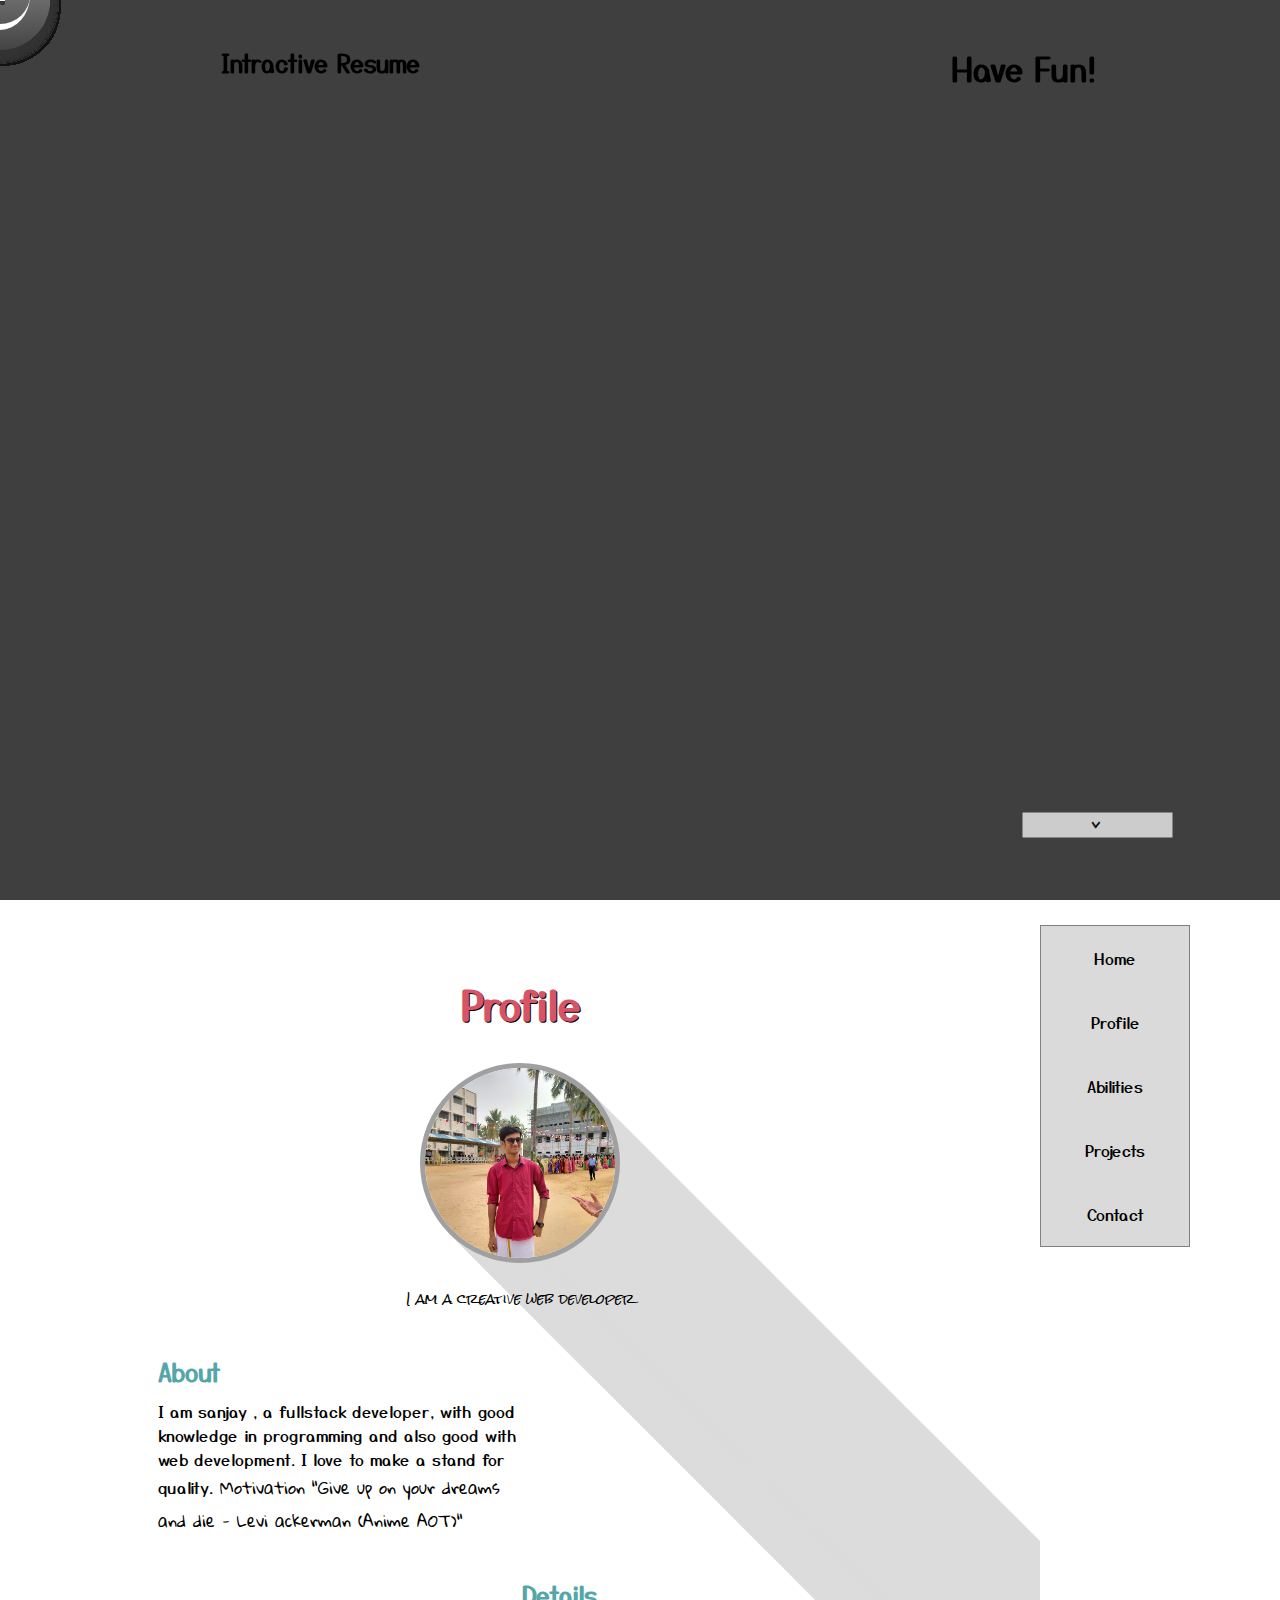
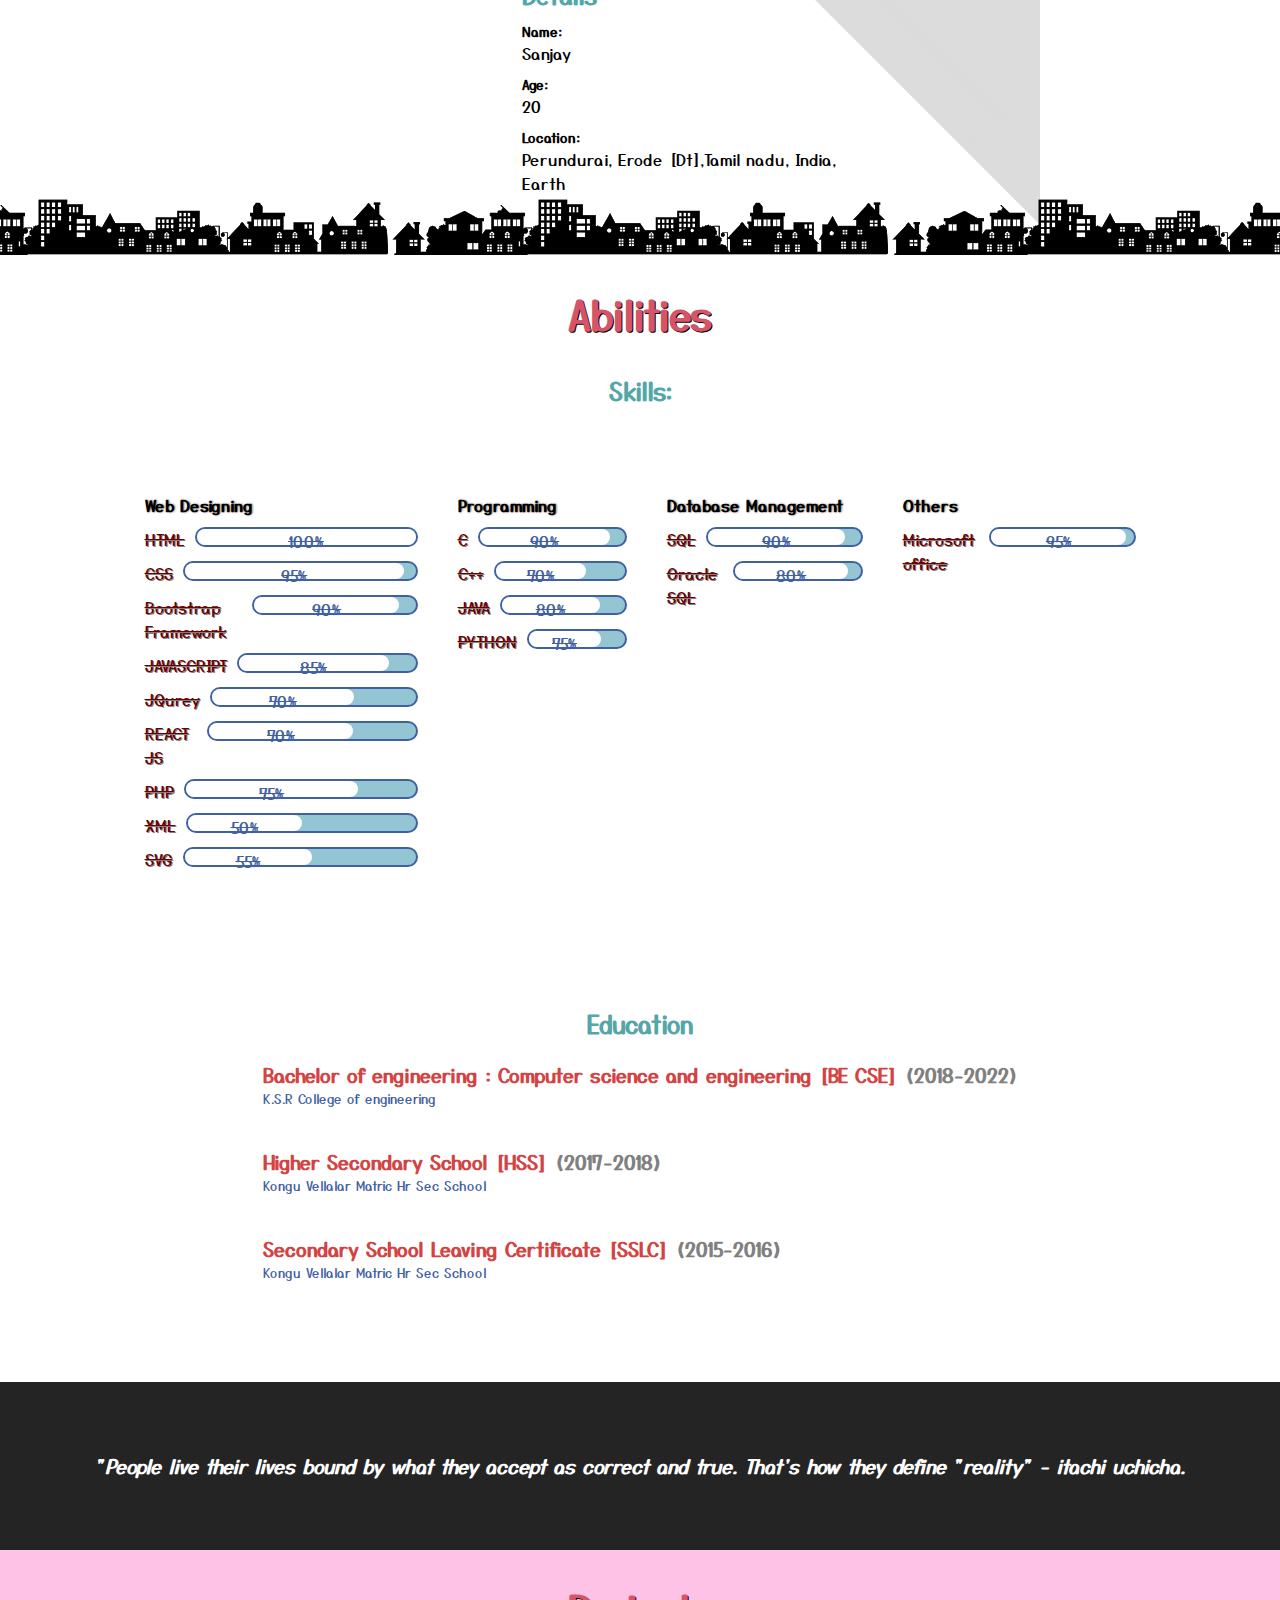
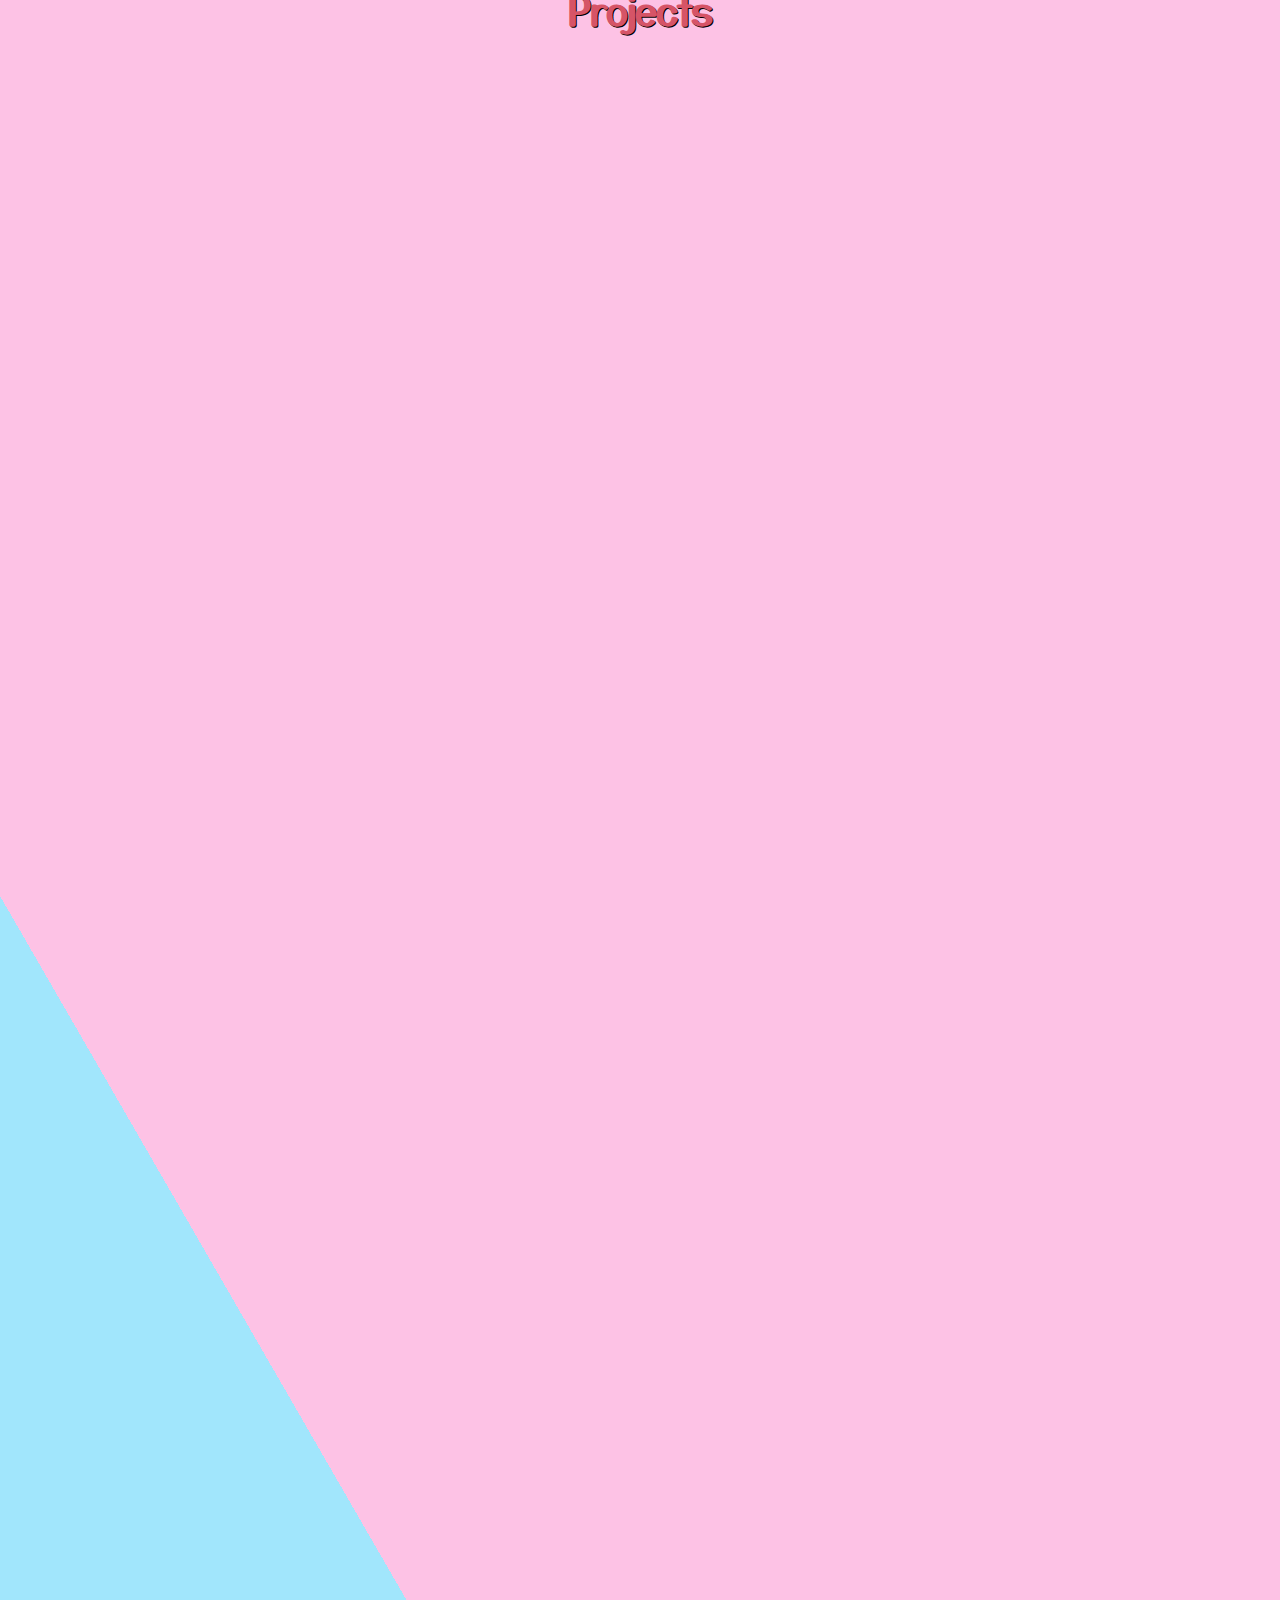
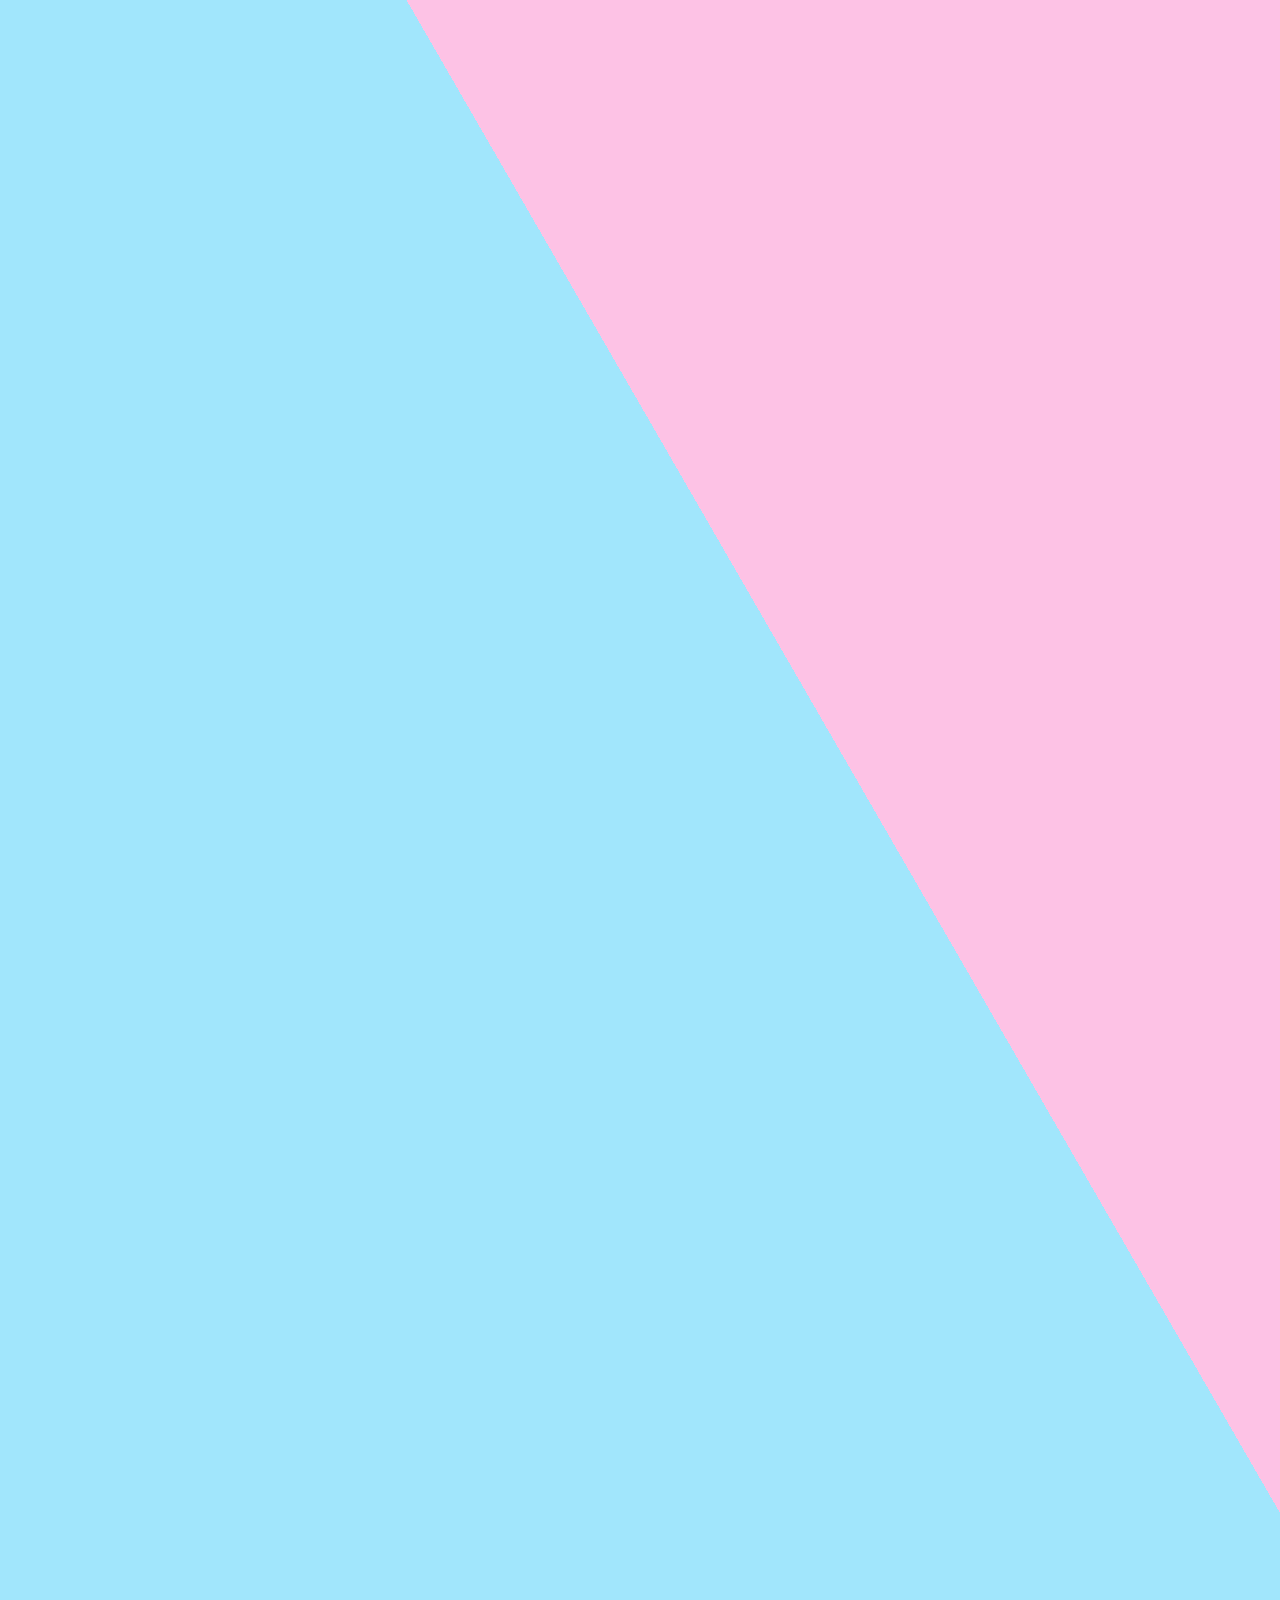
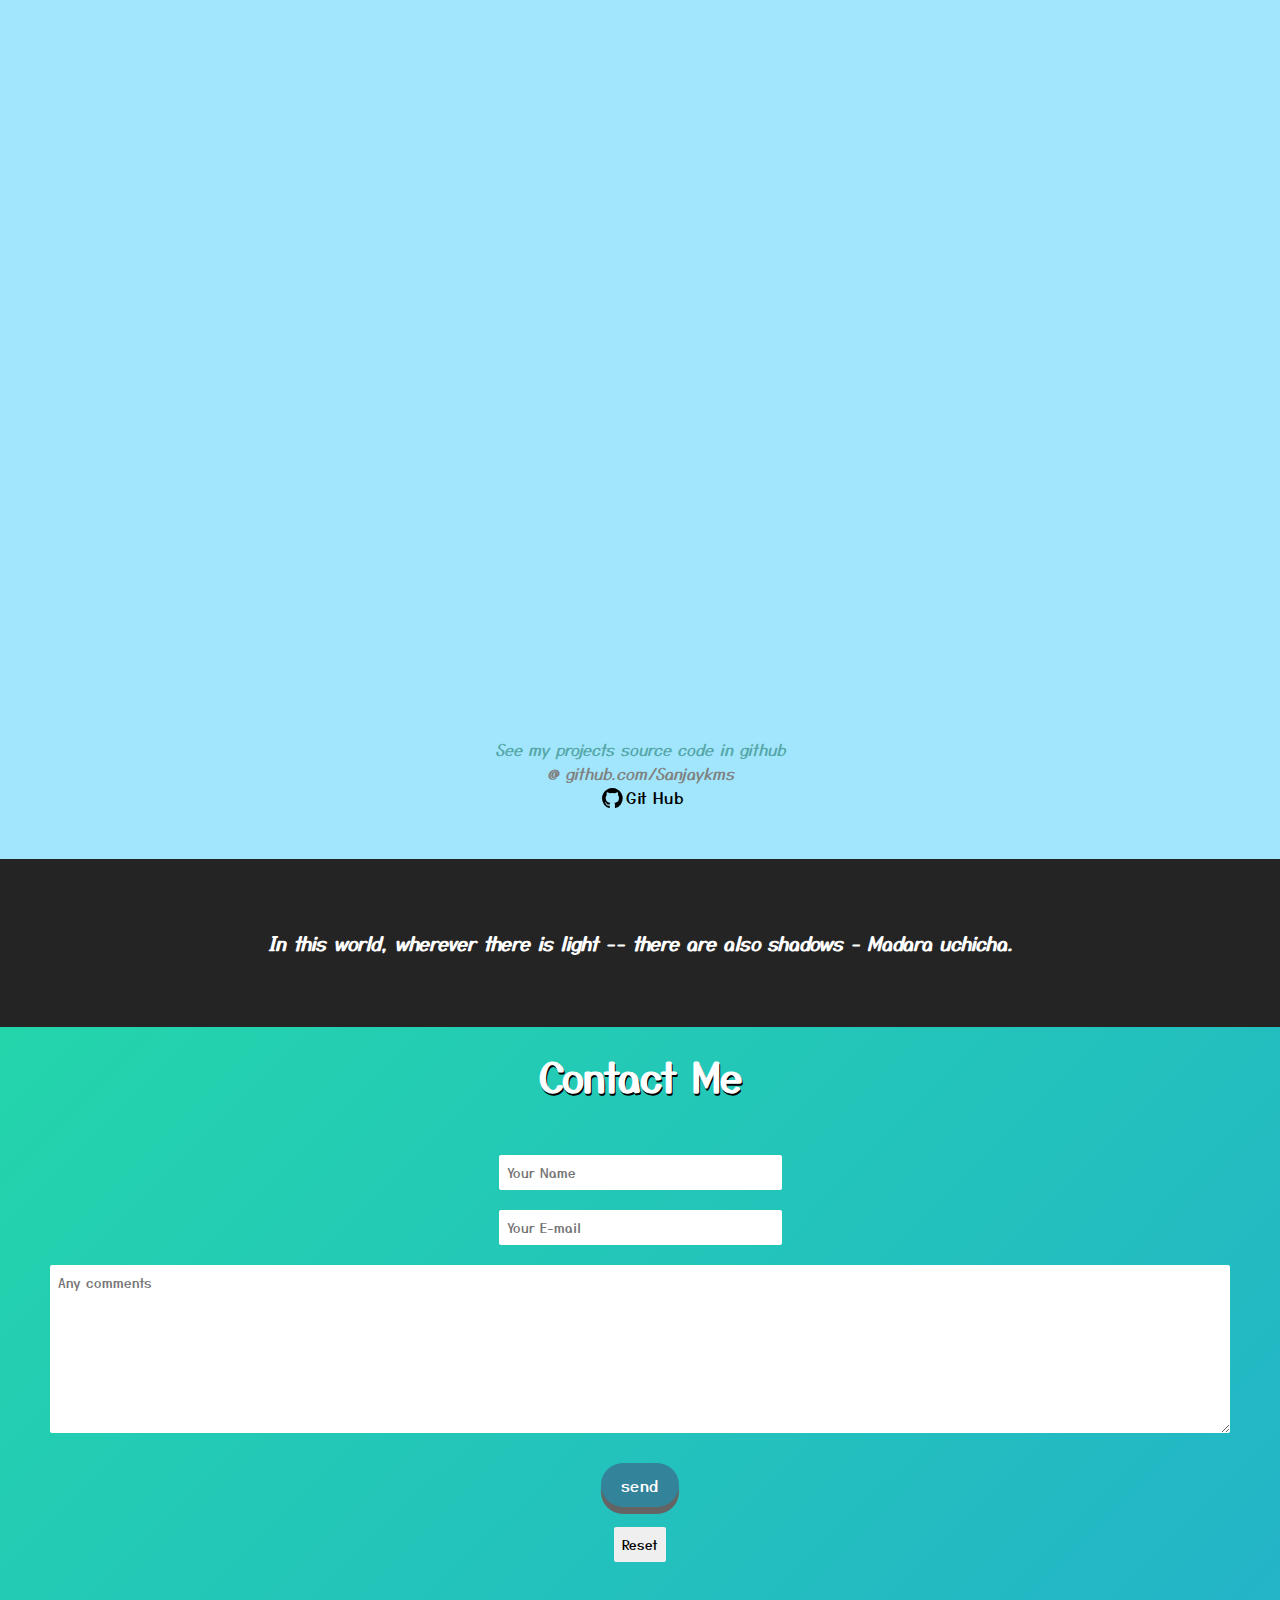
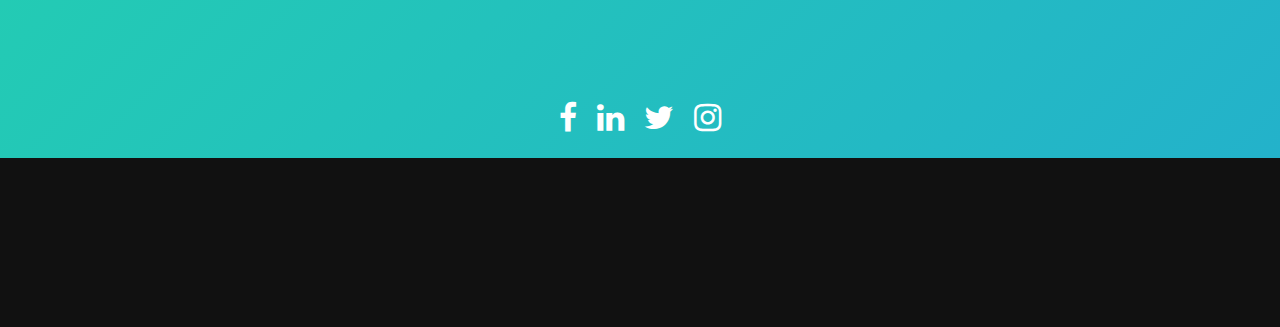
==== Sanjayk.html @ 5fcc28c9 "Update Sanjayk.html" ====
<!DOCTYPE html>
<html lang="en">
<head>
    <meta charset="UTF-8">
    <link href="Logo.png" sizes="any" rel="icon">
    <meta name="theme-color" content="#27d8e8">
    <meta name="viewport" content="width=device-width, initial-scale=1.0">
    <link href="https://stackpath.bootstrapcdn.com/font-awesome/4.7.0/css/font-awesome.min.css" rel="stylesheet" integrity="sha384-wvfXpqpZZVQGK6TAh5PVlGOfQNHSoD2xbE+QkPxCAFlNEevoEH3Sl0sibVcOQVnN" crossorigin="anonymous">
    <link rel="preconnect" href="https://fonts.gstatic.com">
    <link href="https://fonts.googleapis.com/css2?family=Yusei+Magic&display=swap" rel="stylesheet">
    <link href="https://fonts.googleapis.com/css2?family=Gloria+Hallelujah&display=swap" rel="stylesheet">
    <link href="https://fonts.googleapis.com/css2?family=Rock+Salt&display=swap" rel="stylesheet">
    <title>Sanjay kms</title>
    <style>
        *{
            padding: 0%;
            margin: 0%;
            box-sizing: border-box;
            scroll-behavior: smooth;
            font-family: 'Yusei Magic', sans-serif;
        }
        ::selection{
            background-color: grey;
            color: honeydew;
        }
        body{
            position: relative;
            overflow-x: hidden;
        }
        #home{
            position: relative;
            width: 100vw;
            min-height: 100vh;
            background:rgb(63, 63, 63);
            overflow: hidden;
            cursor: url(cursor1.cur),auto;
        }
        #home h1,#home h2{
            position: absolute;
            top: 45px;
            left: 80%;
            transform: translate(-50%,0);
            z-index: 1000;
            text-transform: capitalize;
        }
        #home h2{
            top:45px;
            left: 25%;
        }
        #home a{
            position: absolute;
            bottom: 0;
            right: 170px;
            font-weight: 900;
            display: flex;
            justify-content: center;
            align-items: center;
            width: 25px;
            height: 150px;
            outline: none;
            border: none;
            color: rgb(20, 20, 20);
            background-color: rgb(204, 204, 204);
            text-decoration: none;
            transform: rotate(90deg);
            user-select: none;
        }
        #home a:hover{
            background-color: rgb(97, 97, 97);
            color: white;
        }
        #home a:active{
            color: black;
        }
        .cursor{
            position: relative;
            width: 100px;
            height: 100px;
        }
        .cursor .circle{
            position: absolute;
            width: 100%;
            height: 100%;
            top:-50px;
            left: -50px;
            background: linear-gradient(#929292,#444444);
            box-shadow: 0 5px 10px 0 rgb(51, 51, 51);
            border-radius: 50%;
        }
        .cursor .circle:nth-last-child(1)::before{
            content: "";
            position: absolute;
            top: 25%;
            left: 25%;
            width: 15%;
            height: 15%;
            border-radius: 50%;
            background: radial-gradient(rgb(88, 88, 88),rgb(88, 88, 88) 30%,white 30%,white);
        }
        .cursor .circle:nth-last-child(1)::after{
            content: "";
            position: absolute;
            top: 25%;
            left: 65%;
            width: 15%;
            height: 15%;
            border-radius: 50%;
            background: radial-gradient(rgb(88, 88, 88),rgb(88, 88, 88) 30%,white 30%,white);
        }
        .cursor .circle:nth-last-child(1) #one{
            position: absolute;
            top:40%;
            left: 50%;
            width: 5%;
            height: 15%;
            border-radius: 20%;
            background:linear-gradient(white 75%,rgb(51, 51, 51) 25%);
        }
        .cursor .circle:nth-last-child(1) #two{
            position: absolute;
            top:10%;
            left: 20%;
            width: 60%;
            height: 70%;
            border-radius: 50%;
            border-bottom: 6px solid white;
        }
        @media (max-width:770px) {
            .cursor{
                width: 70px;
                height: 70px;
            }
            .nav{
                font-size: 0.75em;
                min-width: 0% !important;
                width: 0;
                top: 22.5px !important;
                margin-right: 0 !important;
            }
            .nav a{
                padding: 10px !important;
            }
            .collapse{
                opacity: 1 !important;
                pointer-events: all !important;
            }
            #home h1{
                font-size: 0.9em;
            }
            #home h2{
                font-size: 0.7em;
            }
            #abilities .container{
                width: 100% !important;
            }
            #projects .contain .projects .work{
                display: block !important;
            }
           
        }
        .nav{
            position: sticky;
            min-width: 150px;
            top: 20%;
            margin-right: 90px;
            float: right;
            display: flex;
            flex-direction: column;
            z-index: 1000;
            background-color: rgb(218, 218, 218);
            transition: 0.8s;
            overflow: hidden;
            border: 1px solid grey;
        }
        .nav::after{
            content: "";
            clear: both;
            display: table;
        }
        .collapse{
            position:sticky;
            display: block;
            border: none;
            outline: none;
            top: 10px;
            transform: translate(0,-50%);
            width: 100%;
            height: 25px;
            background-color: rgb(255, 145, 145);
            cursor: pointer;
            pointer-events: none;
            z-index: 999;
            transition: 1.5s;
            opacity: 0;
        }
        .nav a{
            z-index: 1000;
            width: 100%;
            padding: 20px;
            text-decoration: none;
            text-transform:capitalize;
            text-align: center;
            color: black;
            transition: 0.5s background-color;
        }
        .nav a:hover,.collapse:hover{
            background-color: rgb(97, 97, 97);
            color: white;
        }
        .nav a:active{
            color: black;
        }
        #profile{
            position: relative;
            width: 100%;
            min-height: 100vh;
            background-color: transparent white;
        }
        #profile::after{
            content: "";
            width: 100%;
            height: 60px;
            background-image:url(image8.png);
            background-position: bottom;
            background-repeat: repeat-x;
            z-index: 11;
            position: absolute;
            bottom: 0;
        }
        #profile .container{
            display: flex;
            align-items: center;
            justify-content: center;
            flex-direction: column;
            padding: 30px;
            overflow: hidden;
        }
        #profile .container h1,#abilities h1,#projects .contain h1{
            font-size: 2.5em;
            color: rgb(214, 84, 103);
            text-transform: capitalize;
            text-shadow: 1px 1px black;
        }
        #profile .container .about{
            width: 80%;
            padding: 10px;
        }
        #profile .container .about .photo{
            display: flex;
            align-items: center;
            justify-content: center;
            flex-direction: column;
            z-index: 10;
        }
        #profile .container .about .photo p{
            font-family: 'Rock Salt', cursive;
            position: relative;
            color: rgb(0, 0, 0);
            font-size: 0.8em;
            background-color: transparent;
            overflow: hidden;
        }
        #profile .container .about .photo p span{
            content: "";
            position: absolute;
            bottom: 17px;
            left: -10%;
            height: 5px;
            width: 10px;
            border-radius: 10%;
            background-color: rgb(73, 73, 73);
            transition: 2s;
        }
        #profile .container .about .photo p, #profile .container h1,#abilities .container .skills .progress .study{
            padding: 20px;
        }
        #profile .container .about .photo .imgs{
            width: 200px;
            height: 200px;
            border-radius: 50%;
            border: 5px solid rgb(161, 160, 160);
            overflow: hidden;
        }
        #profile .container .about .photo .imgs img{
            width: 100%;
            height: 100%;
            object-fit: cover;
            transition: 1s cubic-bezier(1,0,0,.99);
        }
        #profile .container .about .photo .imgs img:hover{
            transform: scale(2.3);
        }
        #profile .container .about .about1{
            max-width: 400px;
            position: relative;
            float: left;
            padding: 20px;
        }
        #profile .container .about .about1 h3, #profile .container .about .details h3,#abilities h3,#projects .contain .work .namee h2{
            text-transform: capitalize;
            font-size: 1.5em;
            color: rgb(85, 166, 168);
        }
        #profile .container .about .details h5{
            padding-top: 10px;
        }
        #profile .container .about .about1 p{
            padding-top: 10px;
        }
        #profile .container .about .about1 p span{
            font-family: 'Gloria Hallelujah', cursive;
        }
        #profile .container .about .details{
            max-width: 400px;
            position: relative;
            float: right;
            z-index: 99;
            padding: 20px;
        }
        #abilities{
            position: relative;
            width: 100%;
            min-height: 100vh;
            overflow: hidden;
            background: url(image9.jpg) white;
            background-attachment: fixed;
            background-position: center;
            background-size: cover;
            background-repeat: no-repeat;
        }
        #abilities h3,#abilities h1,#projects .contain h1,#projects .contain .work .namee h2, #projects .contain .work .namee p{
            text-align: center;
        }
        #abilities .container{
            display: flex;
            justify-content: center;
            align-items: center;
            flex-direction: column;
            flex-wrap: wrap;
            width: 100%;
            padding: 30px;
            height: 100%;
        }
        #abilities .container .skills{
            max-width: 100%;
            padding: 30px;
            display: flex;
            flex-wrap: wrap;
        }
        #abilities h3,#abilities h1{
            padding-top: 30px;
        }
        #abilities .container .skills .progress,#projects .contain .repgit,#contact .contain{
            padding: 20px;
        }
        #abilities .container .skills .progress h4{
            text-transform: capitalize;
            padding: 5px 0;
            text-shadow: 1.3px 0 2px grey;
        }
        #abilities .container .skills .progress .bar{
            padding: 5px 0;
            display: flex;
        }
        #abilities .container .skills .progress .bar label{
            padding-right: 10px;
            color: rgb(109, 0, 0);
            text-shadow: 1px 1px 0 grey;
            text-decoration:line-through;
        }
        #abilities .container .skills .progress .bar>span{
            display: inline-block;
            min-width: 100px;
            width: 100%;
            height: 20px;
            background-color: rgba(76, 158, 179, 0.596);
            border-radius: 20px;
            border: 2px solid rgb(65, 96, 163);
            position: relative;
        }
        #abilities .container .skills .progress .bar>span>span{
            text-align: center;
            position: absolute;
            top: 0;
            left: 0;
            background-color: rgb(255, 255, 255);
            height: 100%;
            width: 90%;
            border-radius: 20px;
            transition: 0.3s;
            color: rgb(65, 96, 163);
            text-decoration: line-through;
        }
        #abilities .container .skills .progress .bar:hover label,#abilities .container .skills .progress .bar:hover span>span{
            text-decoration: none;
        }
        #abilities .container .skills .progress .bar:hover span>span{
            transform: translate(5%,50%);
        }
        #abilities .container .skills .progress .bar:hover label{
            text-shadow: 0 0 5px rgb(211, 67, 67);
        }
        .active{
            background-color: rgb(184, 89, 89);
        }
        #abilities .container .skills .progress .study h2{
            color:rgb(211, 67, 67);
            font-size: 1.2em;
        }
        #abilities .container .skills .progress .study p{
            color:rgb(65, 96, 163);
            font-size: 0.8em;
        }
        #projects{
            min-height: 100vh;
            width: 100%;
            overflow: hidden;
        }
        #projects .contain{
            width: 100%;
            height: 100%;
            padding: 30px;
            background: linear-gradient(60deg,rgb(161, 230, 252) 50%,rgb(253, 194, 229) 50%);
        }
        #projects .contain .projects{
            width:70%;
            min-height: 100vh;
            display: flex;
            align-items: center;
            justify-content: center;
            flex-wrap: wrap;
            margin: auto;
        }
        #projects .contain .work{
            width: 100%;
            height: 60%;
            overflow: hidden;
            padding:20px;
            display: grid;
            grid-gap: 20px;
            margin-top: 250px;
            transition: 0.9s;
            box-shadow: 0 0 70px rgba(0, 0, 0, 0.185);
            opacity: 0;
        }
        #projects .contain .work:nth-child(even){
            grid-template-areas: "one two";
            transform: skew(15deg, 2deg);
        }
        #projects .contain .work:nth-child(odd){
            grid-template-areas: "two one";
            transform: skew(2deg, 10deg);
        }
        #projects .contain .work:nth-child(even):hover{
            transform: skew(15deg, 2deg) translate(20px,20px);
        }
        #projects .contain .work:nth-child(odd):hover{
            transform: skew(2deg, 10deg) translate(-20px,-20px);
        }
        #projects .contain .work .imge{
            position: relative;
            width: 100%;
            min-width: 100px;
            min-height: 100px;
            max-height:250px;
            max-width: 350px;
            margin: auto;
            grid-area: one;
            transition: 0.5s;
            overflow: hidden;
        }
        #projects .contain .work .imge .text{
            position: absolute;
            top:10px;
            right:20px;
            transform: scale(2);
            color: rgb(119, 118, 190);
            opacity: 0;
            pointer-events: none;
            transition: 0.5s;
        }
        #projects .contain .work .imge:hover a img{
            transform: scale(1.3) translate(-10%,0);
            filter: blur(1px);
        }
        #projects .contain .work .imge:hover .text{
            opacity: 1;
        }
        #projects .contain .work .imge img,#projects .contain .work .imge a{
            width: 100%;
            height: 100%;
            background-color: white;
            object-fit: cover;
            transition: 0.5s;
        }
        #projects .contain .work .namee{
            grid-area: two;
            overflow: hidden;
            padding: 10px;
            word-wrap: break-word;
        }
        #projects .contain .repgit{
            width: 100%;
            margin-top: 60px;
            text-align: center;
        }
        #projects .contain .repgit a{
            text-decoration: none;
            transition: 0.4s;
            color: black;
        }
        #projects .contain .repgit p{
            color: rgb(85, 166, 168);
            font-style: italic;
        }
        #projects .contain .repgit a:hover,#projects .contain .repgit a:hover i{
            color: rgb(90, 88, 88);
            letter-spacing: 2px;
        }
        #projects .contain .repgit a i{
            padding: 0px 7px;
            color: black;
            transform: scale(1.5);
        }
        .fade{
            opacity: 0;
            animation: fade 1 0.7s linear forwards;
        }
        @keyframes fade {
            0%{
                opacity: 0;
                margin-top: 250px;
            }
            100%{
                opacity: 1;
                margin-top: 150px;
            }
        }
        #contact{
            width: 100%;
            min-height: 100vh;
            color: white;
            position: relative;
            overflow: hidden;
            background-color: #111;
        }
        #contact .contain h1{
            font-size: 2.5em;
            text-transform: capitalize;
            text-align: center;
            text-shadow: 1px 2px black;
        }
        #contact .contain{
            width: 100%;
            height: 100%;
            position: relative;
            overflow: hidden;
            background: linear-gradient(-45deg, #ee7752, #e73c7e, #23a6d5, #23d5ab);
	        background-size: 400% 400%;
	        animation: col 15s ease infinite;
        }
        @keyframes col {
        	0% {
        		background-position: 0% 50%;
        	}
        	50% {
        		background-position: 100% 50%;
        	}
        	100% {
        		background-position: 0% 50%;
        	}
        }
        #contact .contain form{
            width: 100%;
            padding: 30px;
            display: flex;
            align-items: center;
            justify-content: center;
            flex-direction: column;
        }
        #contact .contain form input,#contact .contain form textarea{
            margin-top: 20px;
            padding: 8px;
            outline: none;
            border-radius: 2px;
            border: none;
            transition: 0.5s;
        }
        #contact .contain form input:focus,#contact .contain form textarea:focus{
            background-color: rgb(194, 194, 194);
            color:rgb(65, 96, 163);
        }
        #contact .contain form .bu{
            padding: 10px 20px;
            font-size: 16px;
            text-align: center;
            cursor: pointer;
            outline: none;
            color: #fff;
            background-color: #33839b;
            border: none;
            border-radius: 25px;
            box-shadow: 0 7px rgb(100, 100, 100);
            color: white;
            margin-top: 30px;
        }
        #contact .contain form .bu:hover {
            background-color: #277086;
        }
        #contact .contain form .bu:active {
          background-color: #757575;
          box-shadow: 0 3px rgb(100,100,100);
          transform: translateY(4px);
        }
        #contact .contain .social{
            margin-top: 100px;        
            display: flex;
            align-items: center;
            justify-content: center;
        }
        #contact .contain .social a{
            margin: 0 10px;
            font-size: 2em;
            transition: 0.3s;
            color: white;
        }
        #contact .contain .social a:hover{
            color: rgb(184, 181, 181);
        }
        #contact .contain form textarea{
            width: 100%;
        }
        /*
        motive
        */
        .motive{
            width: 100%;
            text-align: center;
            background-color: rgb(36, 36, 36);
            color: white;
            padding: 70px;
            font-style: italic;
            font-size: 0.8em;
        }
    </style>
</head>
<body onscroll="myfun1()">
    <div id="home" class="common">
        <h1>have fun!</h1>
        <h2>intractive resume</h2>
        <div class="cursor">
            <div class="circle"></div>
            <div class="circle"></div>
            <div class="circle"></div>
            <div class="circle"></div>
            <div class="circle"></div>
            <div class="circle"></div>
            <div class="circle"></div>
            <div class="circle"></div>
            <div class="circle"></div>
            <div class="circle"></div>
            <div class="circle"></div>
            <div class="circle"></div>
            <div class="circle"></div>
            <div class="circle"></div>
            <div class="circle"></div>
            <div class="circle"></div>
            <div class="circle"></div>
            <div class="circle"></div>
            <div class="circle"></div>
            <div class="circle"></div>
            <div class="circle"></div>
            <div class="circle"></div>
            <div class="circle"></div>
            <div class="circle"></div>
            <div class="circle"></div>
            <div class="circle"></div>
            <div class="circle"></div>
            <div class="circle"></div>
            <div class="circle"></div>
            <div class="circle"></div>
            <div class="circle"></div>
            <div class="circle"></div>
            <div class="circle"></div>
            <div class="circle"></div>
            <div class="circle"></div>
            <div class="circle"></div>
            <div class="circle"></div>
            <div class="circle"></div>
            <div class="circle"></div>
            <div class="circle"></div>
            <div class="circle"></div>
            <div class="circle"></div>
            <div class="circle"></div>
            <div class="circle"></div>
            <div class="circle">
                <span id="one"></span>
                <span id="two"></span>
            </div>
        </div>
        <a href="#profile">></a>
    </div>
    <button type="button" class="collapse">☰</button>
    <div class="nav">
        <a href="#home">home</a>
        <a href="#profile">profile</a>
        <a href="#abilities">abilities</a>
        <a href="#projects">projects</a>
        <a href="#contact">contact</a>
    </div>
    <div id="profile" class="common">
        <div class="container">
            <h1>Profile</h1>
            <div class="about">
                <div class="photo">
                    <div class="imgs">
                        <img src="image4.jpg">
                    </div>
                    <p>I am a creative web developer<span></span></p>
                </div>
                <div class="about1">
                    <h3>about</h3>
                    <p>I am sanjay , a fullstack developer, with good knowledge in programming and also good with web development. I love to make a stand for quality.<span> Motivation "Give up on your dreams and die - Levi ackerman (Anime AOT)"</span></p>
                </div>
                <div class="details">
                    <h3>Details</h3>
                    <h5>Name:</h5>
                    <p>Sanjay</p>
                    <h5>Age:</h5>
                    <p>20</p>
                    <h5>Location:</h5>
                    <p>Perundurai, Erode [Dt],Tamil nadu, India, Earth</p>
                </div>
            </div>
        </div>
    </div>
    <div id="abilities" class="common">
        <h1>abilities</h1>
        <h3>skills:</h3>
        <div class="container">
            <div class="skills">
                <div class="progress">
                    <h4>web designing</h4>
                    <div class="bar">
                        <label>HTML</label>
                        <span><span style="width:100%;">100%</span></span>
                    </div>
                    <div class="bar">
                        <label>CSS</label>
                        <span><span style="width:95%;">95%</span></span>
                    </div>
                    <div class="bar">
                        <label>Bootstrap Framework</label>
                        <span><span style="width:90%;">90%</span></span>
                    </div>
                    <div class="bar">
                        <label>JAVASCRIPT</label>
                        <span><span style="width:85%;">85%</span></span>
                    </div>
                    <div class="bar">
                        <label>JQurey</label>
                        <span><span style="width:70%;">70%</span></span>
                    </div>
                    <div class="bar">
                        <label>REACT JS</label>
                        <span><span style="width:70%;">70%</span></span>
                    </div>
                    <div class="bar">
                        <label>PHP</label>
                        <span><span style="width:75%;">75%</span></span>
                    </div>
                    <div class="bar">
                        <label>XML</label>
                        <span><span style="width:50%;">50%</span></span>
                    </div>
                    <div class="bar">
                        <label>SVG</label>
                        <span><span style="width: 55%;">55%</span></span>
                    </div>
                </div>
                <div class="progress">
                    <h4>programming</h4>
                    <div class="bar">
                        <label>C</label>
                        <span><span style="width: 90%;">90%</span></span>
                    </div>
                    <div class="bar">
                        <label>C++</label>
                        <span><span style="width: 70%;">70%</span></span>
                    </div>
                    <div class="bar">
                        <label>JAVA</label>
                        <span><span style="width: 80%;">80%</span></span>
                    </div>
                    <div class="bar">
                        <label>PYTHON</label>
                        <span><span style="width: 75%;">75%</span></span>
                    </div>
                </div>
                <div class="progress">
                    <h4>database management</h4>
                    <div class="bar">
                        <label>SQL</label>
                        <span><span style="width: 90%;">90%</span></span>
                    </div>
                    <div class="bar">
                        <label>Oracle SQL</label>
                        <span><span style="width: 90%;">80%</span></span>
                    </div>
                </div>
                <div class="progress">
                    <h4>Others</h4>
                    <div class="bar">
                        <label>Microsoft office</label>
                        <span><span style="width: 95%;">95%</span></span>
                    </div>
                </div>
            </div>
            <div class="skills">
                <div class="progress">
                    <h3>Education</h3>
                    <div class="study">
                        <h2>Bachelor of engineering : Computer science and engineering [BE CSE] <span style="color: grey;">(2018-2022)</span></h2>
                        <p>K.S.R College of engineering</p>
                    </div>
                    <div class="study">
                        <h2>Higher Secondary School [HSS] <span style="color: grey;">(2017-2018)</span></h2>
                        <p>Kongu Vellalar Matric Hr Sec School</p>
                    </div>
                    <div class="study">
                        <h2>Secondary School Leaving Certificate [SSLC] <span style="color: grey;">(2015-2016)</span></h2>
                        <p>Kongu Vellalar Matric Hr Sec School</p>
                    </div>
                </div>
            </div>
        </div>
        <div class="motive">
            <h2>"People live their lives bound by what they accept as correct and true. That's how they define "reality" - itachi uchicha.</h2>
        </div>
    </div>
    <div id="projects" class="common">
        <div class="contain">
            <h1>Projects</h1>
            <div class="projects">
                <div class="work">
                    <div class="imge">
                        <a href="https://sanjaykms.github.io/calculator/calculator.html" target="_blank"><img src="Projcalculator.png"></a>
                        <span class="text"><i class="fa fa-sign-in" aria-hidden="true"></i></span>
                    </div>
                    <div class="namee">
                        <h2>Calculator</h2>
                        <p>It is a simple calculator</p>
                    </div>
                </div>
                <div class="work">
                    <div class="imge">
                        <a href="https://sanjaykms.github.io/dino/dino.html" target="_blank"><img src="ProjDino.png"></a>
                        <span class="text"><i class="fa fa-sign-in" aria-hidden="true"></i></span>
                    </div>
                    <div class="namee">
                        <h2>Dino</h2>
                        <p>It was inspired by google's dino game</p>
                    </div>
                </div>
                <div class="work">
                    <div class="imge">
                        <a href="https://sanjaykms.github.io/cardgame/cardgame.html" target="_blank"><img src="ProjCardgame.png"></a>
                        <span class="text"><i class="fa fa-sign-in" aria-hidden="true"></i></span>
                    </div>
                    <div class="namee">
                        <h2>Card Game</h2>
                        <p>Cardgame is a small game for fun</p>
                    </div>
                </div>
                <div class="work">
                    <div class="imge">
                        <a href="https://sanjaykms.github.io/tictactoe/tictactoe.html" target="_blank"><img src="ProjTictactoe.png"></a>
                        <span class="text"><i class="fa fa-sign-in" aria-hidden="true"></i></span>
                    </div>
                    <div class="namee">
                        <h2>Tic Tac Toe</h2>
                        <p>This game have both single player and double player</p>
                    </div>
                </div>
                <div class="work">
                    <div class="imge">
                        <a href="https://sanjaykms.github.io/mylikes/restarunt.html" target="_blank"><img src="Projrestarunt.png"></a>
                        <span class="text"><i class="fa fa-sign-in" aria-hidden="true"></i></span>
                    </div>
                    <div class="namee">
                        <h2>Restarunt</h2>
                        <p>This is just a model design for a restarunt webpage</p>
                    </div>
                </div>
                <div class="work">
                    <div class="imge">
                        <a href="https://sanjaykms.github.io/mylikes/documentation.html" target="_blank"><img src="Projdocument.png"></a>
                        <span class="text"><i class="fa fa-sign-in" aria-hidden="true"></i></span>
                    </div>
                    <div class="namee">
                        <h2>JS Documentation</h2>
                        <p>It is a webpage of JAVASCRIPT tutorial webpage design, from freecodecamp</p>
                    </div>
                </div>
                <div class="work">
                    <div class="imge">
                        <a href="https://sanjaykms.github.io/mylikes/survey.html" target="_blank"><img src="Projsurvey.png"></a>
                        <span class="text"><i class="fa fa-sign-in" aria-hidden="true"></i></span>
                    </div>
                    <div class="namee">
                        <h2>Survey form</h2>
                        <p>It is page designed for practice, from freecodecamp</p>
                    </div>
                </div>
                <div class="work">
                    <div class="imge">
                        <a href="https://sanjaykms.github.io/mylikes/trubute.html" target="_blank"><img src="Projtrubute.png"></a>
                        <span class="text"><i class="fa fa-sign-in" aria-hidden="true"></i></span>
                    </div>
                    <div class="namee">
                        <h2>Trubute</h2>
                        <p>It is page designed for practice, from freecodecamp</p>
                    </div>
                </div>
            </div>
            <div class="repgit">
                <p>See my projects source code in github</p>
                <p style="color: grey;">@ github.com/Sanjaykms</p>
                <a href="https://github.com/Sanjaykms" target="_blank"><i class="fa fa-github"></i>Git Hub</a>
            </div>
        </div>
        <div class="motive">
            <h2>In this world, wherever there is light -- there are also shadows - Madara uchicha.</h2>
        </div>
    </div>
    <div id="contact" class="common">
        <div class="contain">
            <h1>Contact me</h1>
            <form action="mailto:sanjay9965247322@gmail.com" method="POST" enctype="text/plain">
                <input type="text" placeholder="Your Name" name="Name" required>
                <input type="email" placeholder="Your E-mail" name="Email" required>
                <textarea rows="8" cols="32" name="Comments" placeholder="Any comments"></textarea>
                <input type="submit" class="bu" value="send">
                <input type="reset" value="Reset">
            </form>
            <div class="social">
                <a href="https://www.facebook.com/sanjay.kms.5" target="_blank"><i class="fa fa-facebook"></i></a>
                <a href="https://www.linkedin.com/in/sanjay-kms-bb061b189/" target="_blank"><i class="fa fa-linkedin"></i></a>
                <a href="https://twitter.com/sanjay_kms" target="_blank"><i class="fa fa-twitter"></i></a>
                <a href="https://www.instagram.com/___l_a_w_l_i_e_t___/" target="_blank"><i class="fa fa-instagram"></i></a>
            </div>
        </div>
    </div>
    <script src="https://cdnjs.cloudflare.com/ajax/libs/gsap/3.6.0/gsap.min.js"></script>
    <script>
        //home snake
        var home=document.getElementById("home");
        home.addEventListener("mousemove",e=>{
            gsap.to(".circle",{
                x:e.clientX,
                y:e.clientY,
                stagger:-0.05,
            })
        })
        var navbutt=document.querySelector(".collapse")
        var nav=document.querySelector(".nav");
        navbutt.addEventListener("click",function(e){
            if(e.target.innerHTML=="&gt;&gt;"){
               e.target.innerHTML="<<";
               nav.style.width="0px";
            }
            else{
                e.target.innerHTML=">>";
               nav.style.width="100px"; 
            }
        })
        //scroll nav
        function myfun1(){
            effectin();
            var nav_a=document.querySelectorAll(".nav a");
            var com=document.querySelectorAll(".common");
            for(var i=0;nav_a.length>i;i++){
                nav_a[i].classList.remove("active");
            }
            for(var i=0;com.length>i;i++){
                if(document.documentElement.scrollTop>=(com[i].offsetTop-80)&&document.documentElement.scrollTop<=(com[i].offsetHeight+com[i].offsetTop)){
                    nav_a[i].classList.add("active");
                }
            }
        }
        //shadow
        var c=document.querySelector(".imgs");
        var sha="";
        for(var i=0;1500>i;i++){
            sha+=(sha?",":" ")+i*1+"px "+i*1+"px 0 rgb(220, 220, 220)";
        }
        c.style.boxShadow=sha;
        //creative fun
        var creative=document.querySelector("#profile .container .about .photo p span");
        setInterval(() => {
            if(creative.style.left=="-10%"){
                creative.style.left="110%";
            }
            else{
                creative.style.left="-10%";
            }
        }, 2000);
        //fade in effect
        function effectin(){
            var work=document.querySelectorAll("#projects .contain .projects .work");
            for(var i=0;work.length>i;i++){
                if(document.documentElement.scrollTop>=(work[i].offsetTop-550)){
                    work[i].classList.add("fade");
                }
            }
        }
    </script>
</body>
</html>
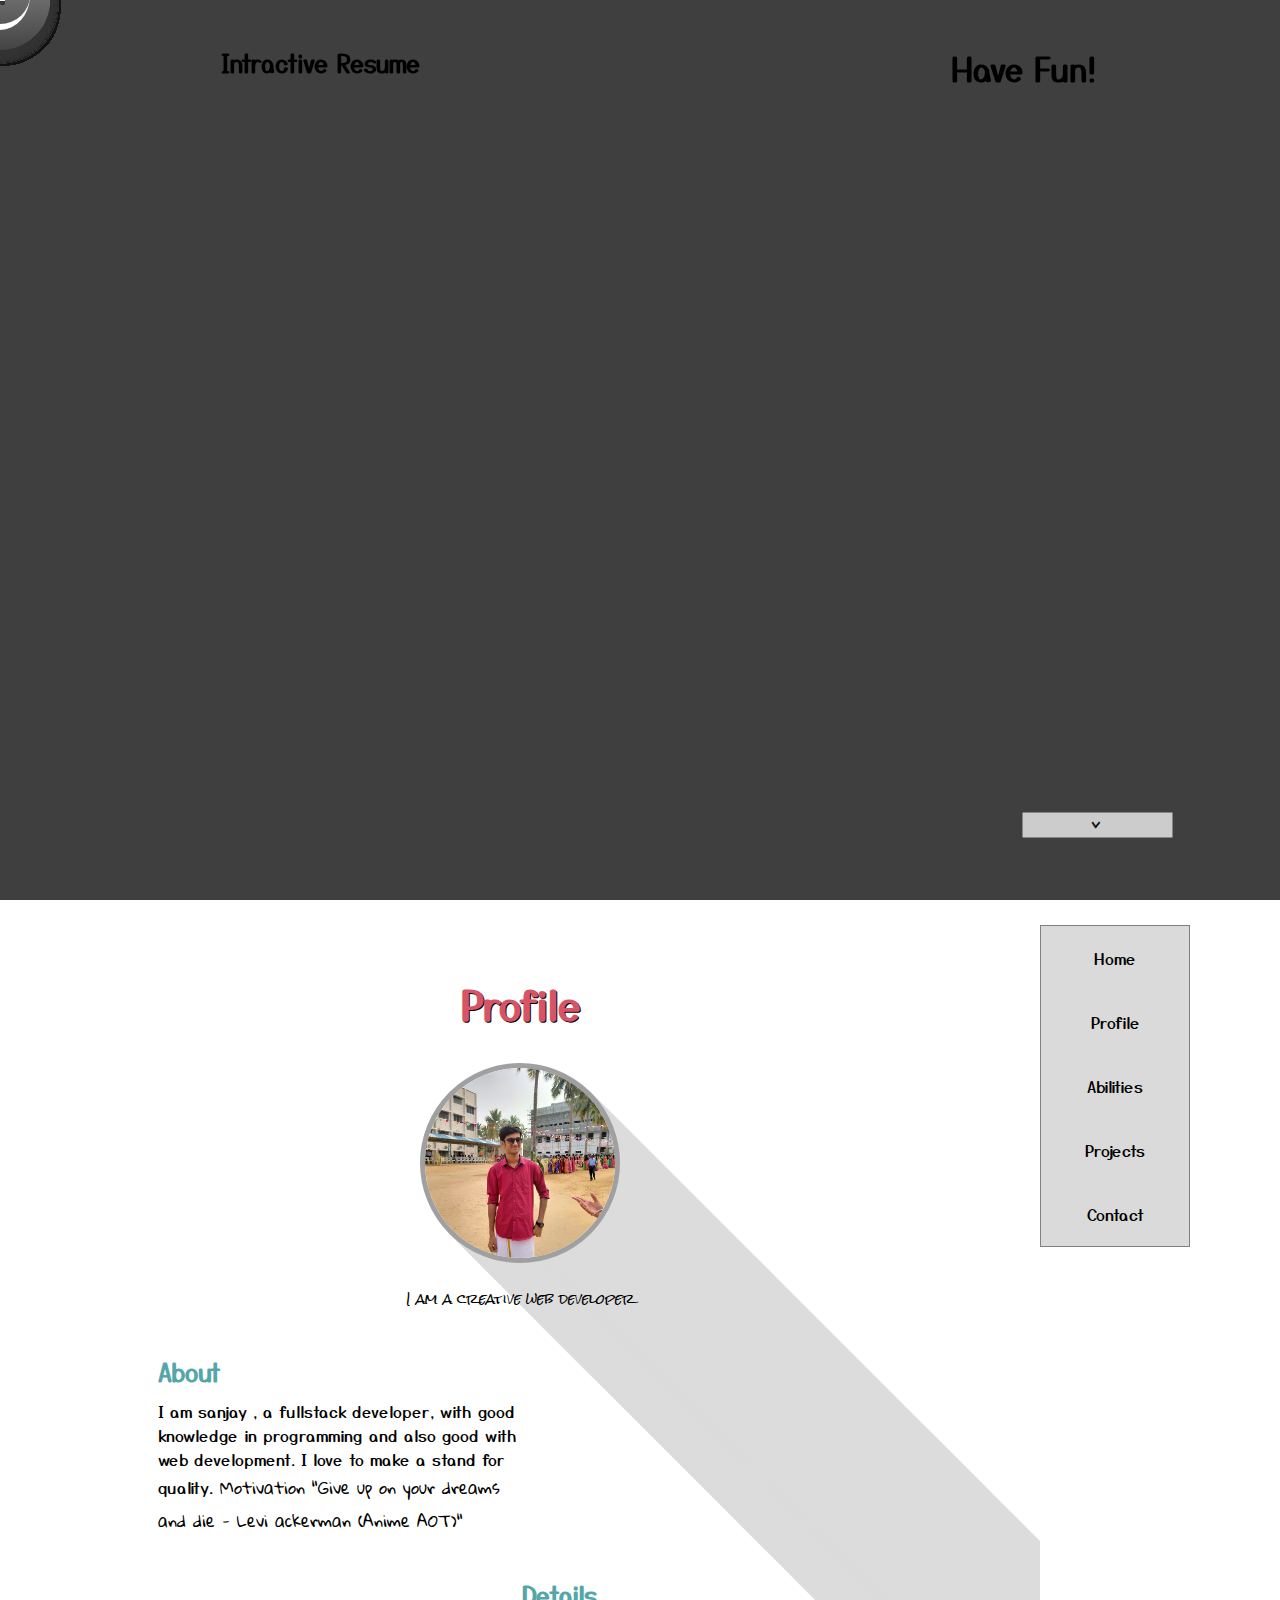
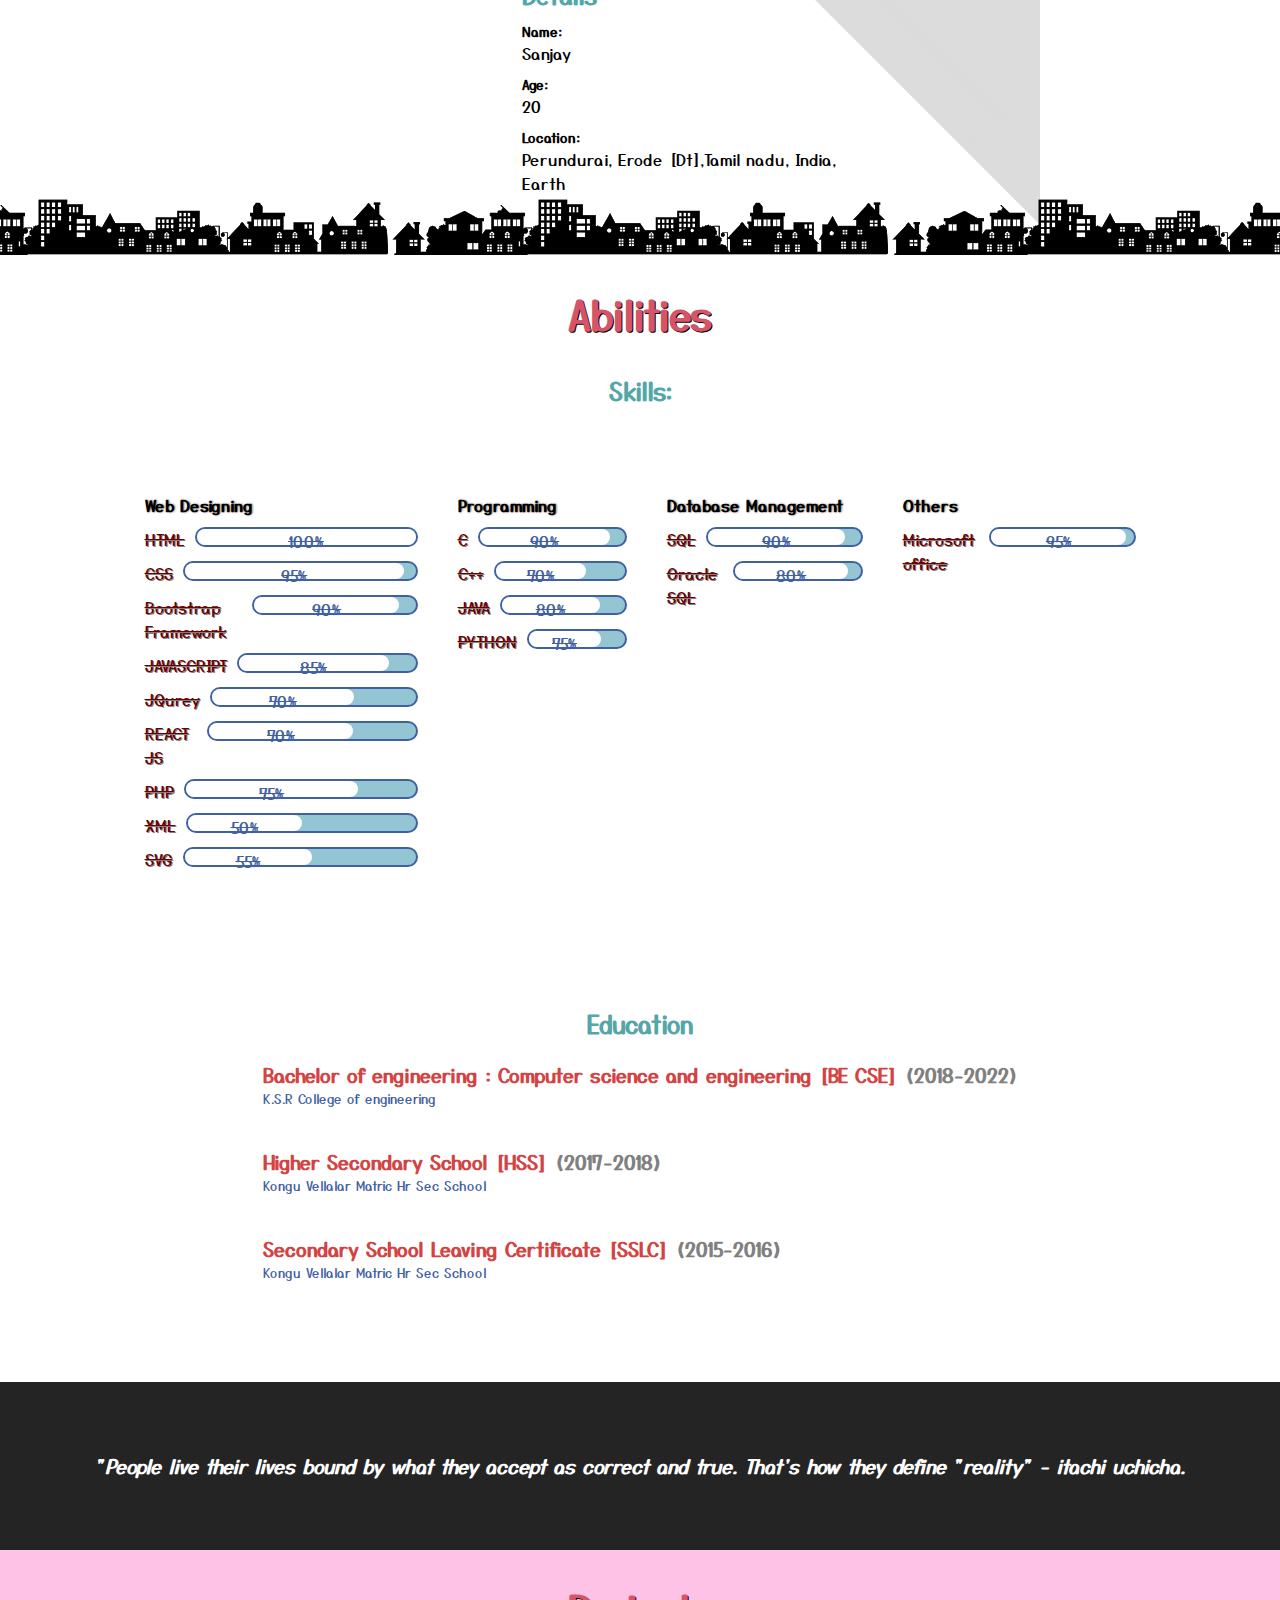
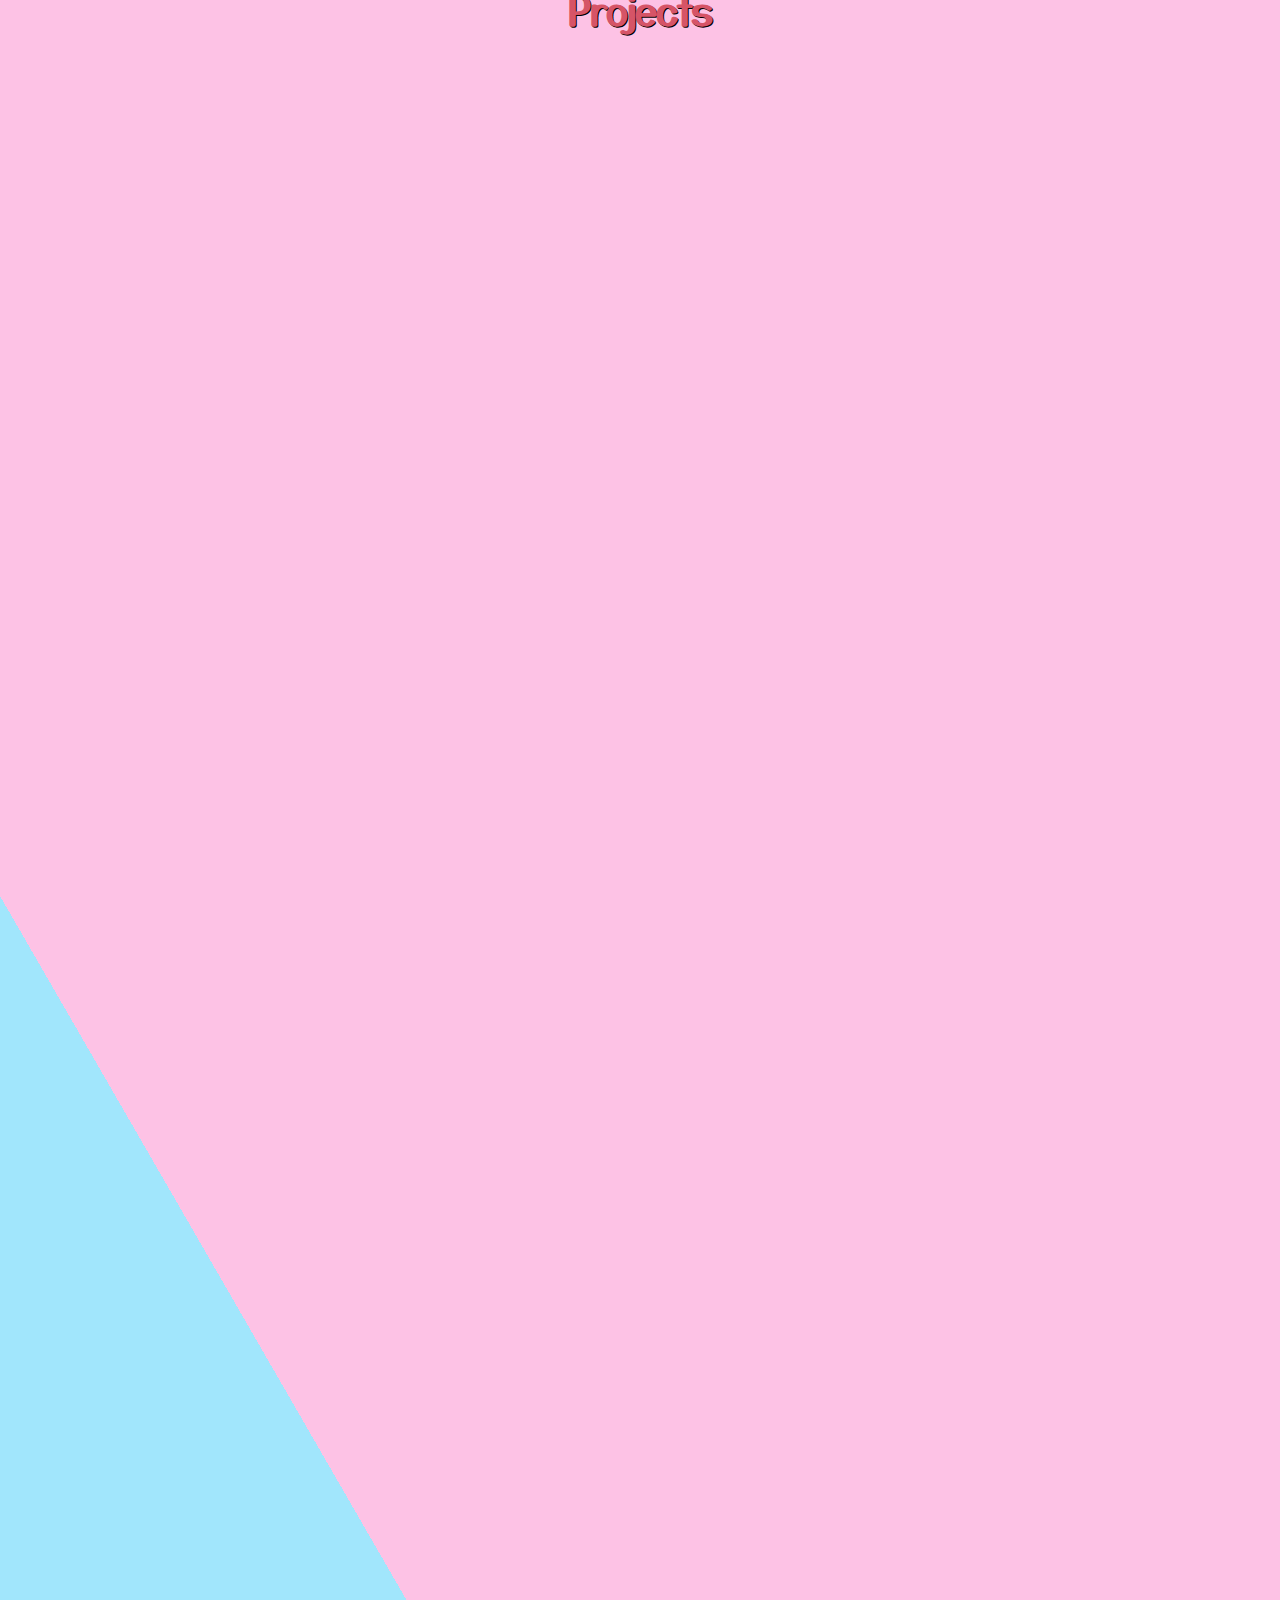
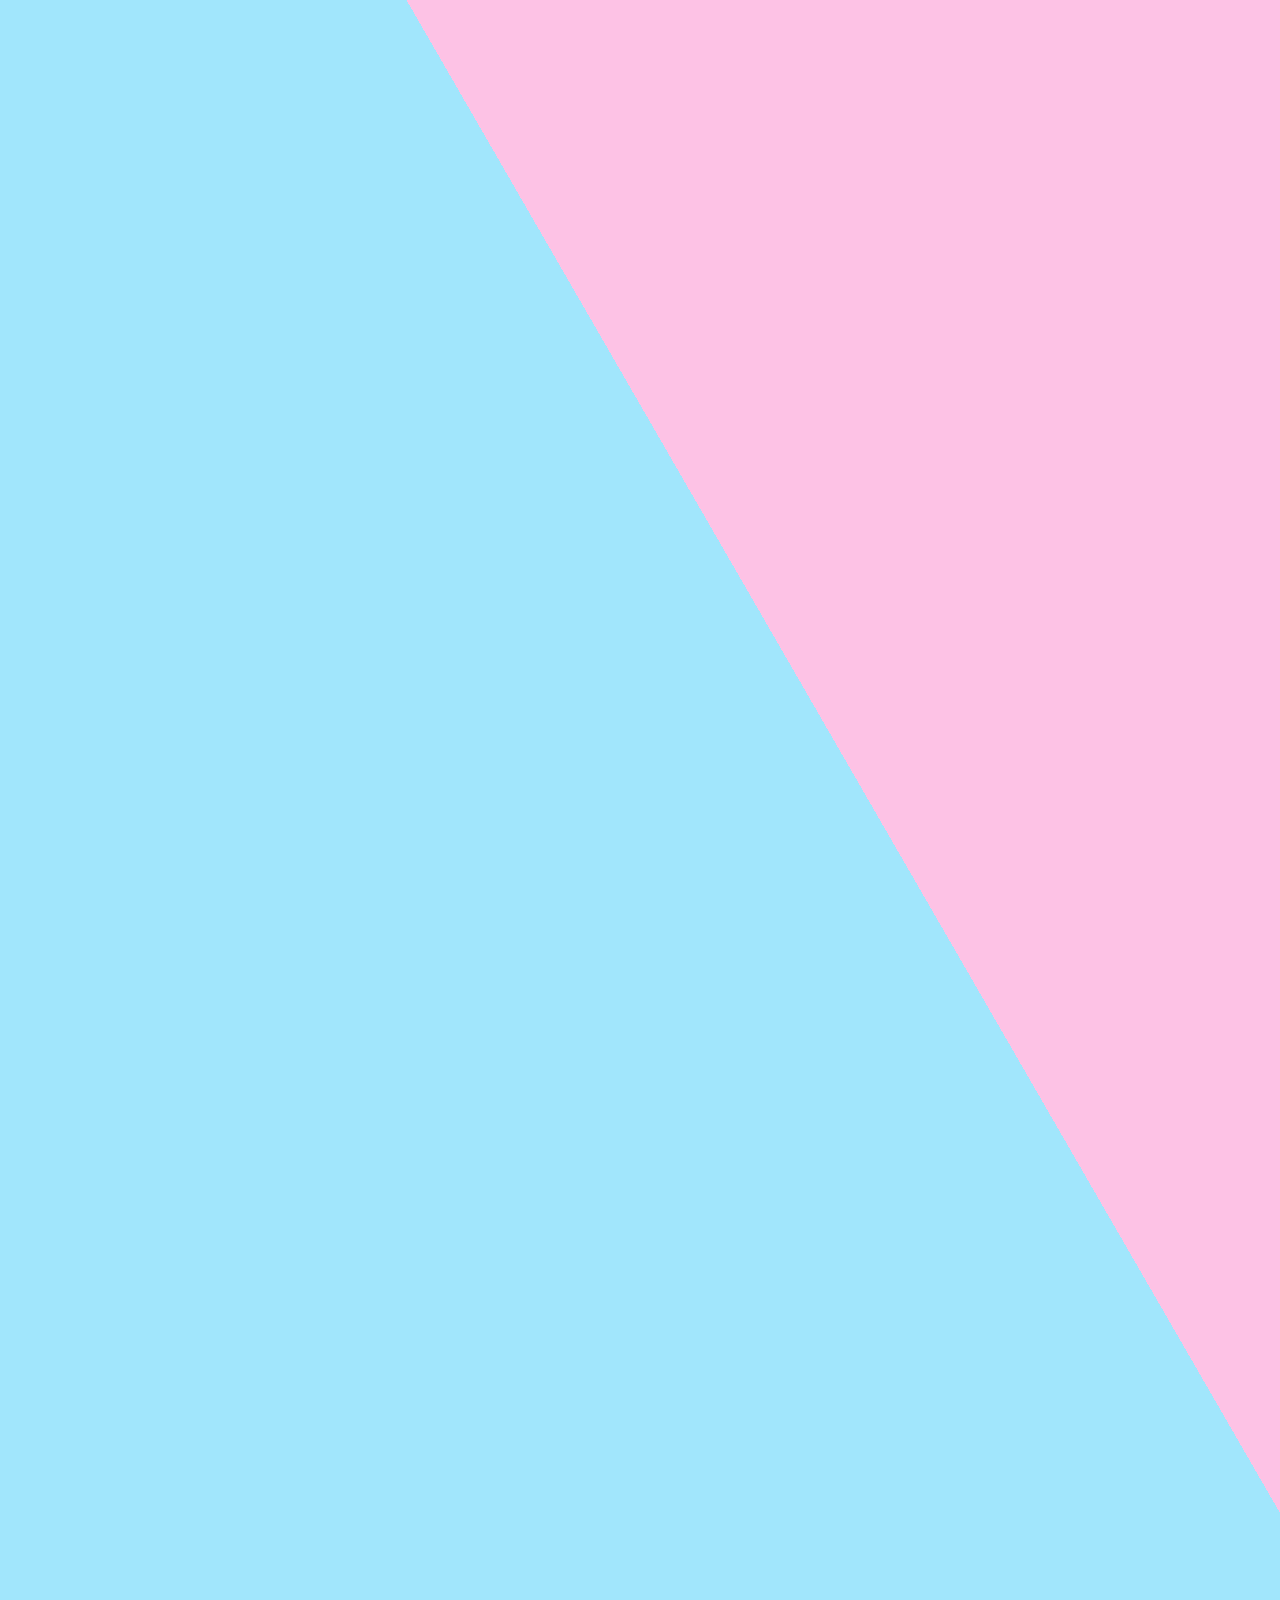
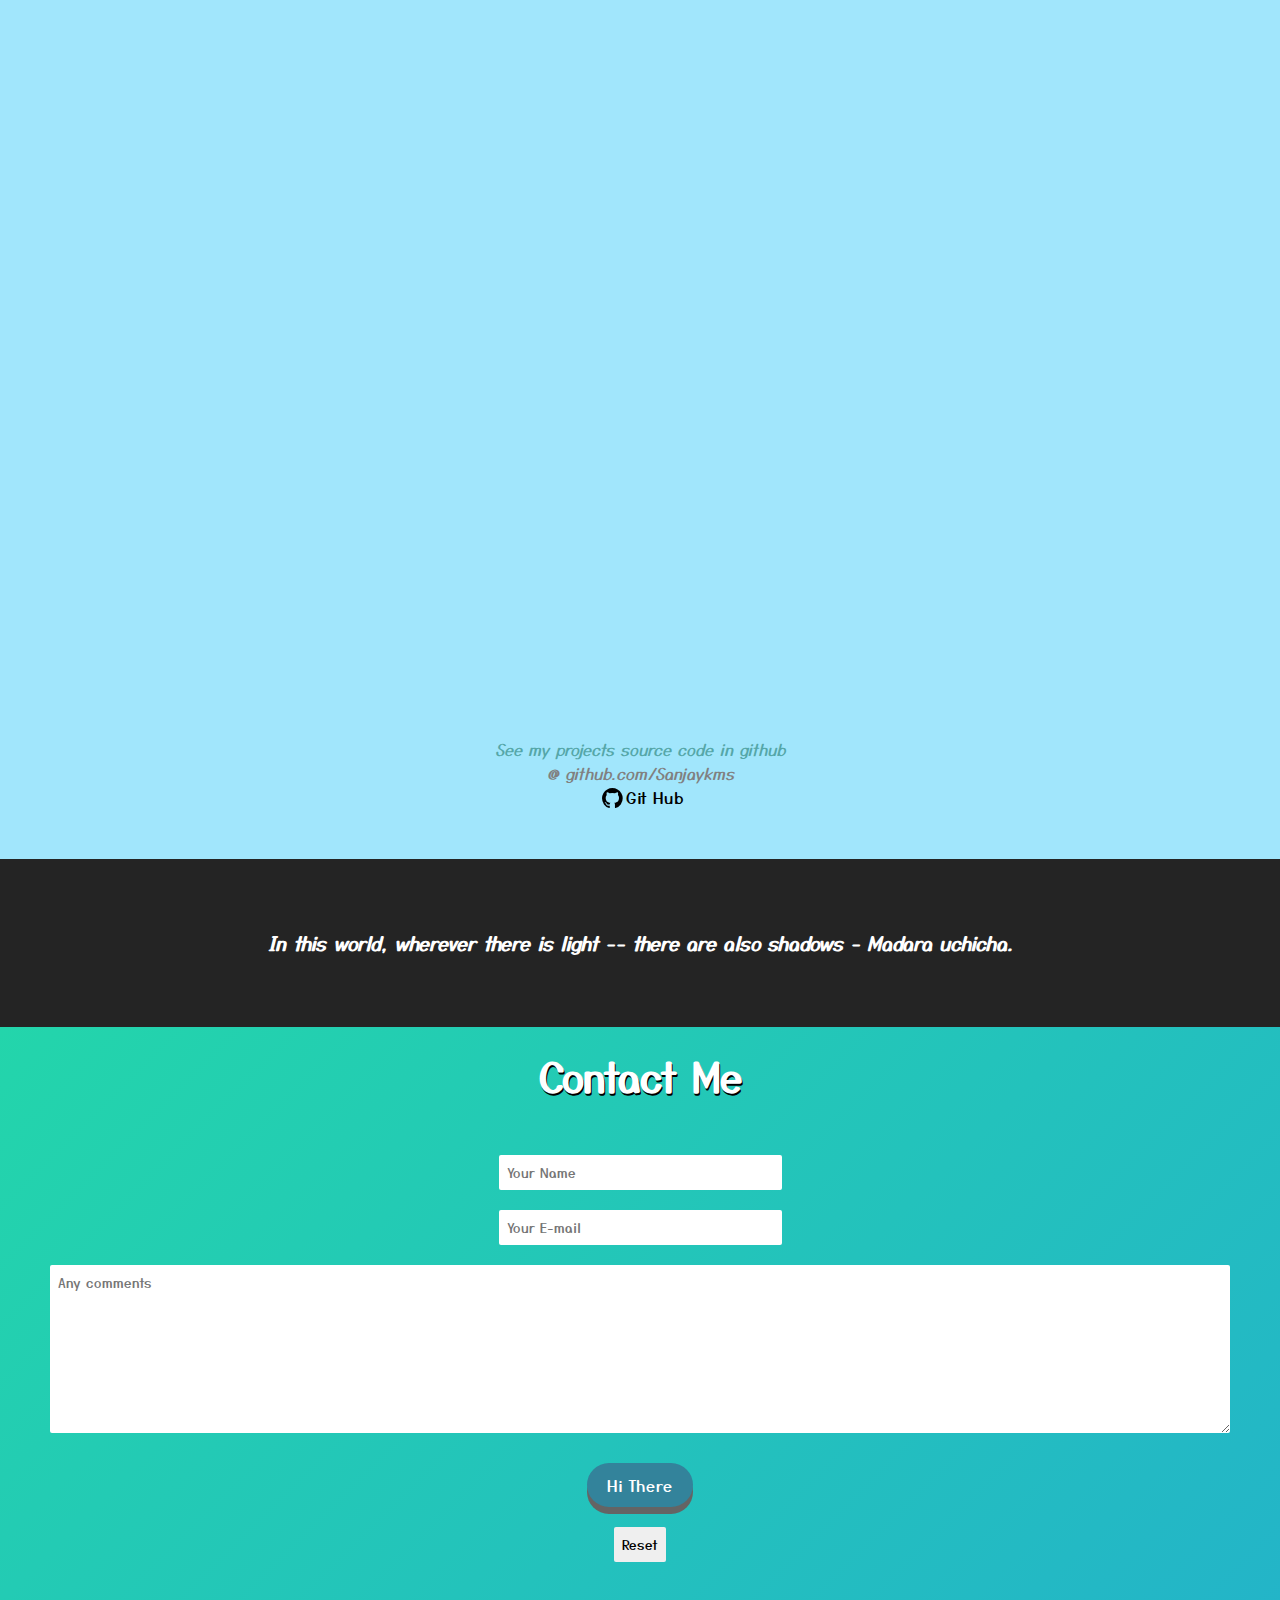
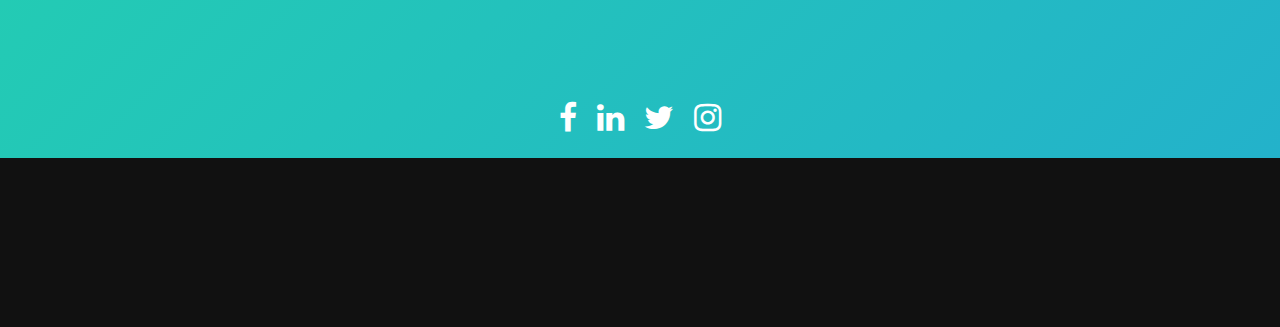
==== commit 7c71fdf0: "Update Sanjayk.html" ====
--- a/Sanjayk.html
+++ b/Sanjayk.html
@@ -936,11 +936,11 @@
     <div id="contact" class="common">
         <div class="contain">
             <h1>Contact me</h1>
-            <form action="mailto:sanjay9965247322@gmail.com" method="POST" enctype="text/plain">
-                <input type="text" placeholder="Your Name" name="Name" required>
-                <input type="email" placeholder="Your E-mail" name="Email" required>
-                <textarea rows="8" cols="32" name="Comments" placeholder="Any comments"></textarea>
-                <input type="submit" class="bu" value="send">
+            <form action="mailto:sanjay9965247322@gmail.com" method="post" enctype="text/plain">
+                <input type="text" placeholder="Your Name" name="name" required>
+                <input type="email" placeholder="Your E-mail" name="email" required>
+                <textarea rows="8" cols="32" name="comments" placeholder="Any comments"></textarea>
+                <input type="submit" class="bu" value="Hi There">
                 <input type="reset" value="Reset">
             </form>
             <div class="social">
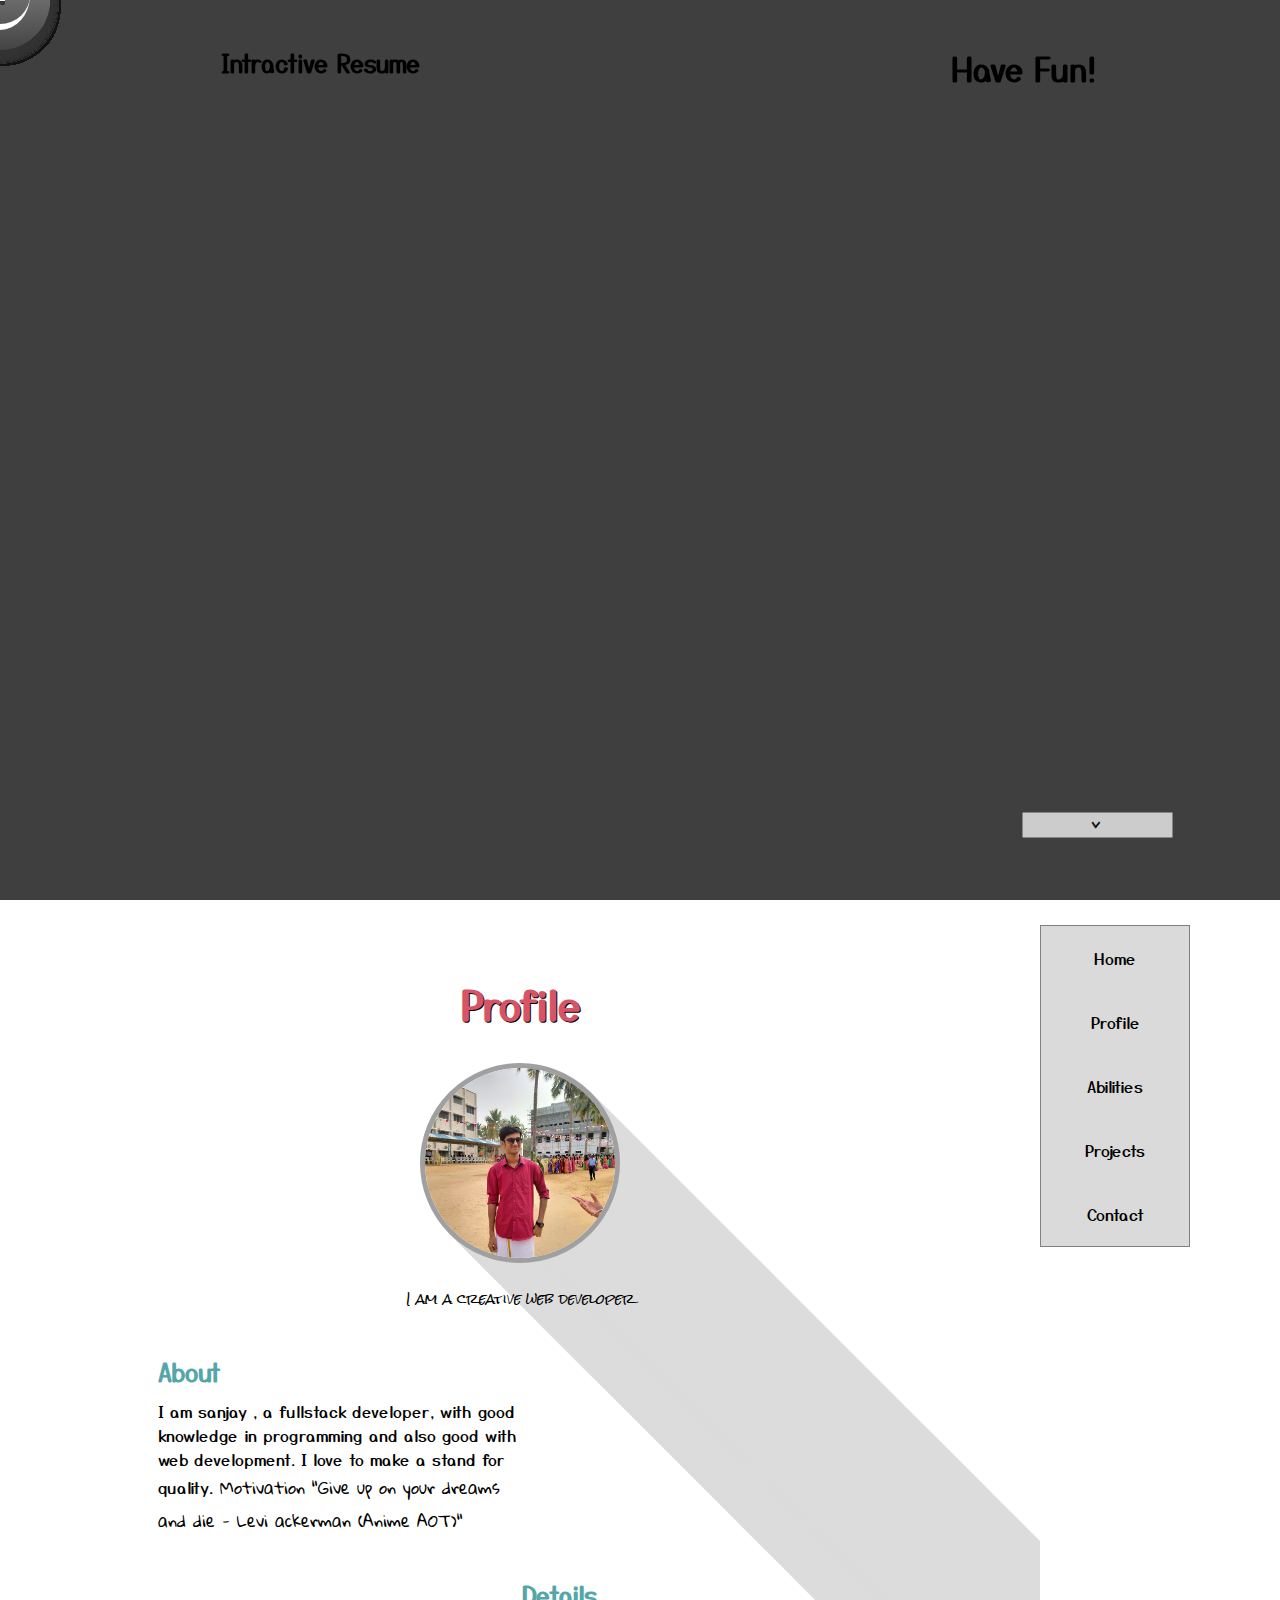
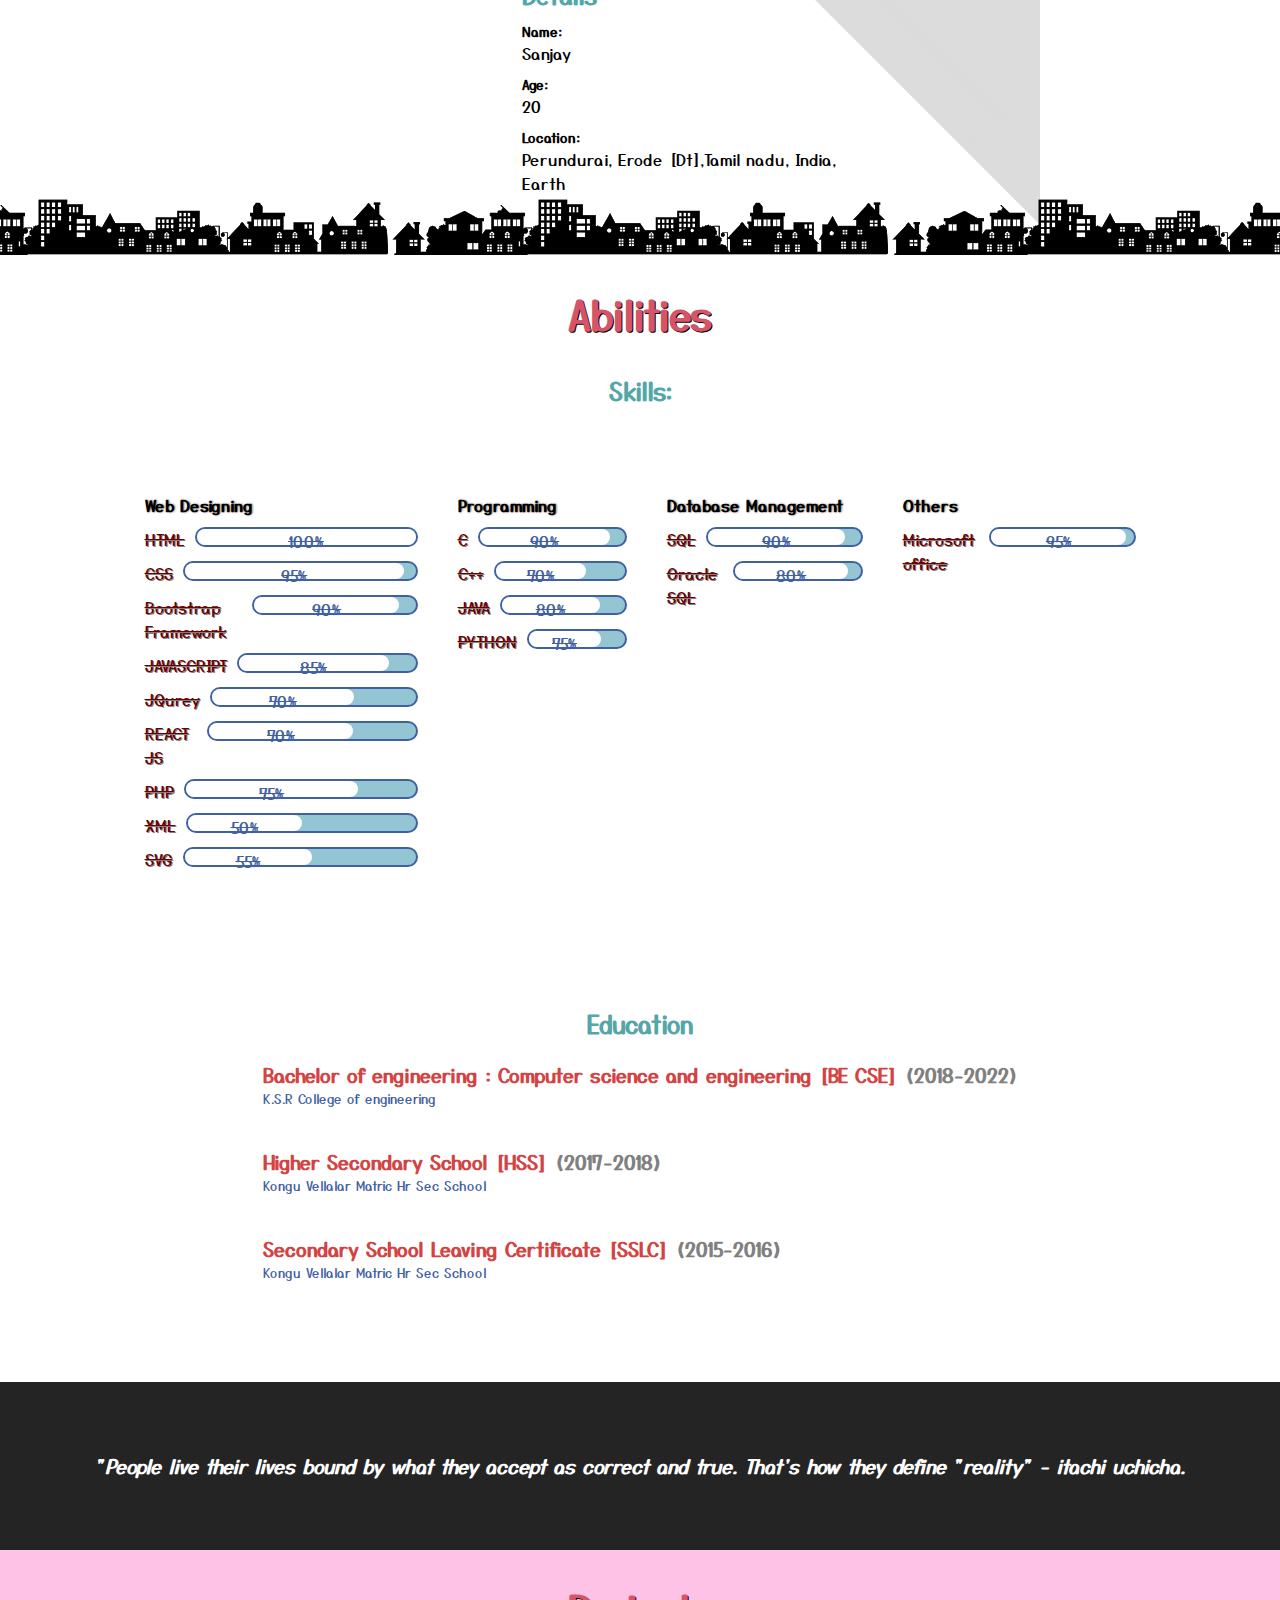
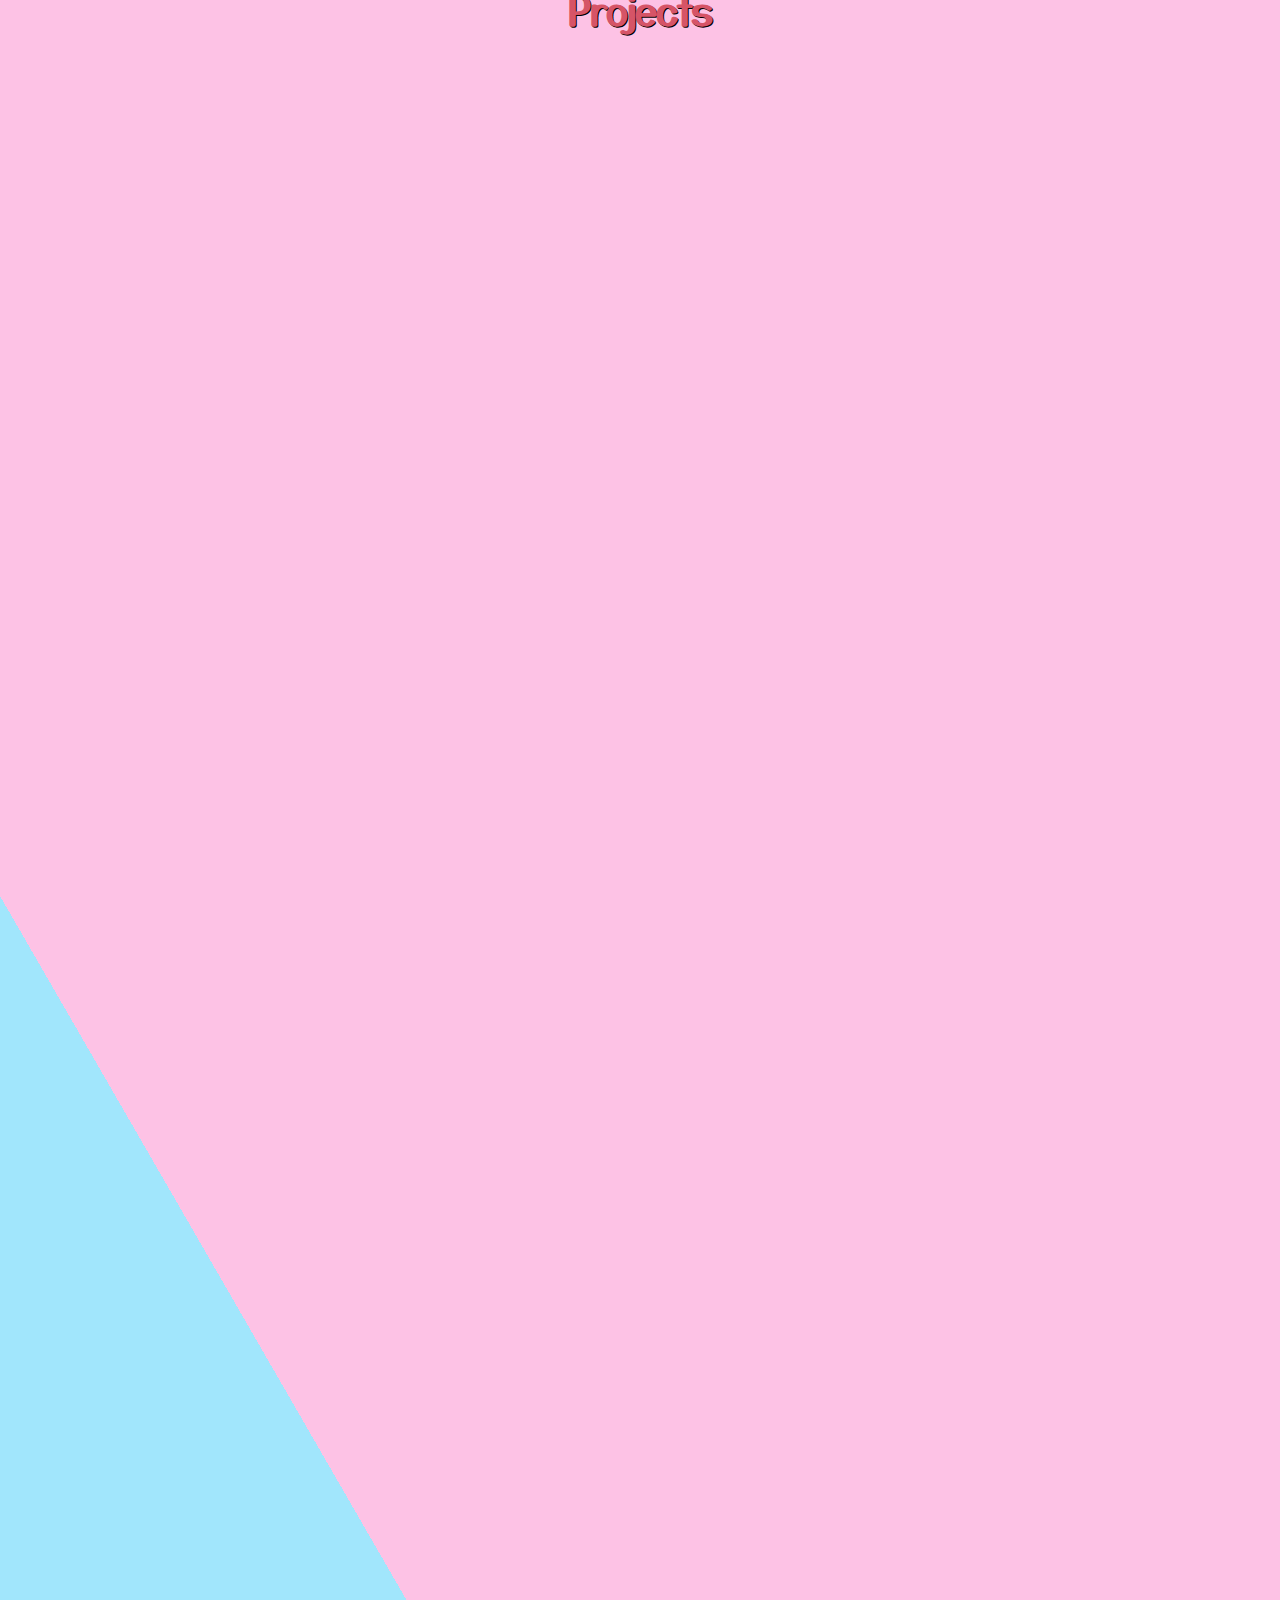
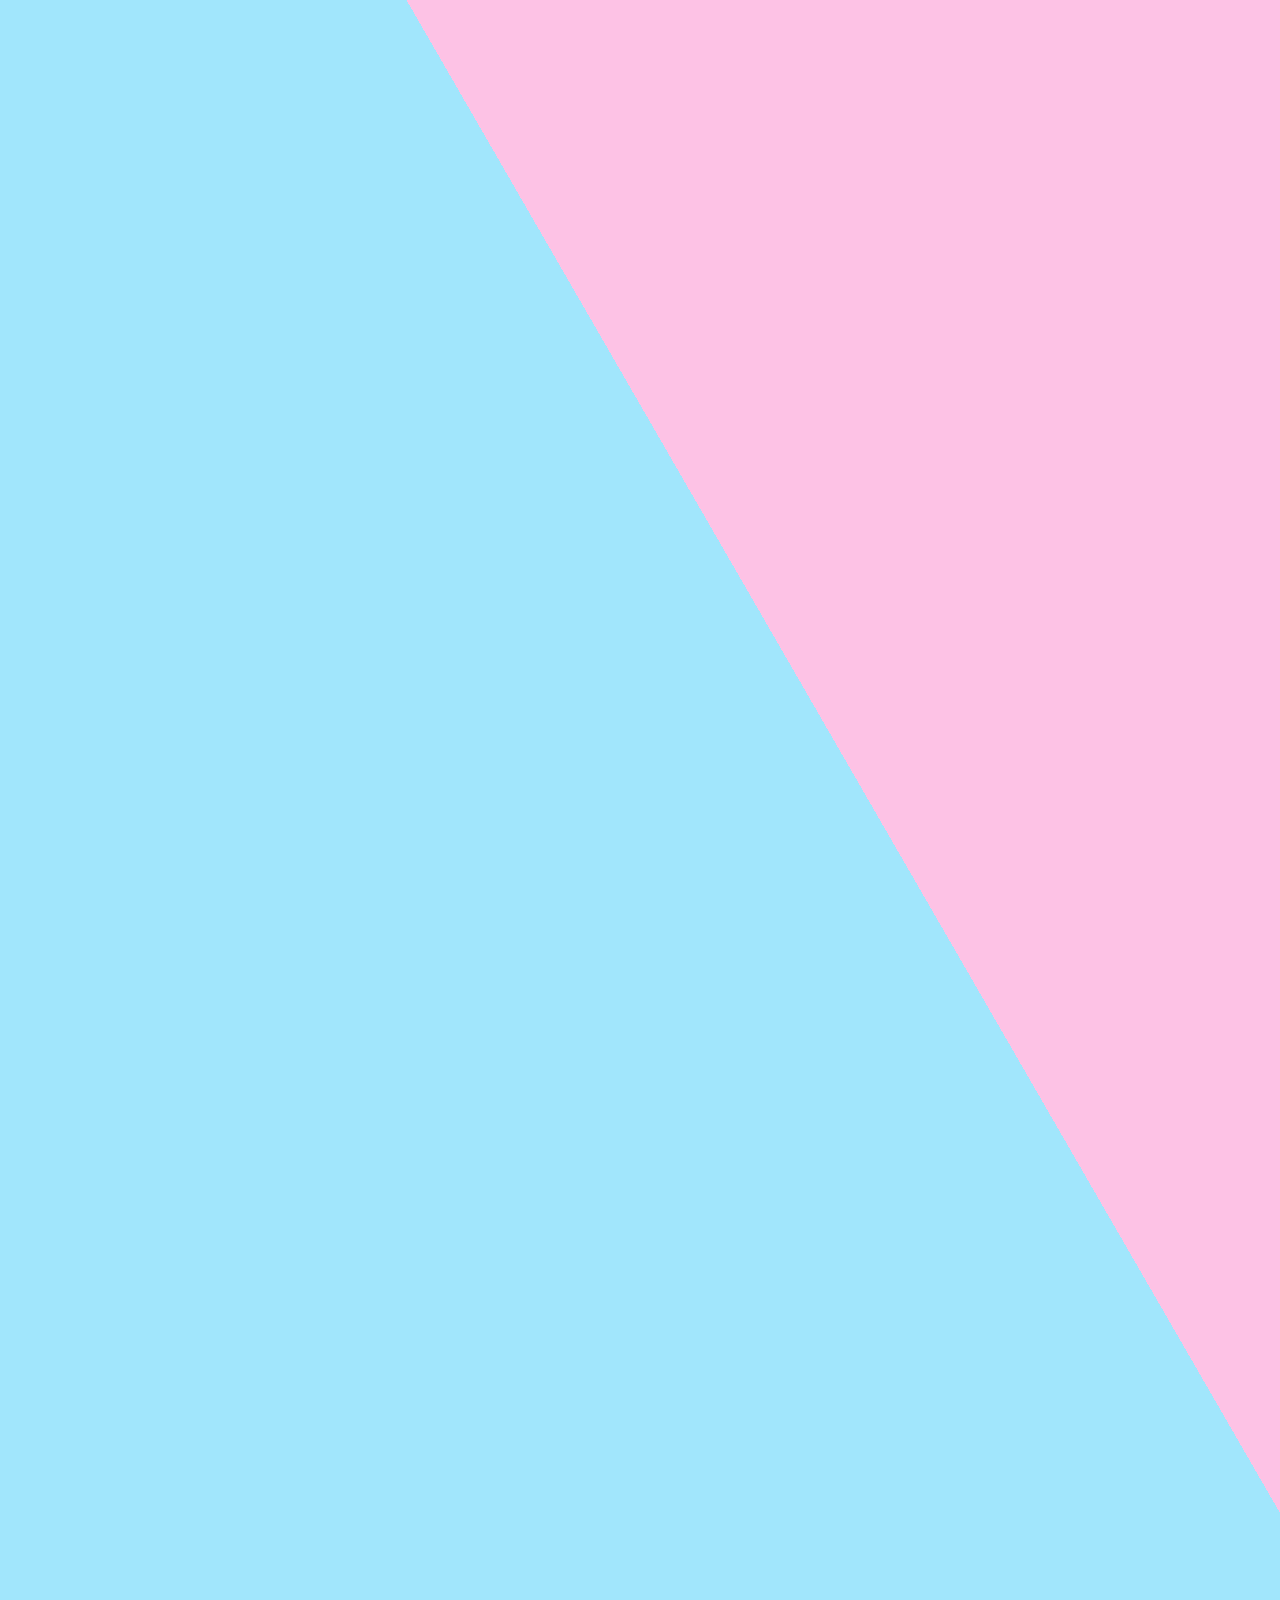
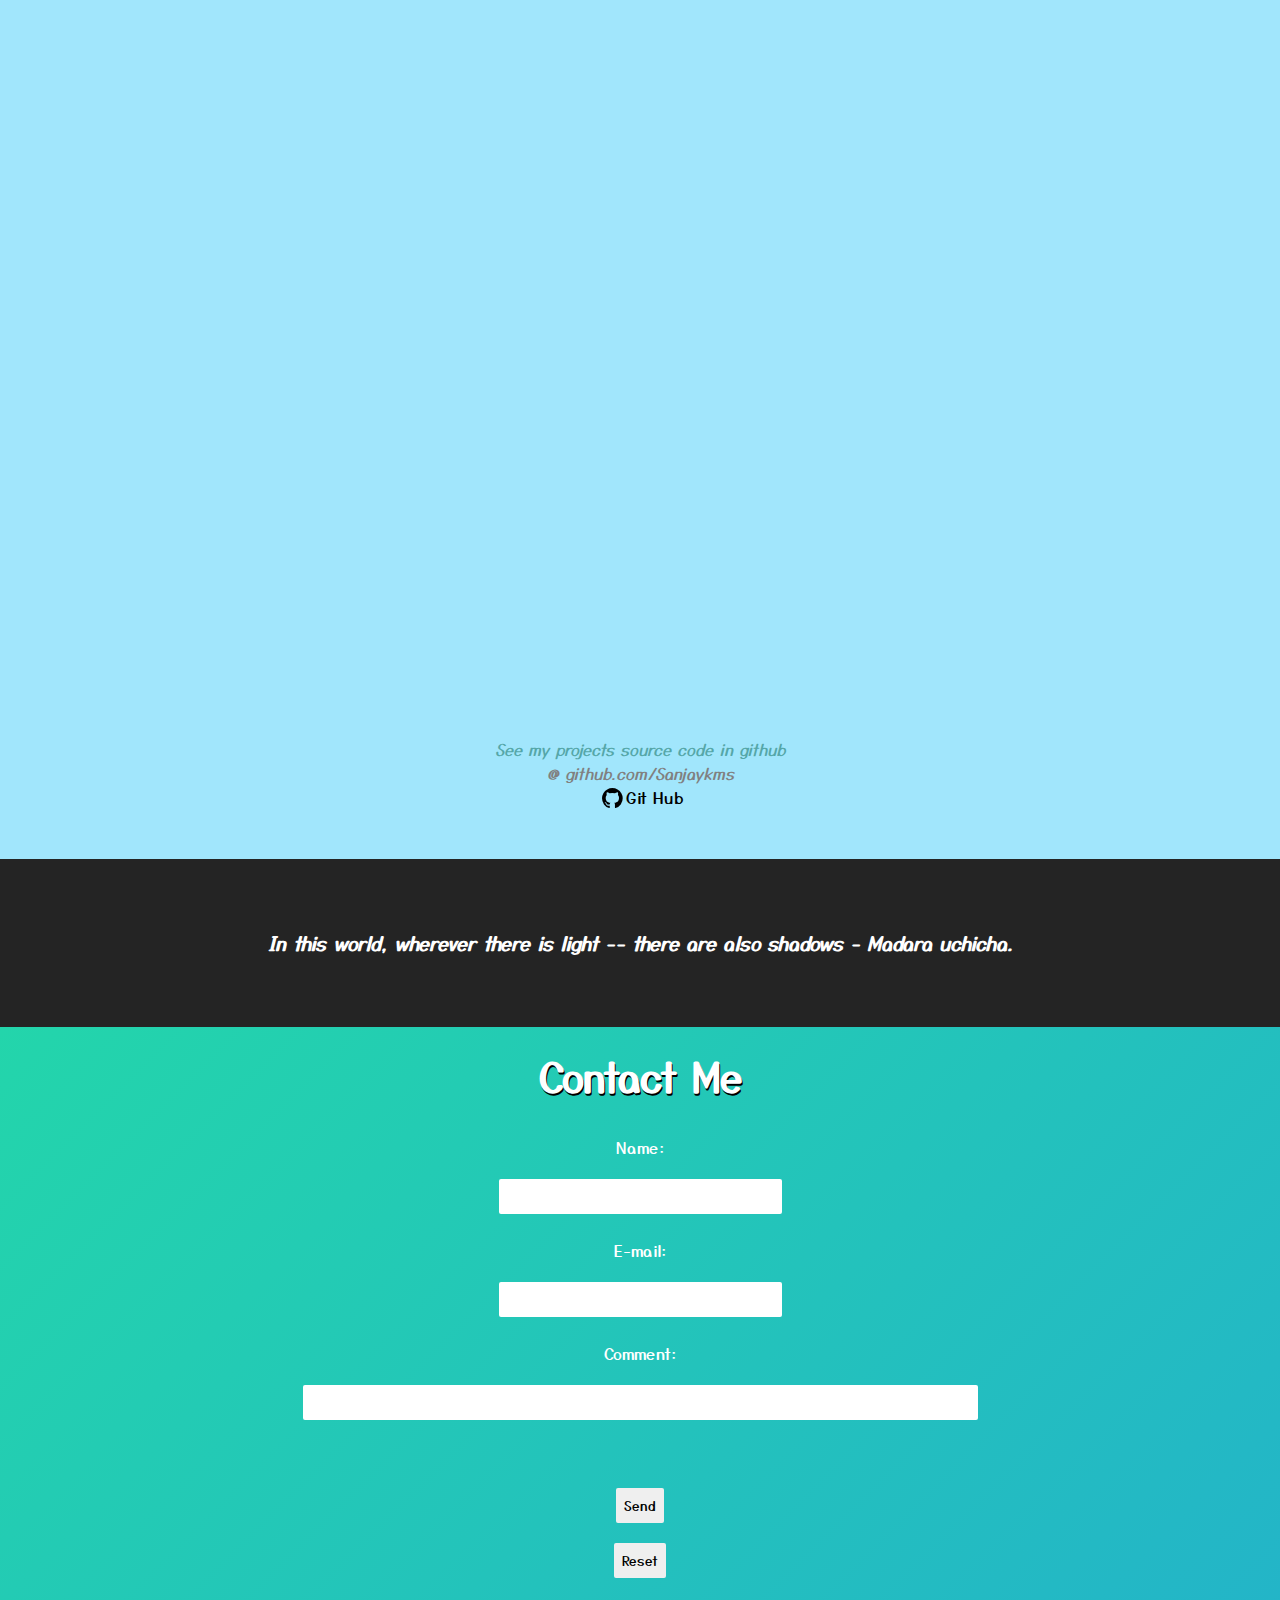
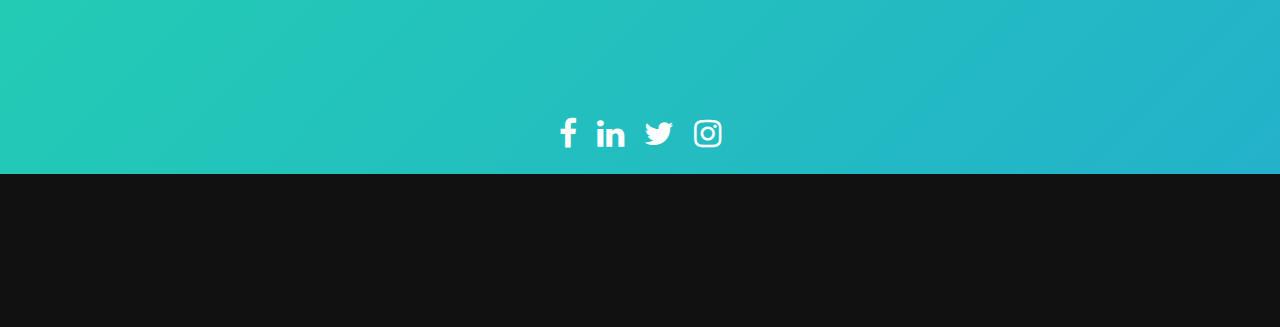
==== commit 4550b1cc: "Update Sanjayk.html" ====
--- a/Sanjayk.html
+++ b/Sanjayk.html
@@ -937,12 +937,15 @@
         <div class="contain">
             <h1>Contact me</h1>
             <form action="mailto:sanjay9965247322@gmail.com" method="post" enctype="text/plain">
-                <input type="text" placeholder="Your Name" name="name" required>
-                <input type="email" placeholder="Your E-mail" name="email" required>
-                <textarea rows="8" cols="32" name="comments" placeholder="Any comments"></textarea>
-                <input type="submit" class="bu" value="Hi There">
-                <input type="reset" value="Reset">
-            </form>
+Name:<br>
+<input type="text" name="name"><br>
+E-mail:<br>
+<input type="text" name="mail"><br>
+Comment:<br>
+<input type="text" name="comment" size="50"><br><br>
+<input type="submit" value="Send">
+<input type="reset" value="Reset">
+</form>
             <div class="social">
                 <a href="https://www.facebook.com/sanjay.kms.5" target="_blank"><i class="fa fa-facebook"></i></a>
                 <a href="https://www.linkedin.com/in/sanjay-kms-bb061b189/" target="_blank"><i class="fa fa-linkedin"></i></a>
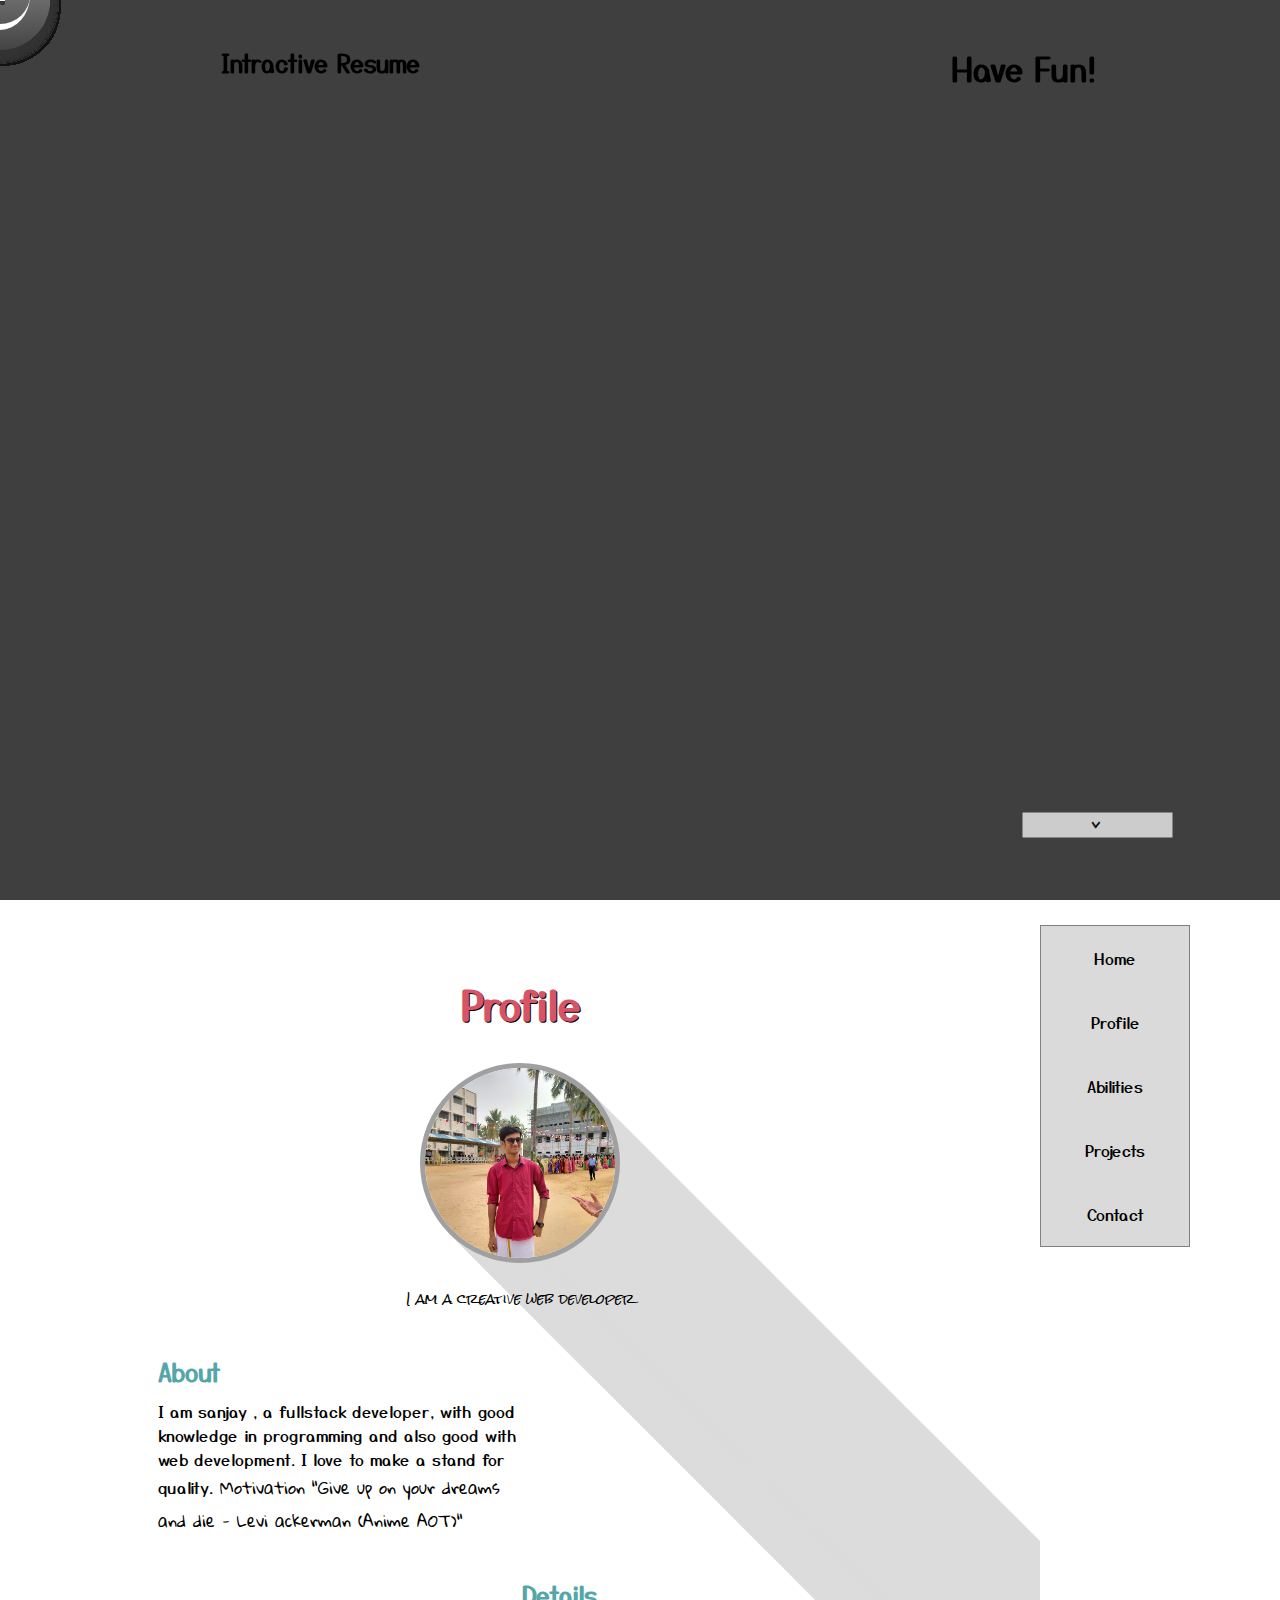
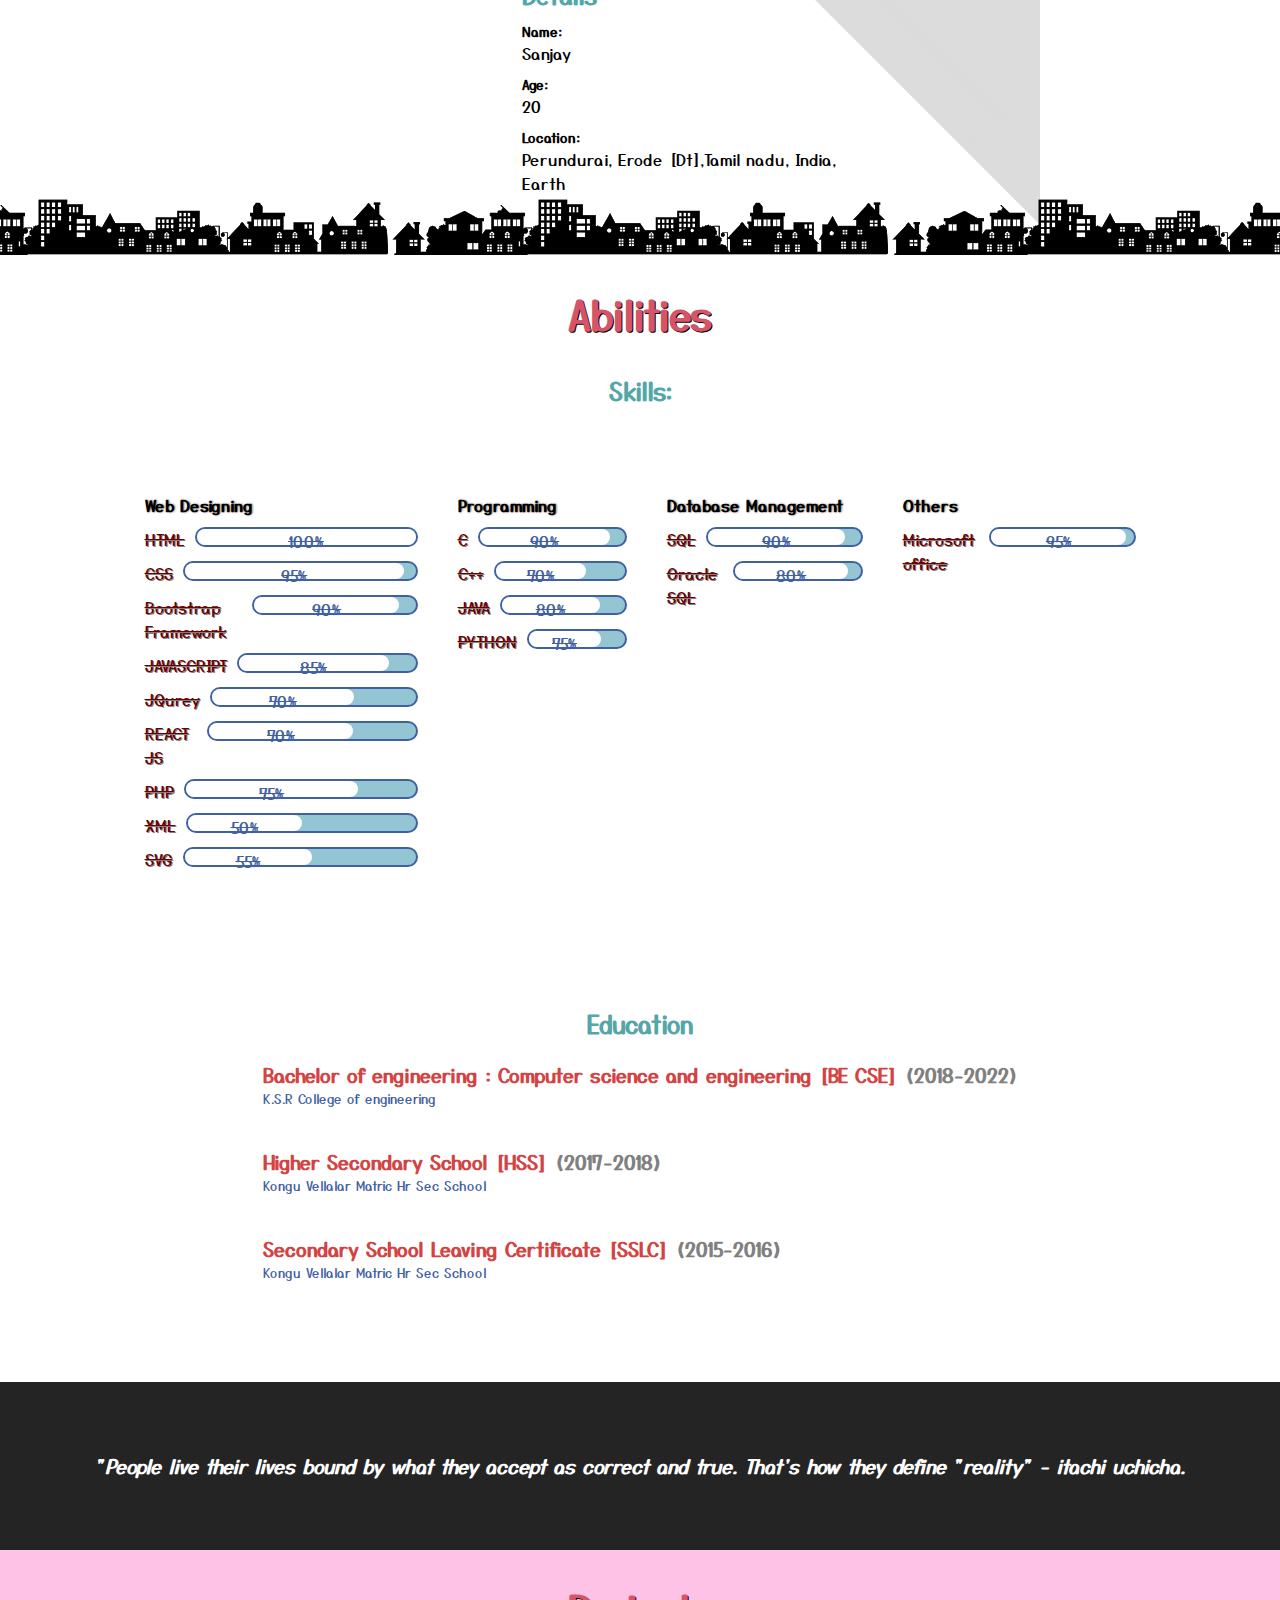
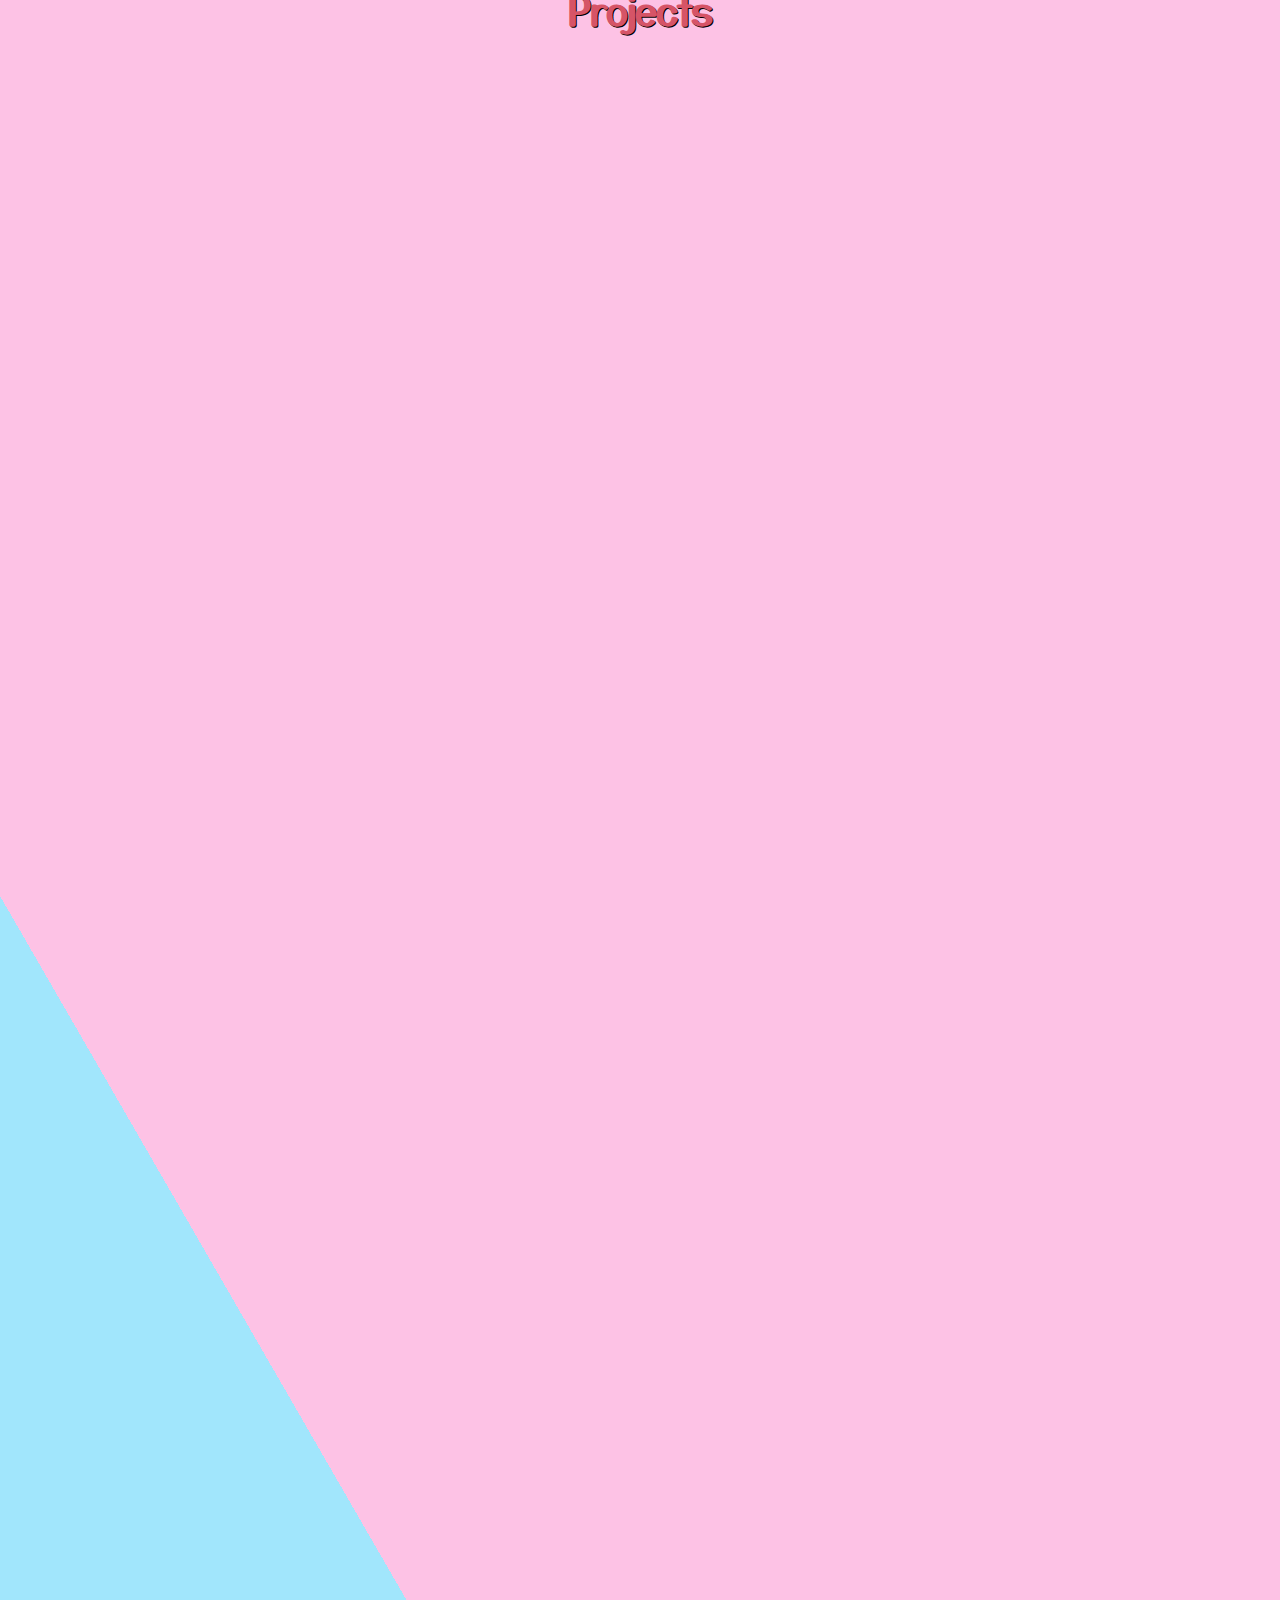
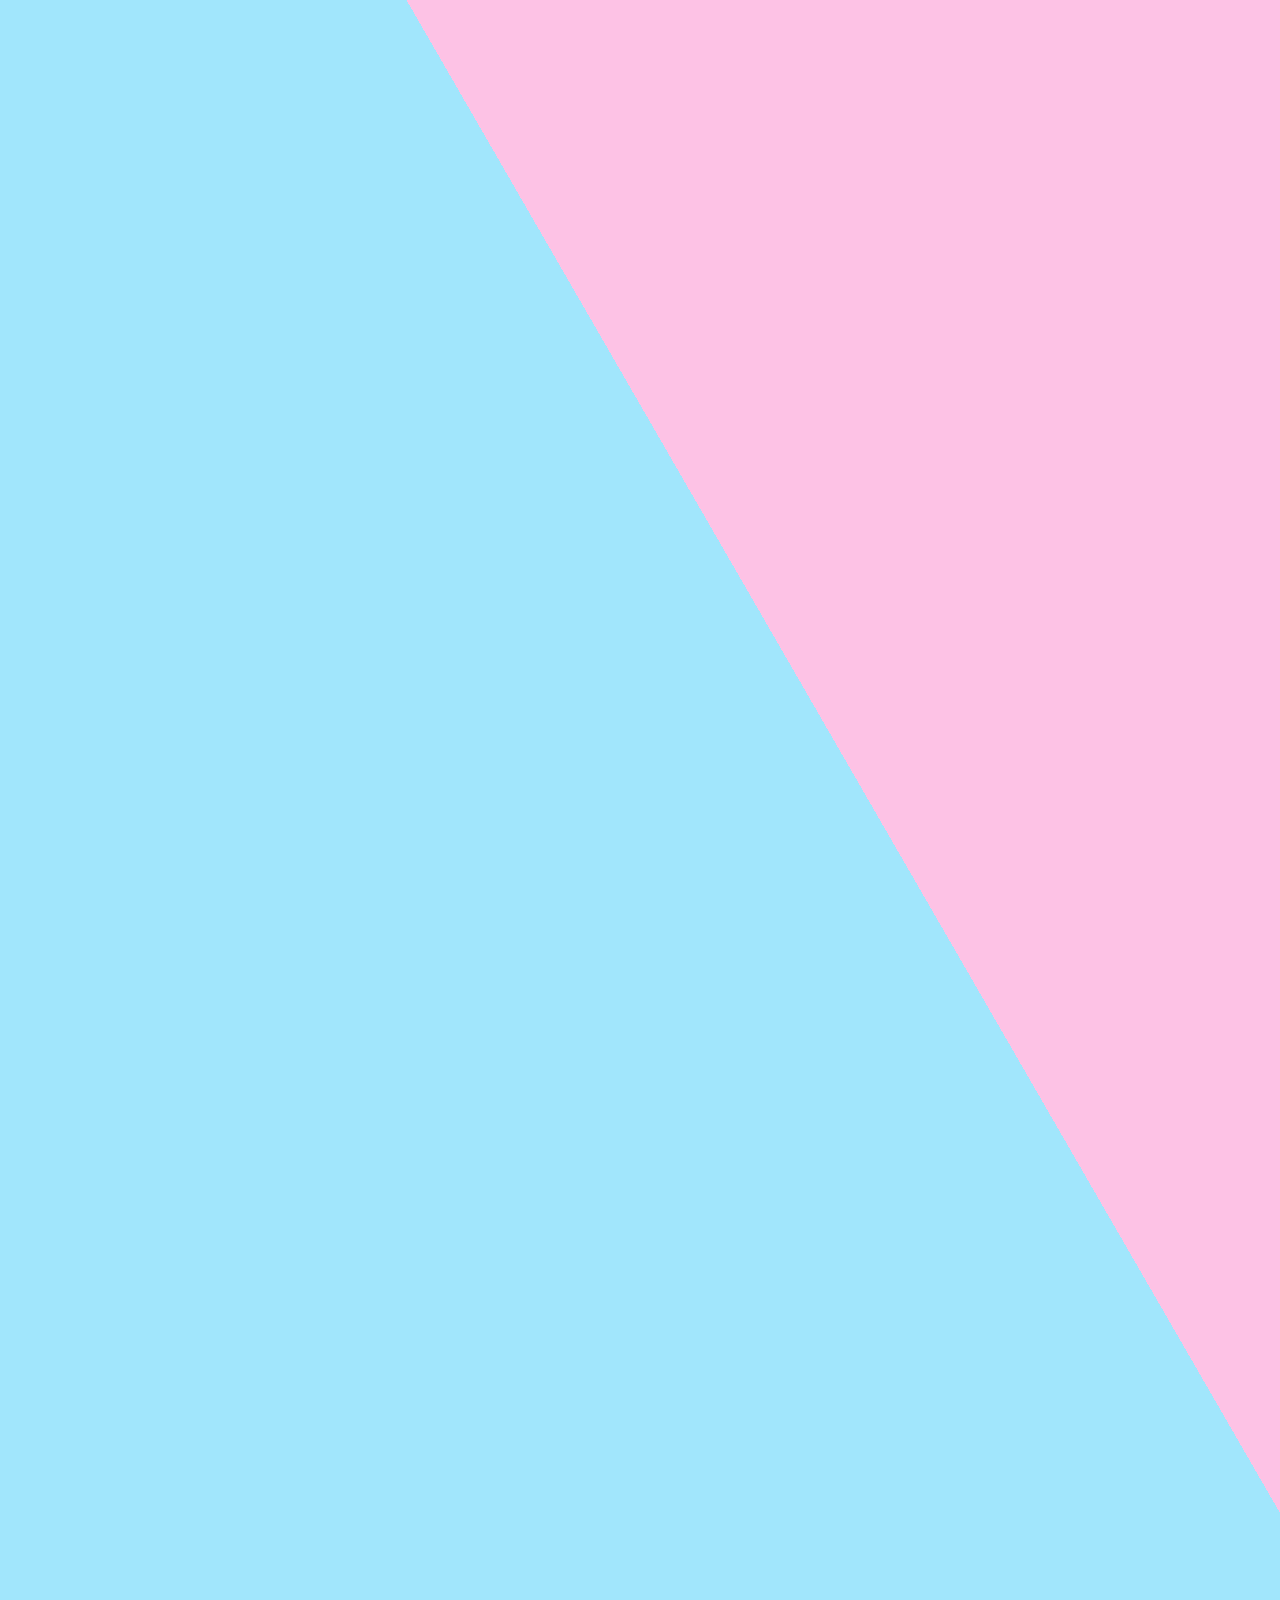
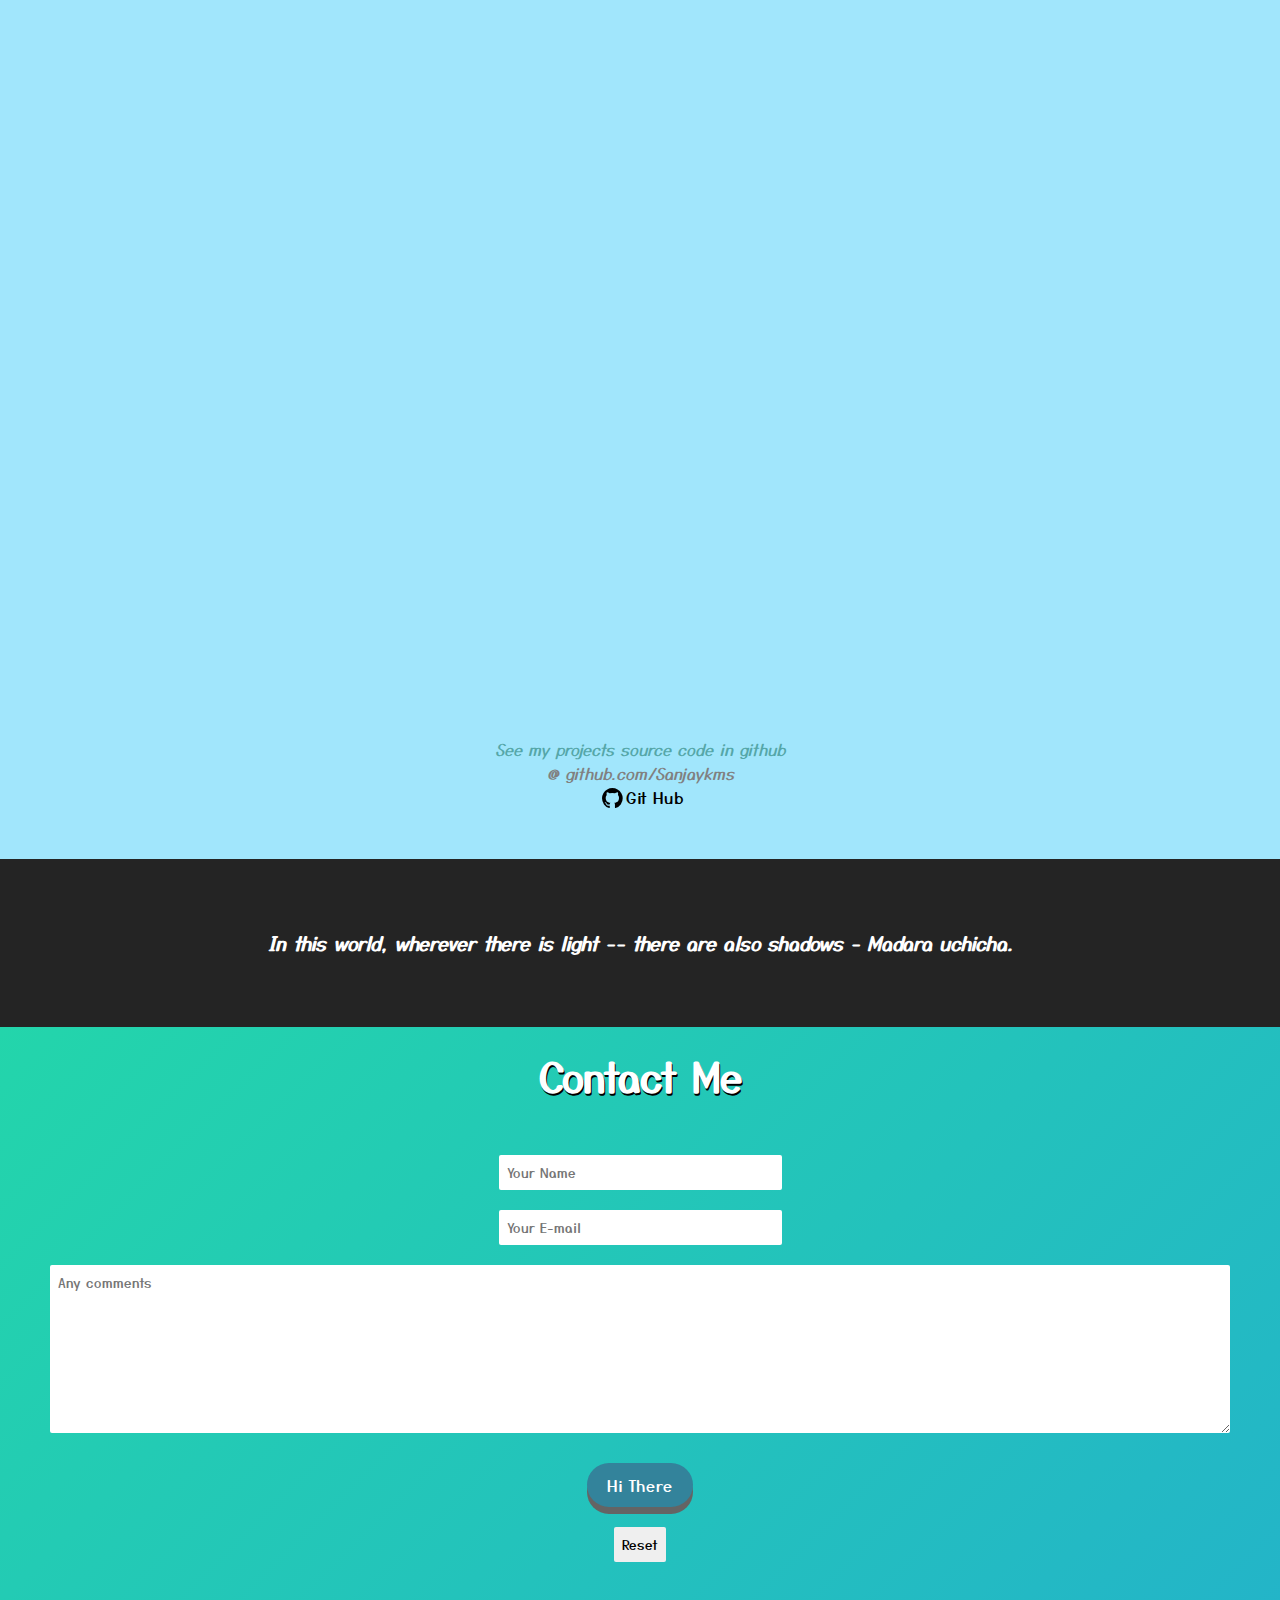
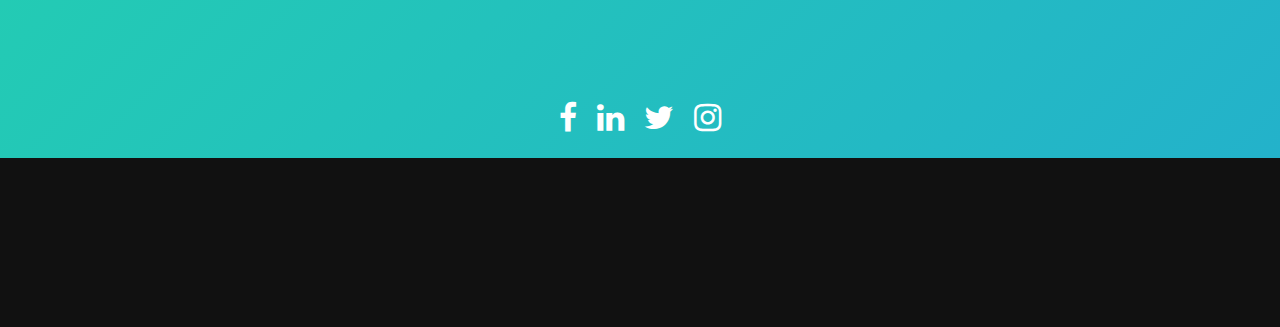
==== commit af5bd8b1: "Update Sanjayk.html" ====
--- a/Sanjayk.html
+++ b/Sanjayk.html
@@ -937,15 +937,12 @@
         <div class="contain">
             <h1>Contact me</h1>
             <form action="mailto:sanjay9965247322@gmail.com" method="post" enctype="text/plain">
-Name:<br>
-<input type="text" name="name"><br>
-E-mail:<br>
-<input type="text" name="mail"><br>
-Comment:<br>
-<input type="text" name="comment" size="50"><br><br>
-<input type="submit" value="Send">
-<input type="reset" value="Reset">
-</form>
+                <input type="text" placeholder="Your Name" name="Name" required>
+                <input type="email" placeholder="Your E-mail" name="Email" required>
+                <textarea rows="8" cols="32" name="Comments" placeholder="Any comments"></textarea>
+                <button type="submit" class="bu" value="send">Hi There</button>
+                <input type="reset" value="Reset">
+            </form>
             <div class="social">
                 <a href="https://www.facebook.com/sanjay.kms.5" target="_blank"><i class="fa fa-facebook"></i></a>
                 <a href="https://www.linkedin.com/in/sanjay-kms-bb061b189/" target="_blank"><i class="fa fa-linkedin"></i></a>
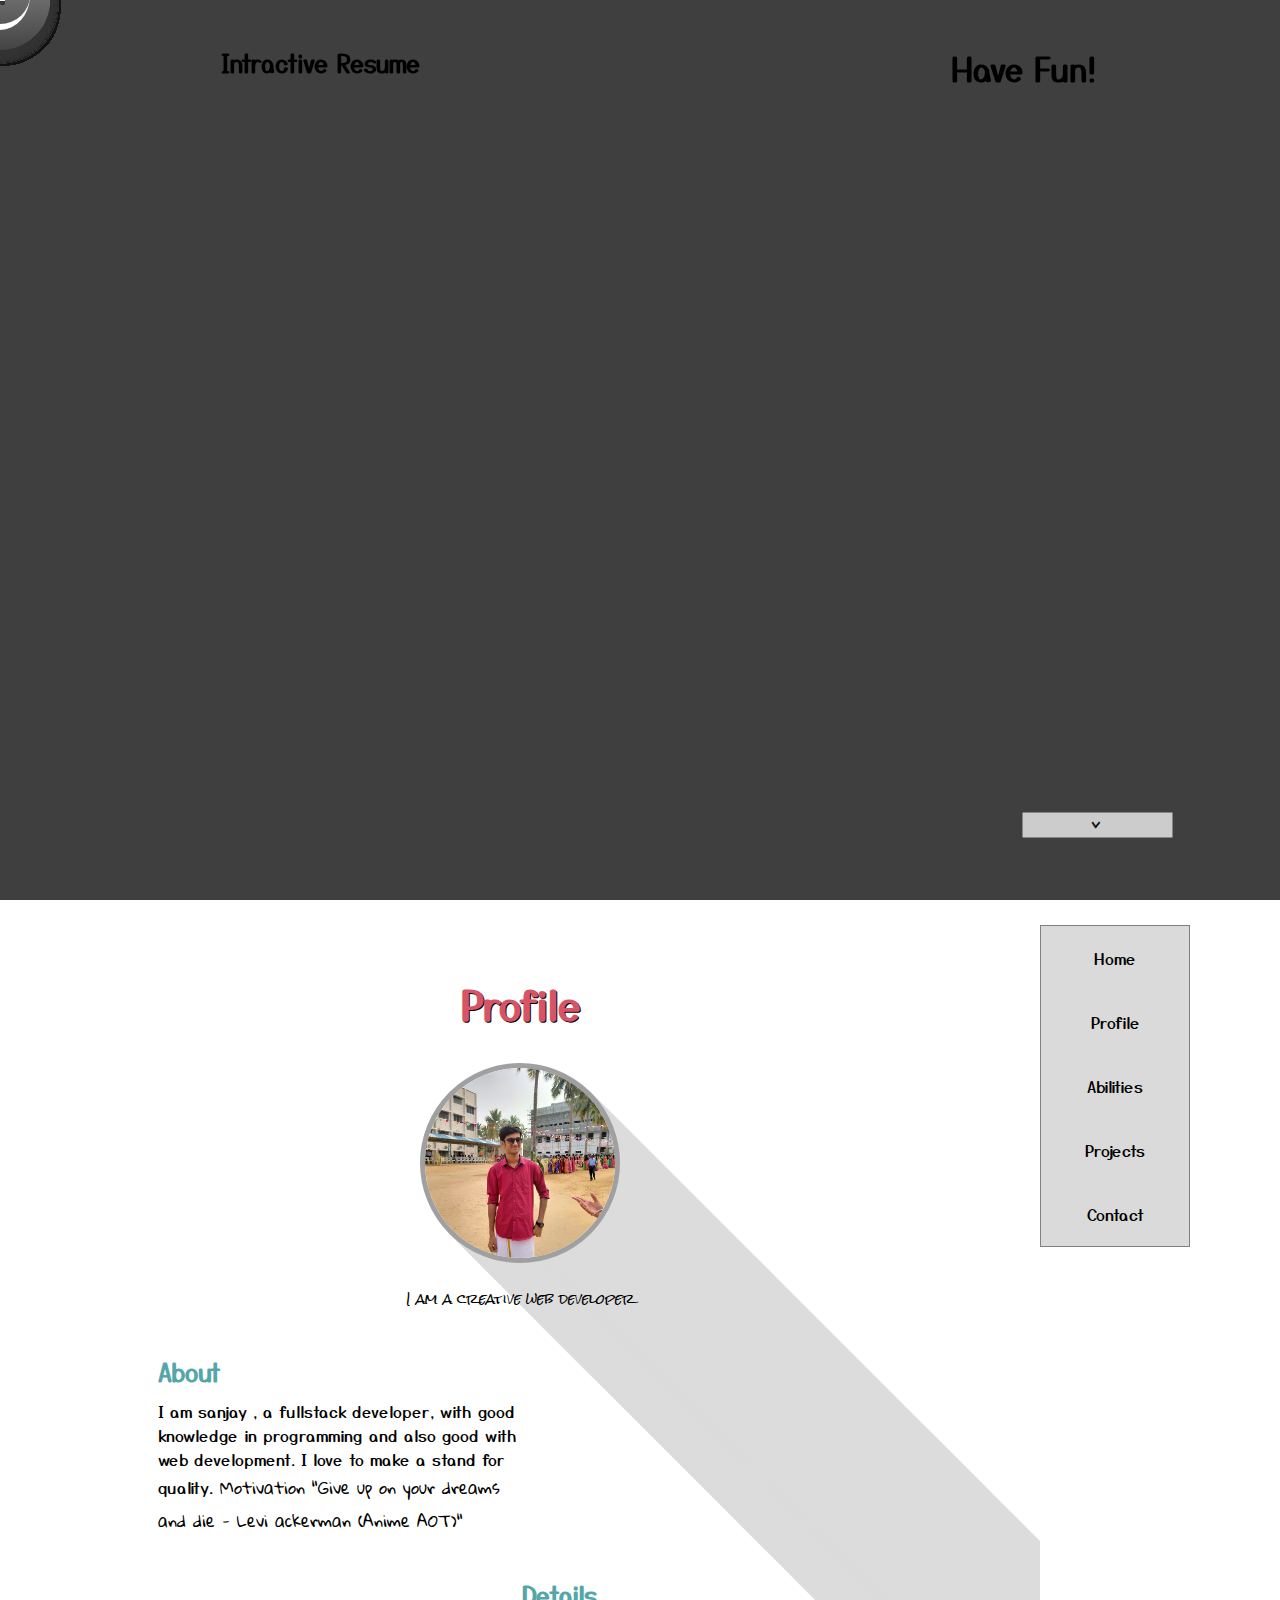
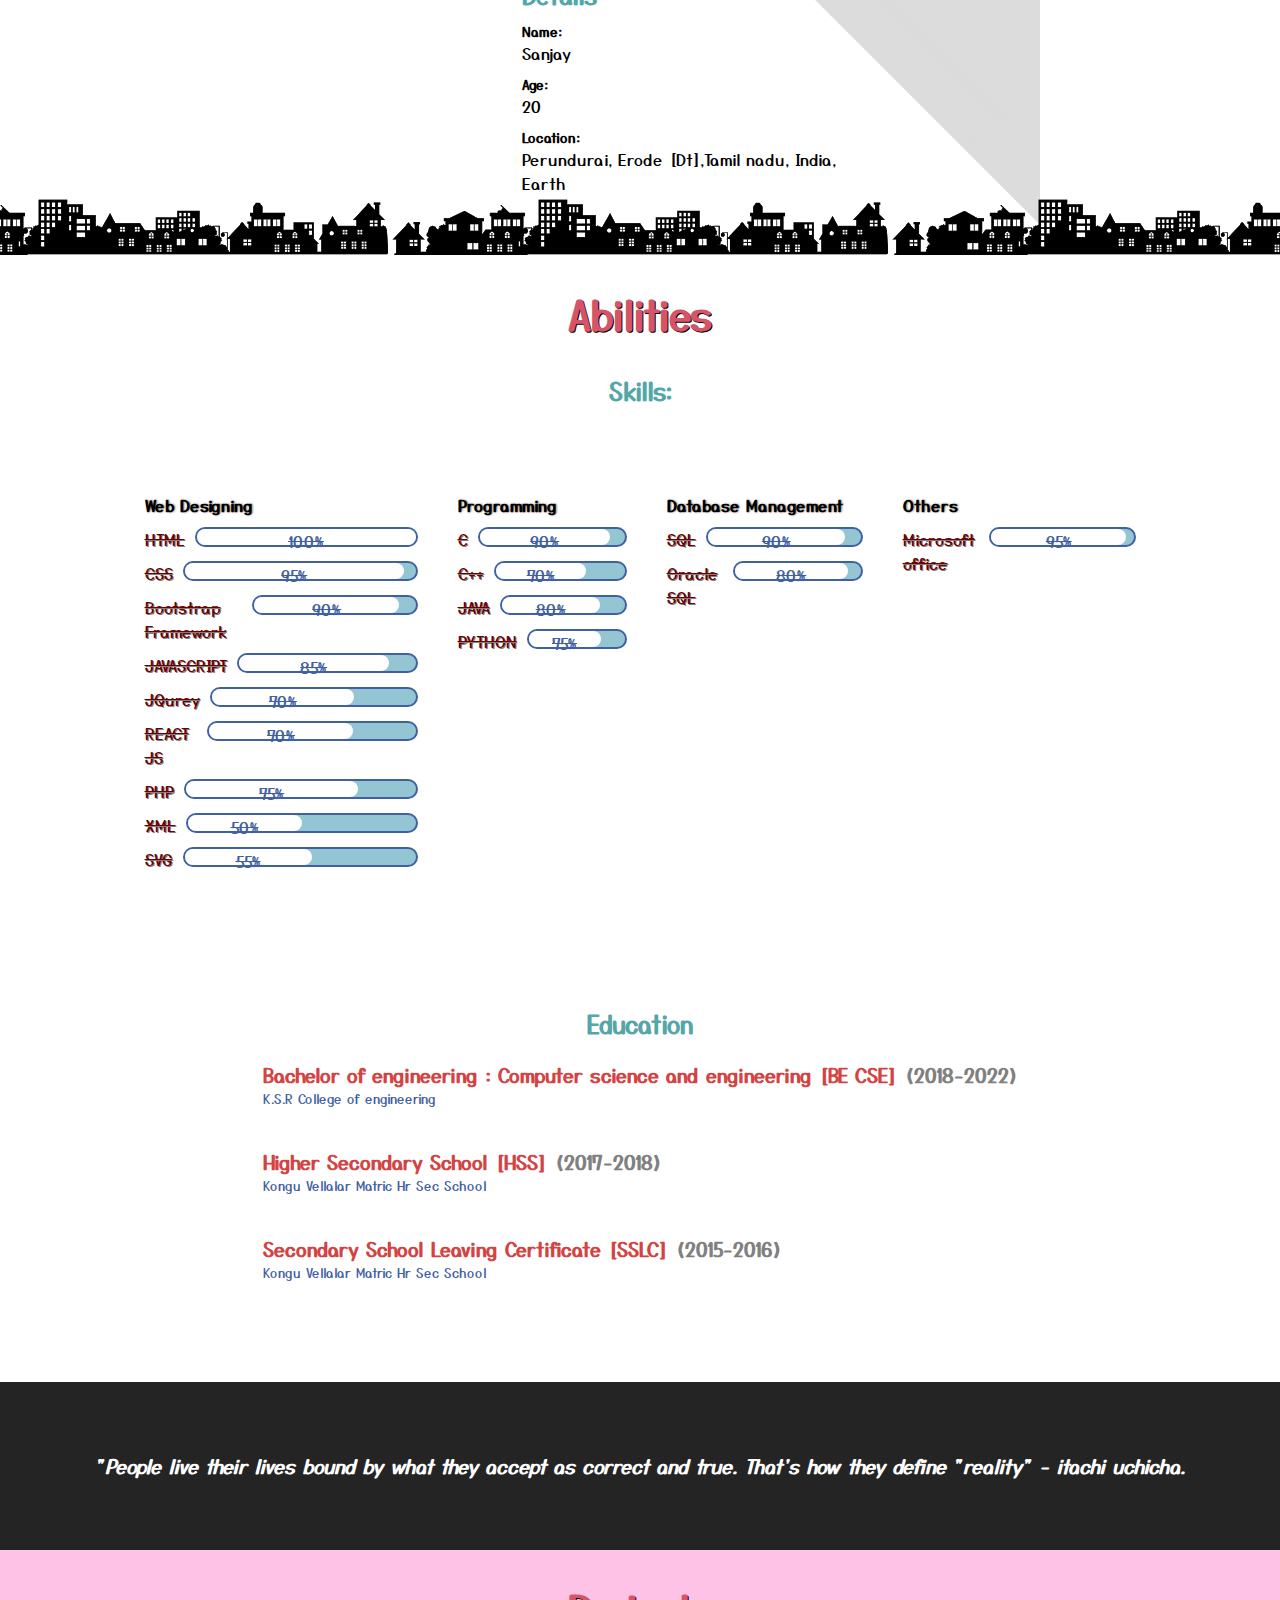
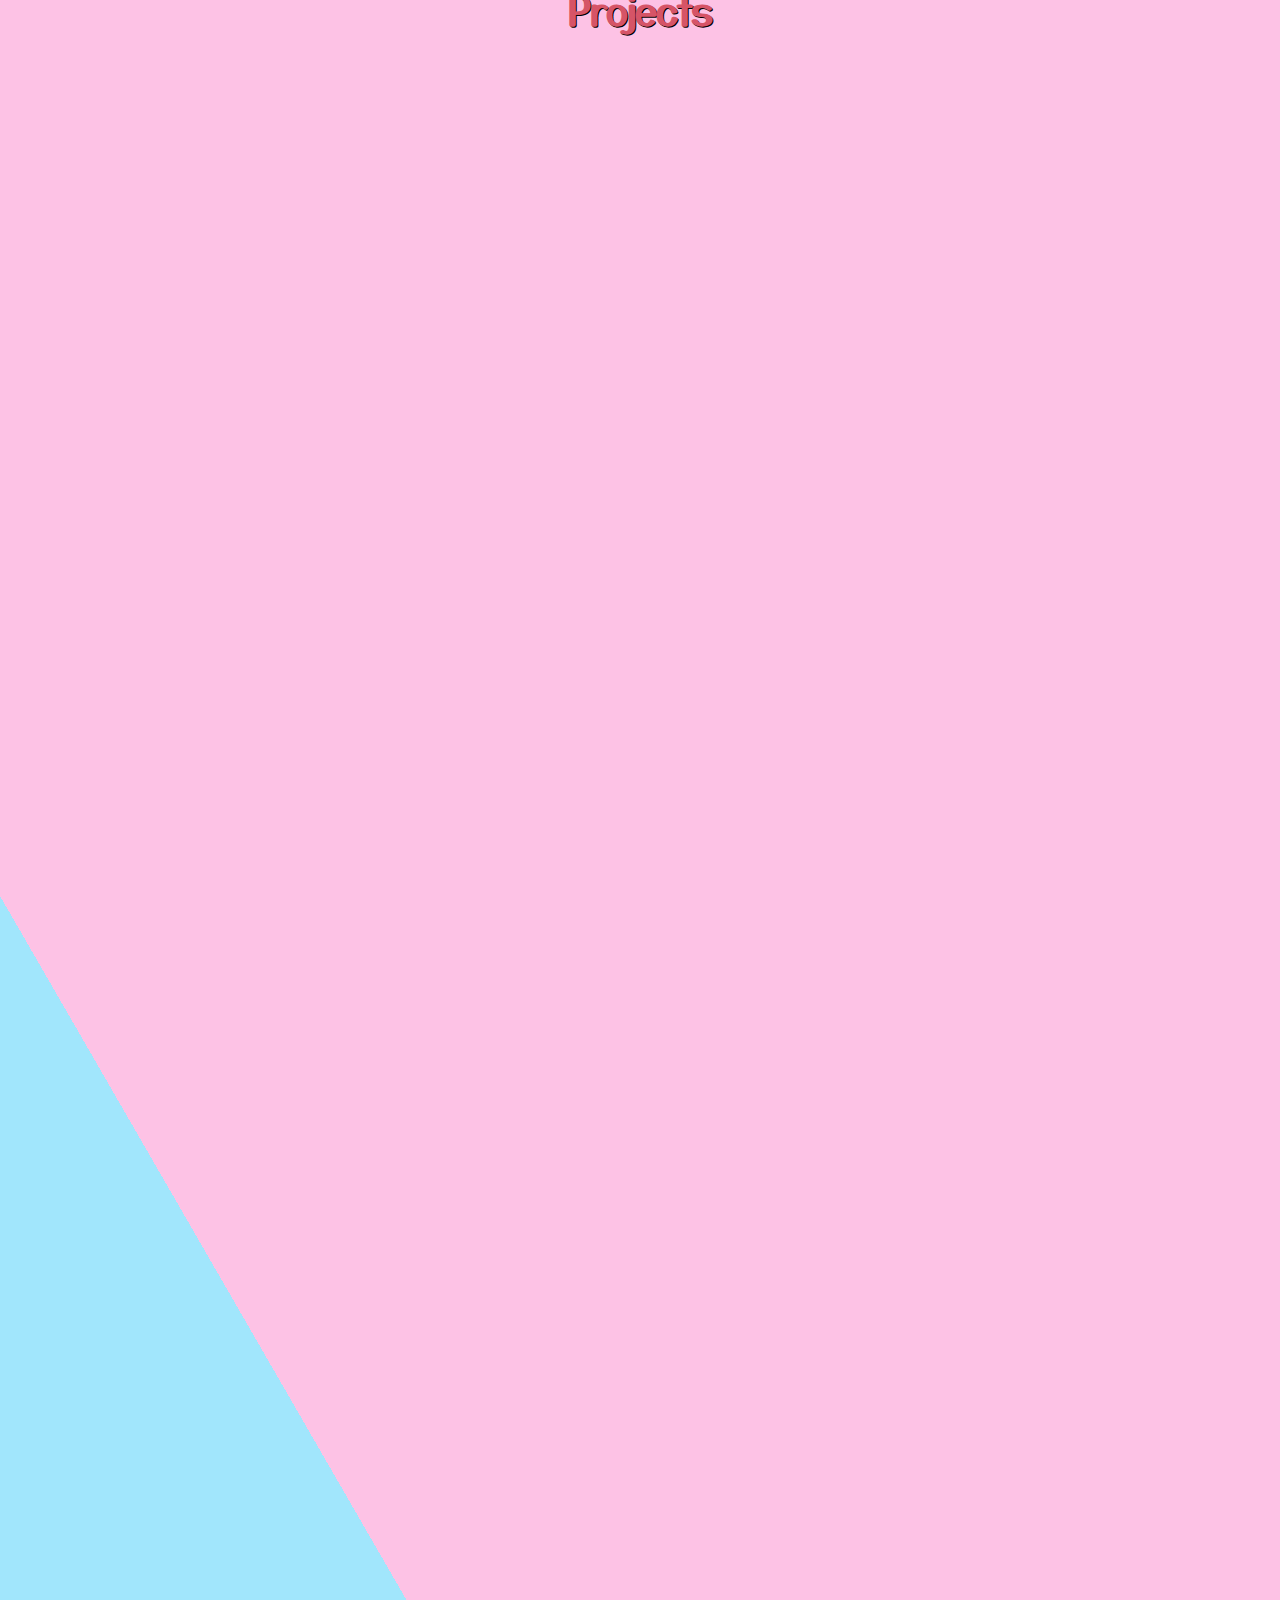
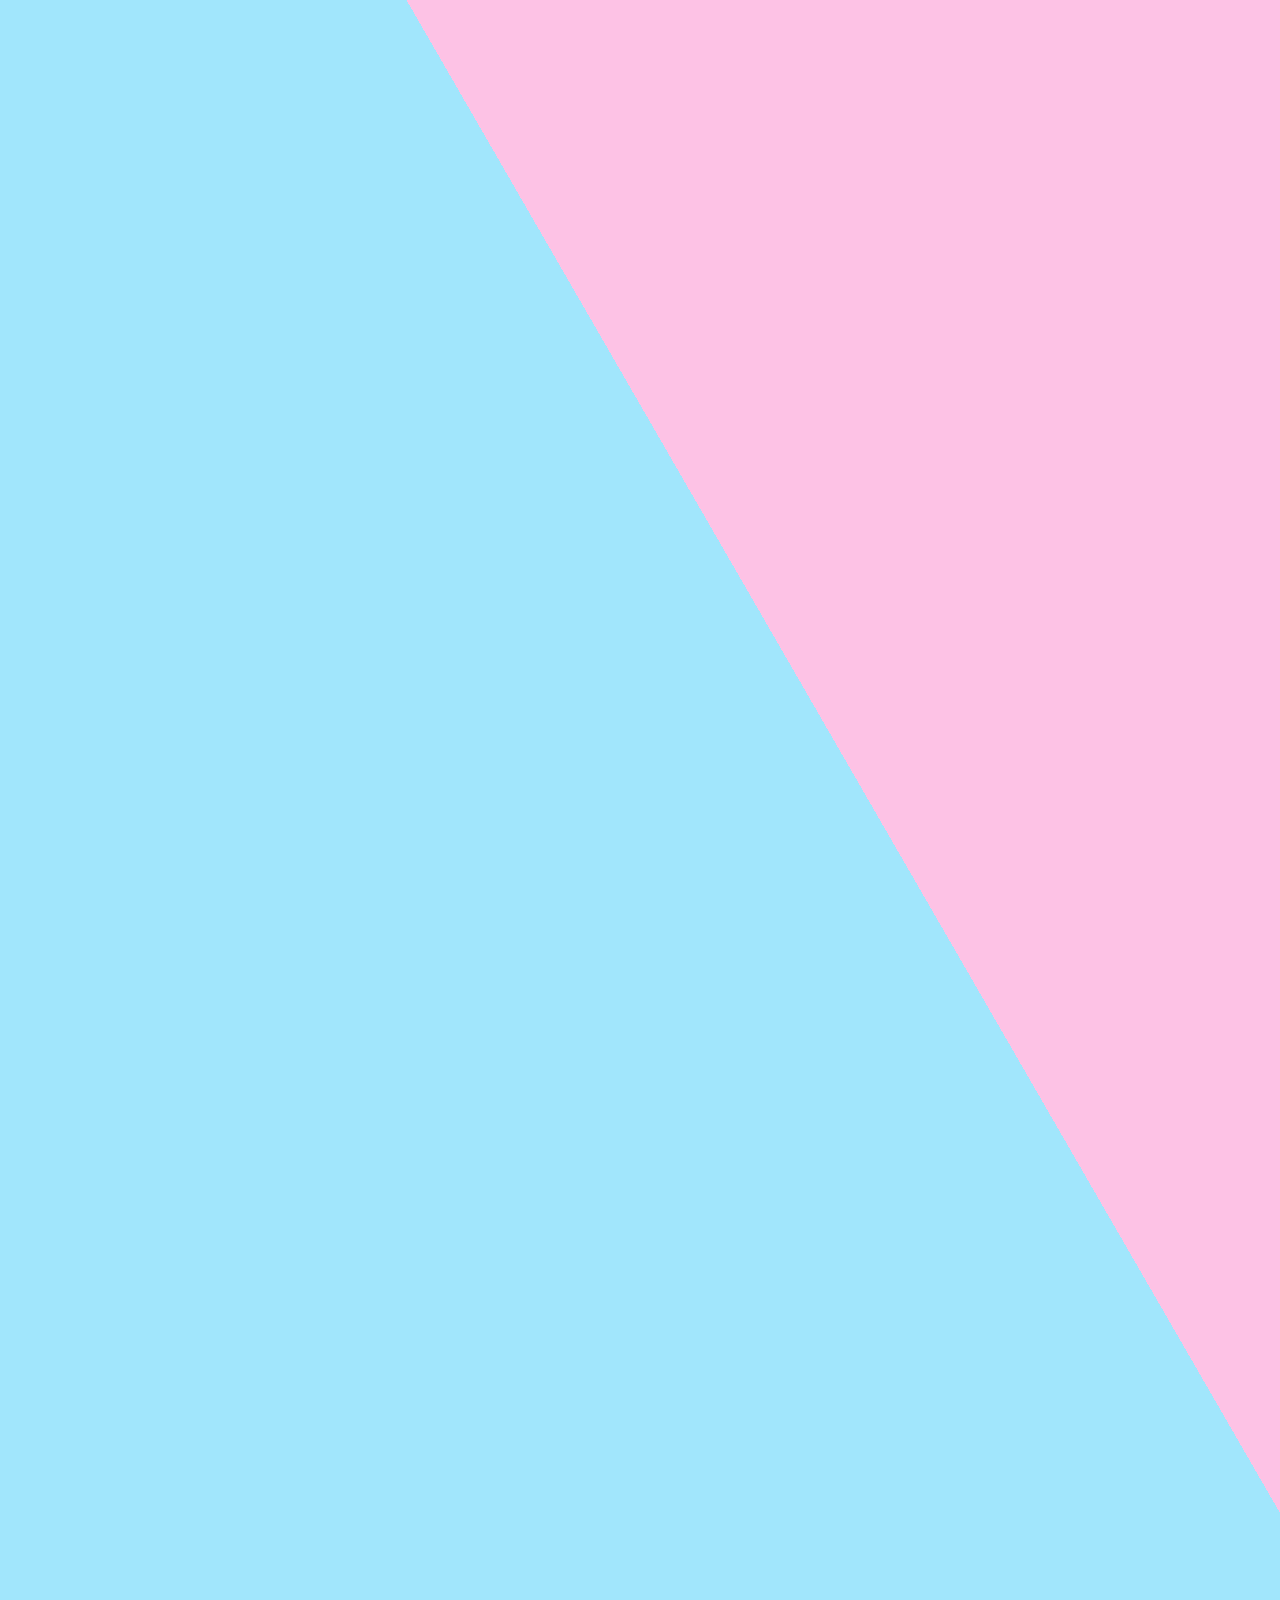
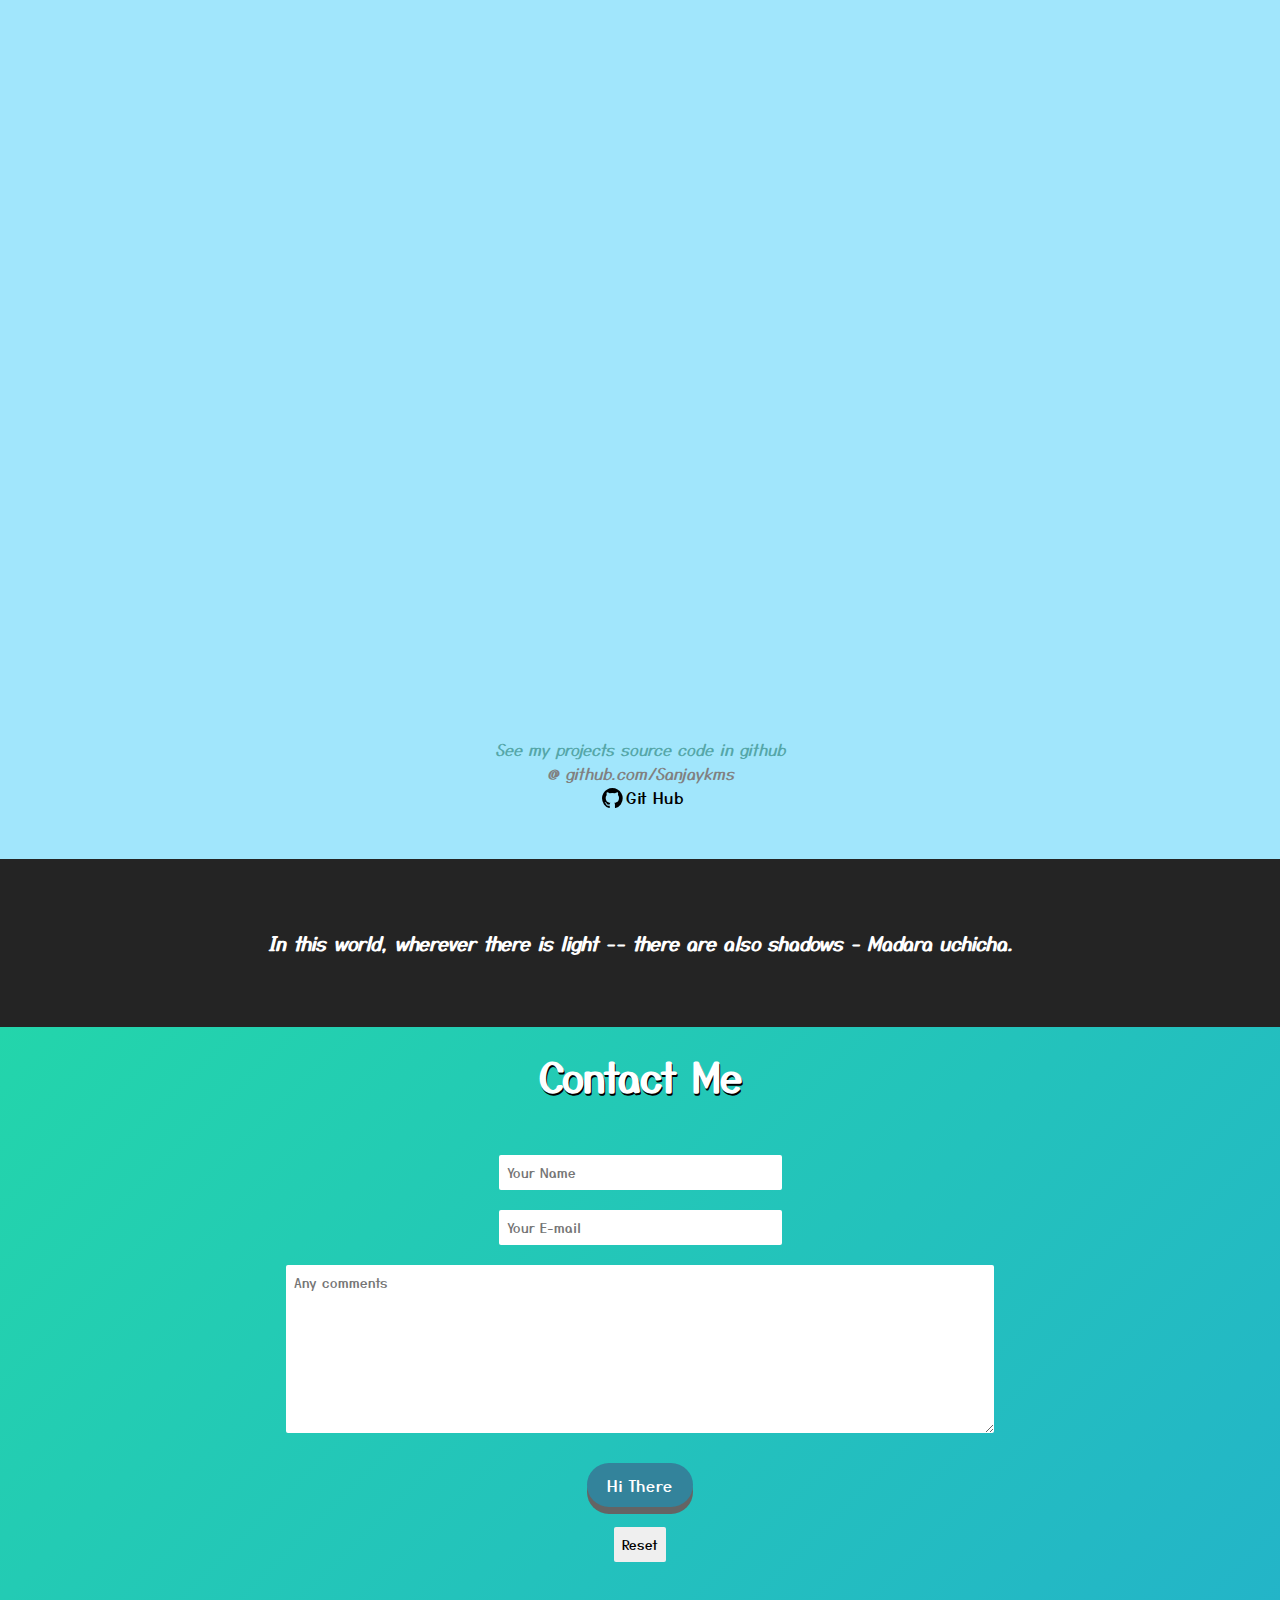
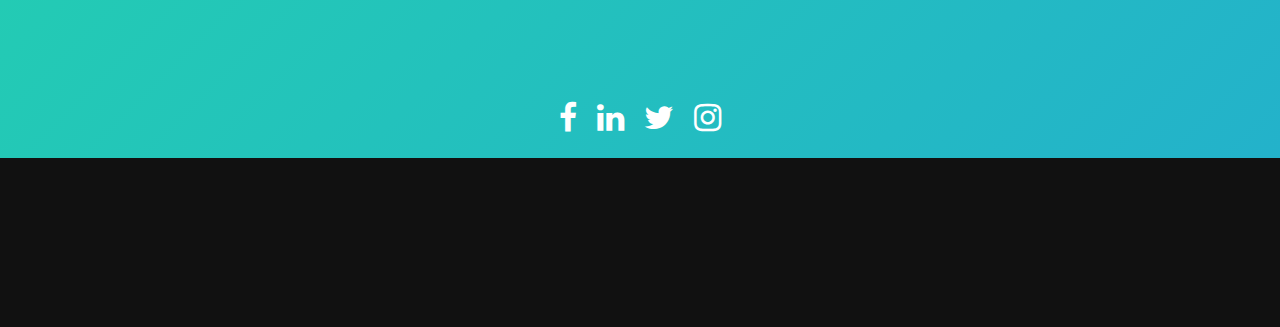
==== commit c6f7e4a5: "Update Sanjayk.html" ====
--- a/Sanjayk.html
+++ b/Sanjayk.html
@@ -628,7 +628,7 @@
             color: rgb(184, 181, 181);
         }
         #contact .contain form textarea{
-            width: 100%;
+            width: 60%;
         }
         /*
         motive
@@ -936,7 +936,7 @@
     <div id="contact" class="common">
         <div class="contain">
             <h1>Contact me</h1>
-            <form action="mailto:sanjay9965247322@gmail.com" method="post" enctype="text/plain">
+            <form name="cont" netlify>
                 <input type="text" placeholder="Your Name" name="Name" required>
                 <input type="email" placeholder="Your E-mail" name="Email" required>
                 <textarea rows="8" cols="32" name="Comments" placeholder="Any comments"></textarea>
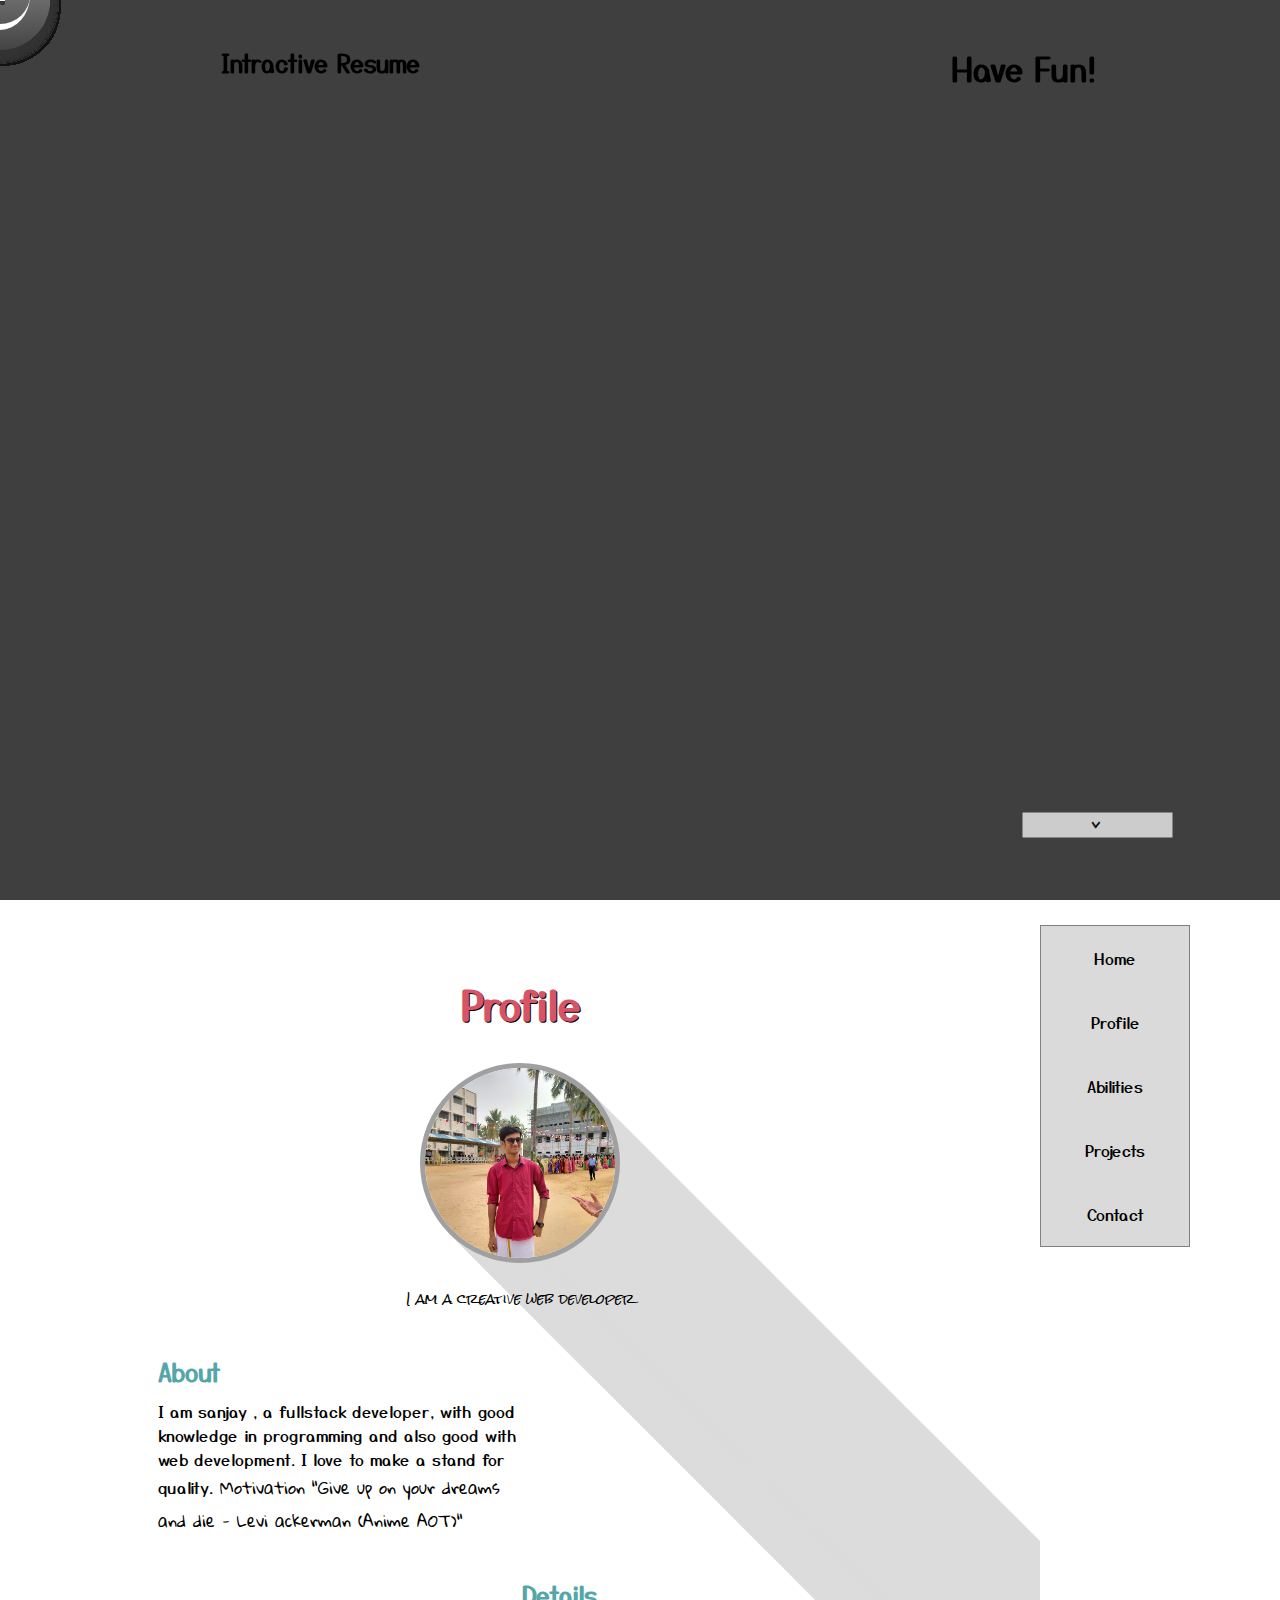
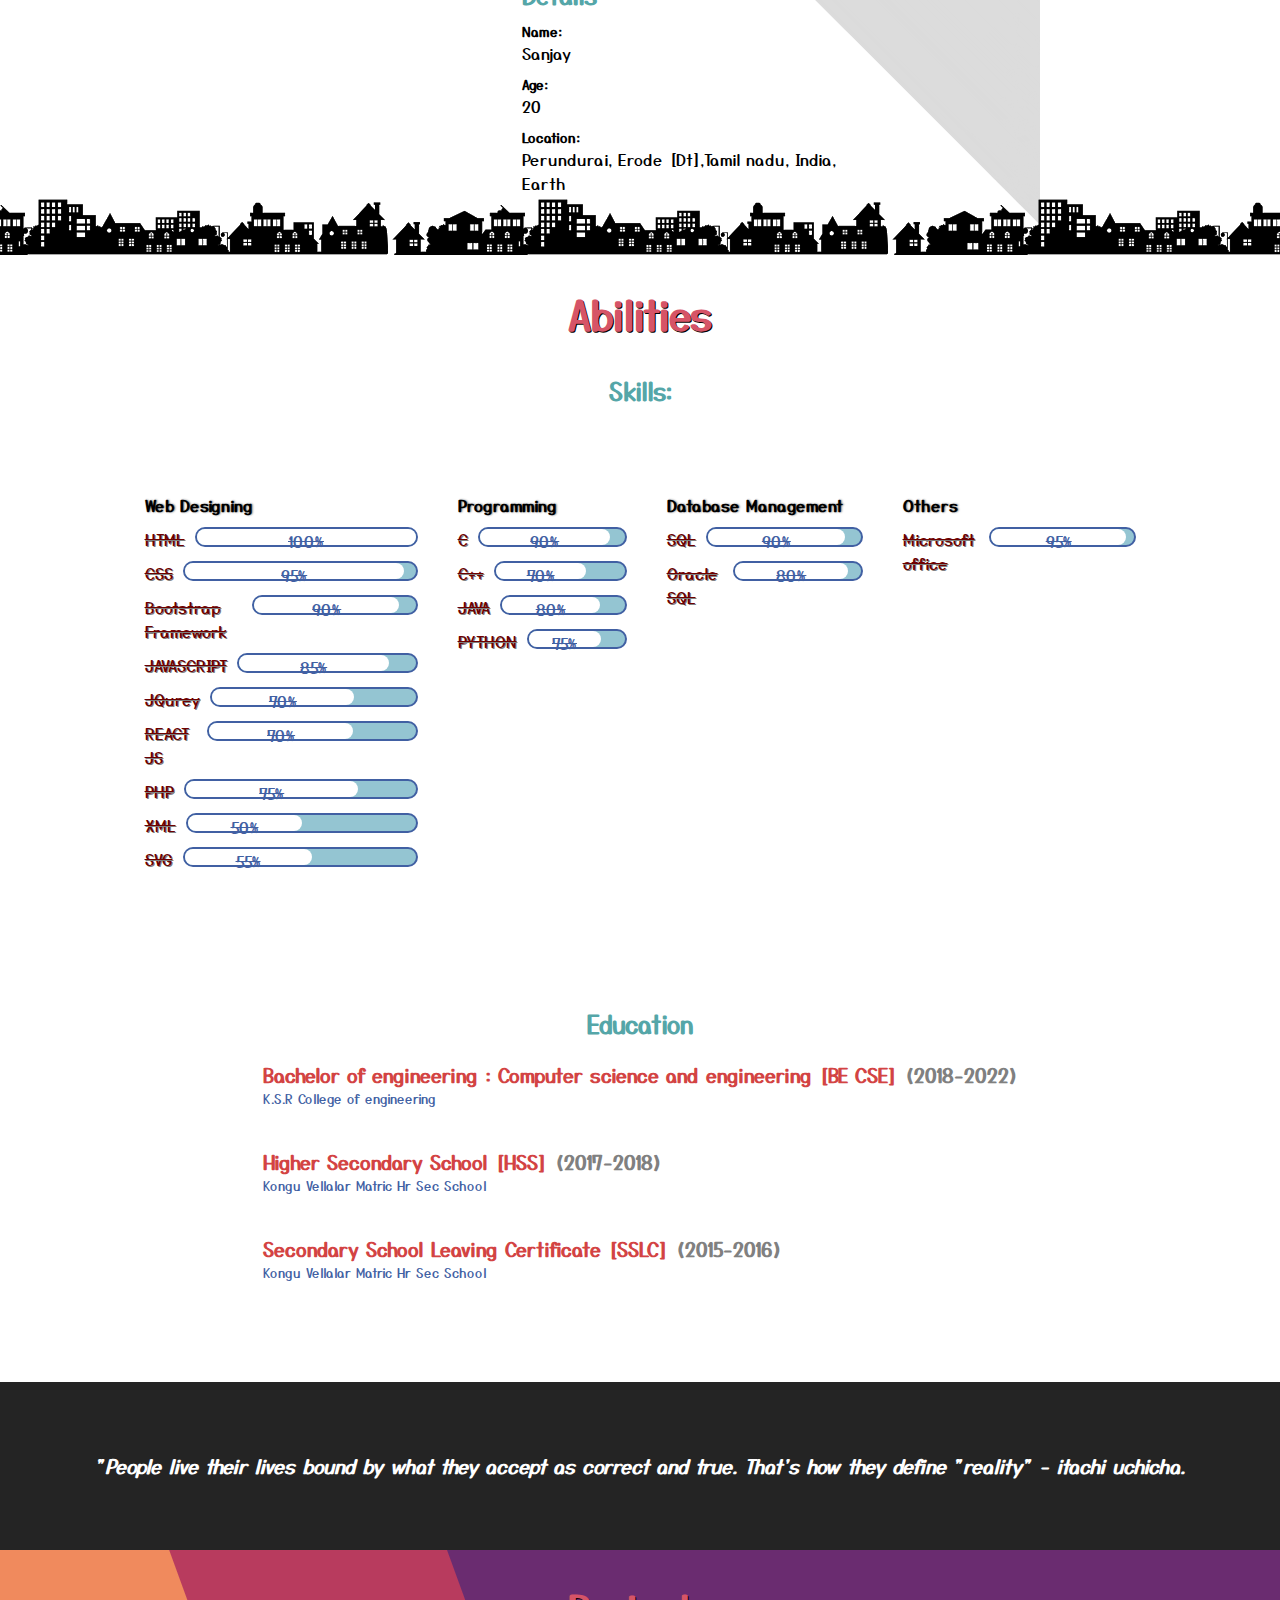
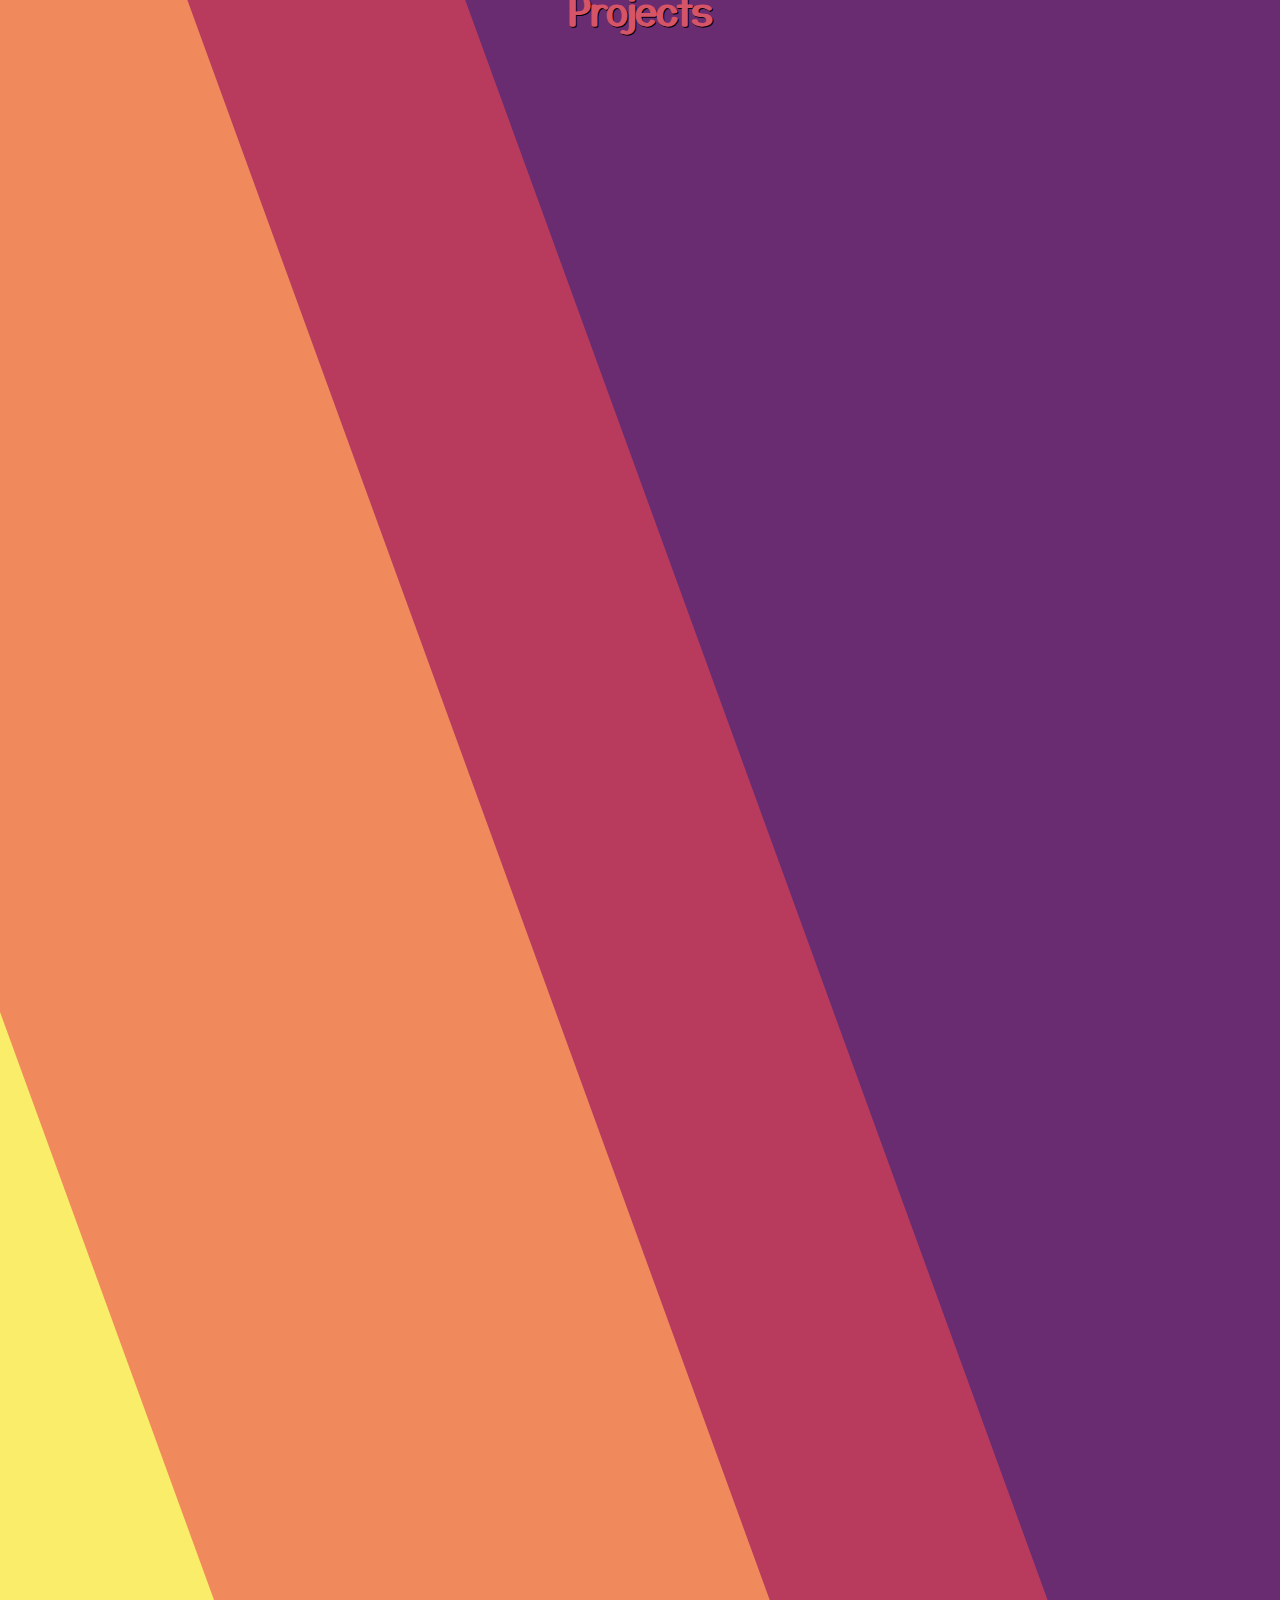
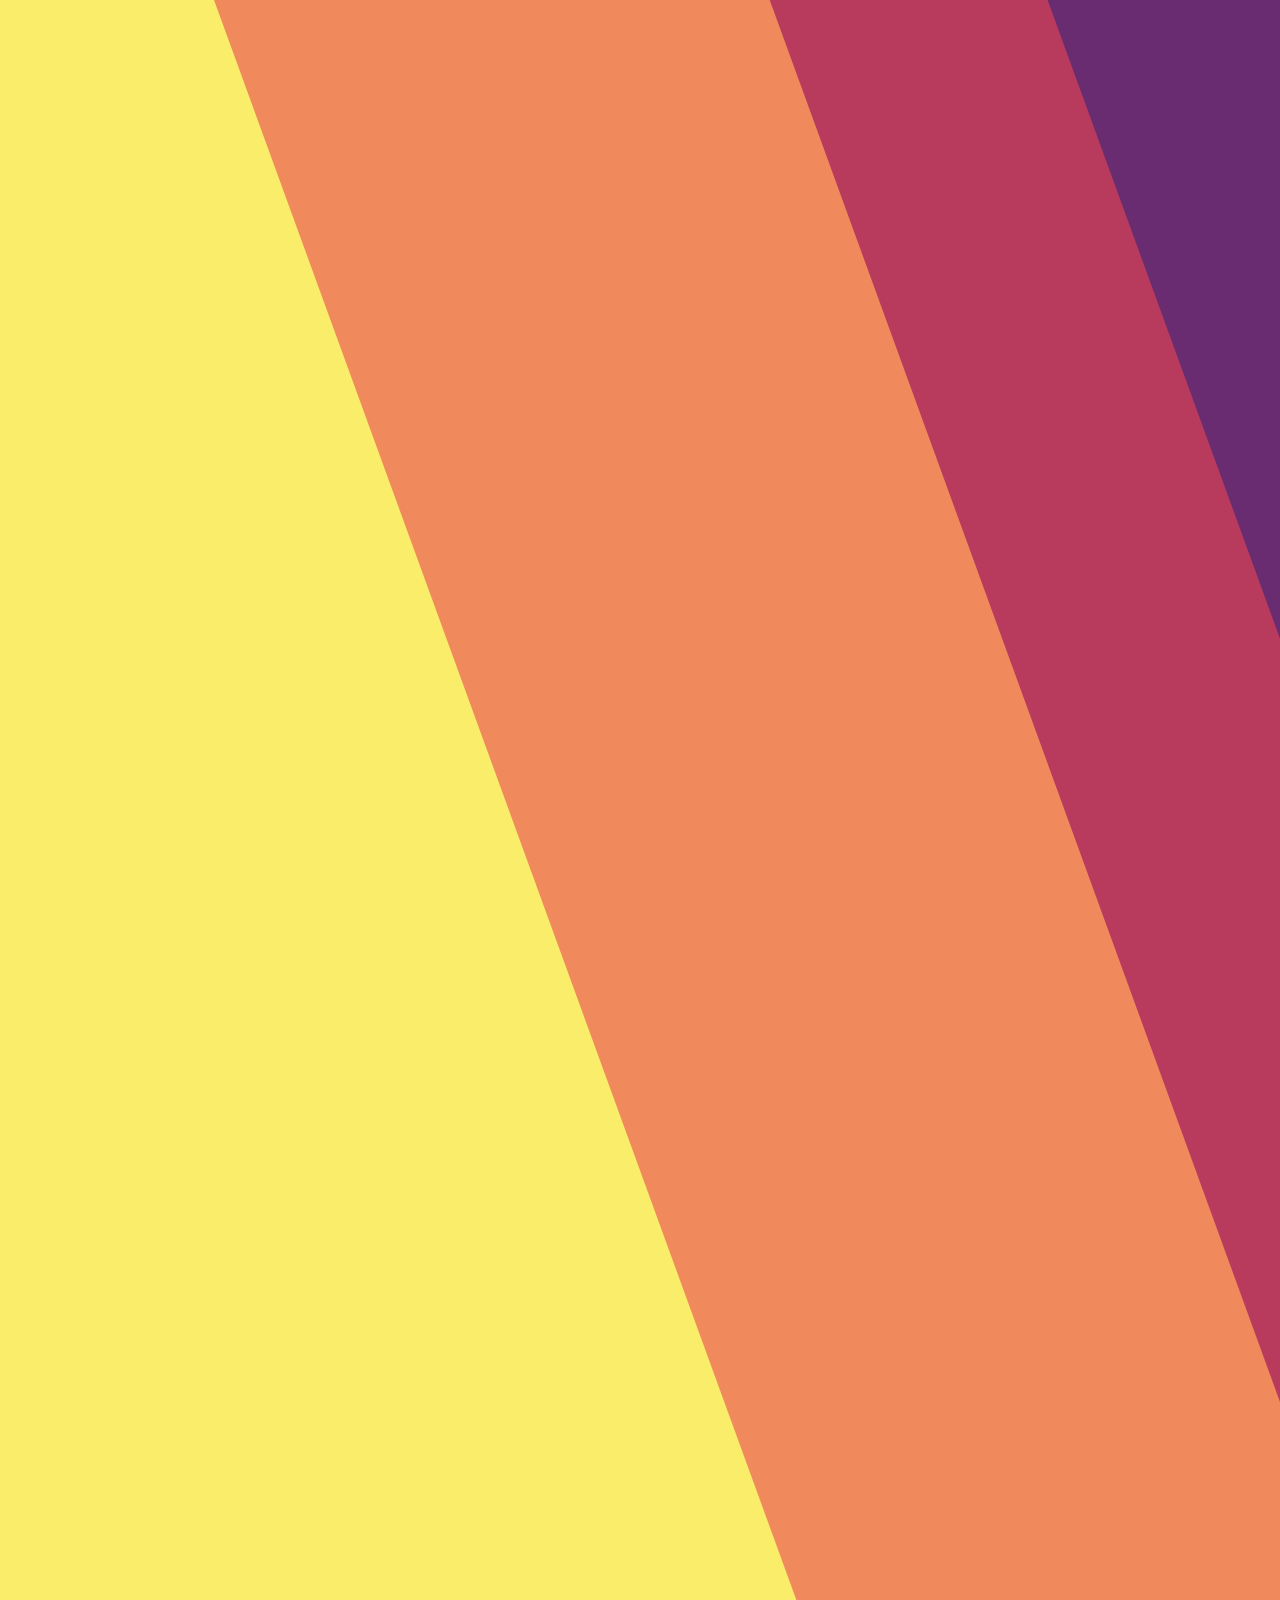
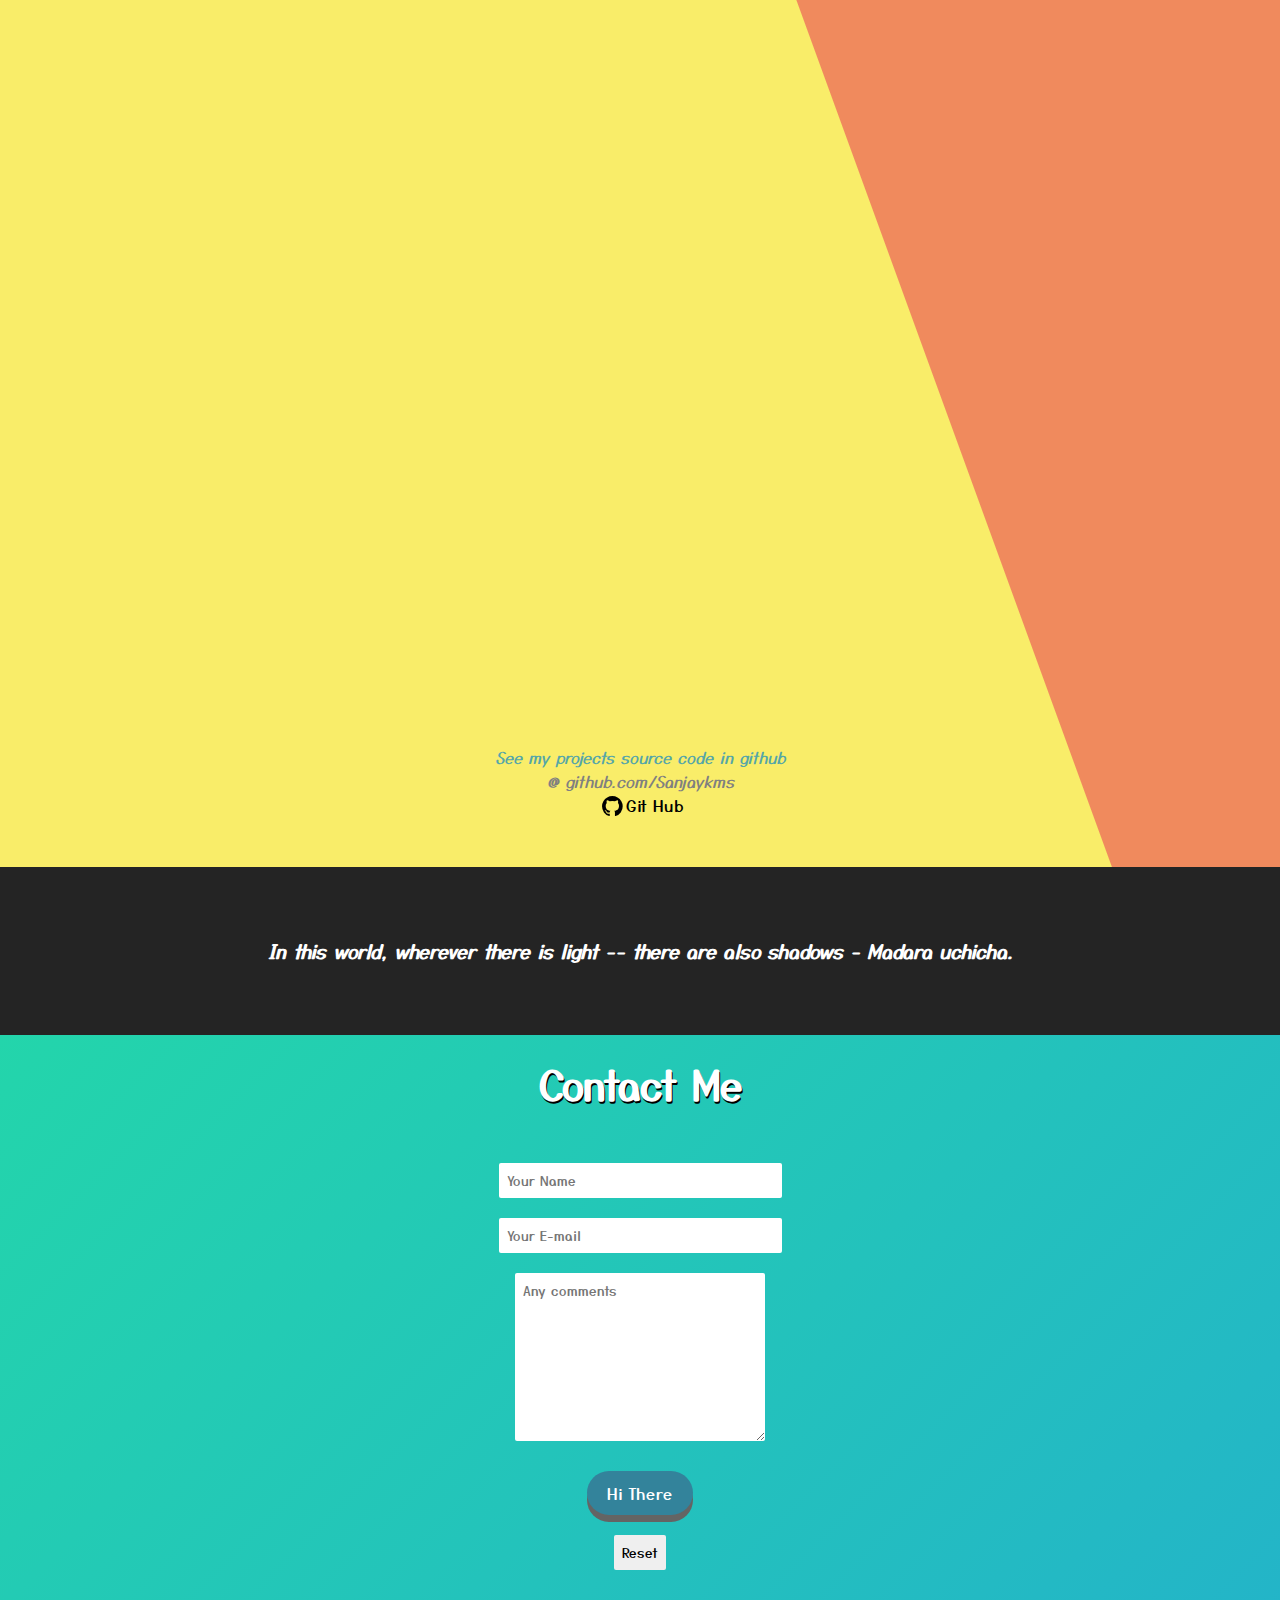
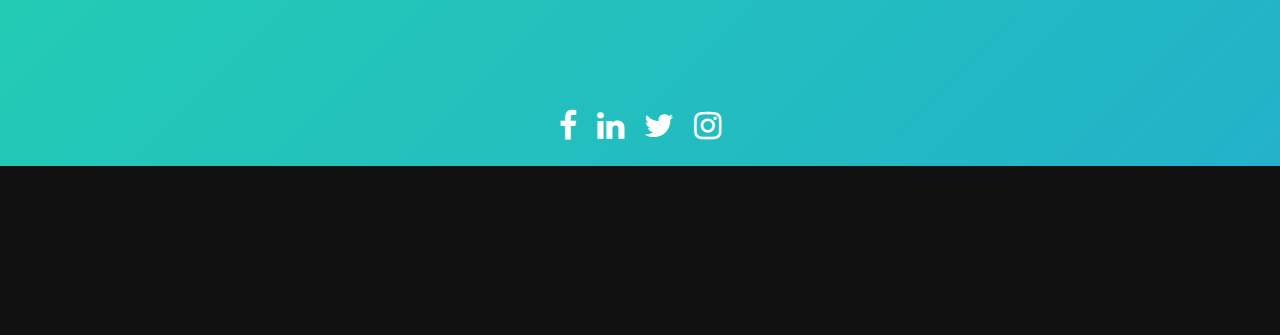
==== commit 29a03b63: "Update Sanjayk.html" ====
--- a/Sanjayk.html
+++ b/Sanjayk.html
@@ -420,7 +420,7 @@
             width: 100%;
             height: 100%;
             padding: 30px;
-            background: linear-gradient(60deg,rgb(161, 230, 252) 50%,rgb(253, 194, 229) 50%);
+            background: linear-gradient(70deg, #F9ED69 0%, #F9ED69 40%, #F08A5D calc(40% + 1px), #F08A5D 60%, #B83B5E calc(60% + 1px), #B83B5E 70%, #6A2C70 calc(70% + 1px), #6A2C70 100%);
         }
         #projects .contain .projects{
             width:70%;
@@ -439,23 +439,19 @@
             display: grid;
             grid-gap: 20px;
             margin-top: 250px;
-            transition: 0.9s;
-            box-shadow: 0 0 70px rgba(0, 0, 0, 0.185);
+            backdrop-filter: blur(5px);
+            background: rgba(255, 255, 255, 0.1);
+            box-shadow: 20px 20px 50px rgba(0, 0, 0, 0.5);
+            border-radius: 15px;
+            border-top: 1px solid rgba(255, 255, 255, 0.5);
             opacity: 0;
+            transition:0.9s;
         }
         #projects .contain .work:nth-child(even){
             grid-template-areas: "one two";
-            transform: skew(15deg, 2deg);
         }
         #projects .contain .work:nth-child(odd){
             grid-template-areas: "two one";
-            transform: skew(2deg, 10deg);
-        }
-        #projects .contain .work:nth-child(even):hover{
-            transform: skew(15deg, 2deg) translate(20px,20px);
-        }
-        #projects .contain .work:nth-child(odd):hover{
-            transform: skew(2deg, 10deg) translate(-20px,-20px);
         }
         #projects .contain .work .imge{
             position: relative;
@@ -628,7 +624,7 @@
             color: rgb(184, 181, 181);
         }
         #contact .contain form textarea{
-            width: 60%;
+            width: 250px;
         }
         /*
         motive
@@ -936,7 +932,7 @@
     <div id="contact" class="common">
         <div class="contain">
             <h1>Contact me</h1>
-            <form name="cont" netlify>
+            <form action="mailto:sanjay9965247322@gmail.com" method="post" enctype="text/plain">
                 <input type="text" placeholder="Your Name" name="Name" required>
                 <input type="email" placeholder="Your E-mail" name="Email" required>
                 <textarea rows="8" cols="32" name="Comments" placeholder="Any comments"></textarea>
@@ -1006,14 +1002,35 @@
             }
         }, 2000);
         //fade in effect
+        var work=document.querySelectorAll("#projects .contain .projects .work");
         function effectin(){
-            var work=document.querySelectorAll("#projects .contain .projects .work");
             for(var i=0;work.length>i;i++){
                 if(document.documentElement.scrollTop>=(work[i].offsetTop-550)){
                     work[i].classList.add("fade");
                 }
             }
         }
+        //hover effect
+        var pro=document.querySelector("#projects");
+        var x=0,y=0;
+        for(var i=0;work.length>i;i++){
+            hover(i);
+        }
+        function hover(i){
+            work[i].addEventListener("mousemove",function(e){
+            pro.style.perspective="1000px";
+            x=(window.innerWidth/2-e.clientX)/100;
+            y=(window.innerHeight/2-e.clientY)/100;
+            console.log(x+"  "+y);
+            work[i].style.transition="margin 0.9s,opacity 0.9s";
+            work[i].style.transform=`rotateX(${x}deg) rotateY(${y}deg)`;
+        });
+        work[i].addEventListener("mouseout",function(e){
+            work[i].style.transform="rotateX(0) rotateY(0)";
+            work[i].style.transition="0.9s";
+            pro.style.perspective="0";
+        })
+        }
     </script>
 </body>
 </html>
